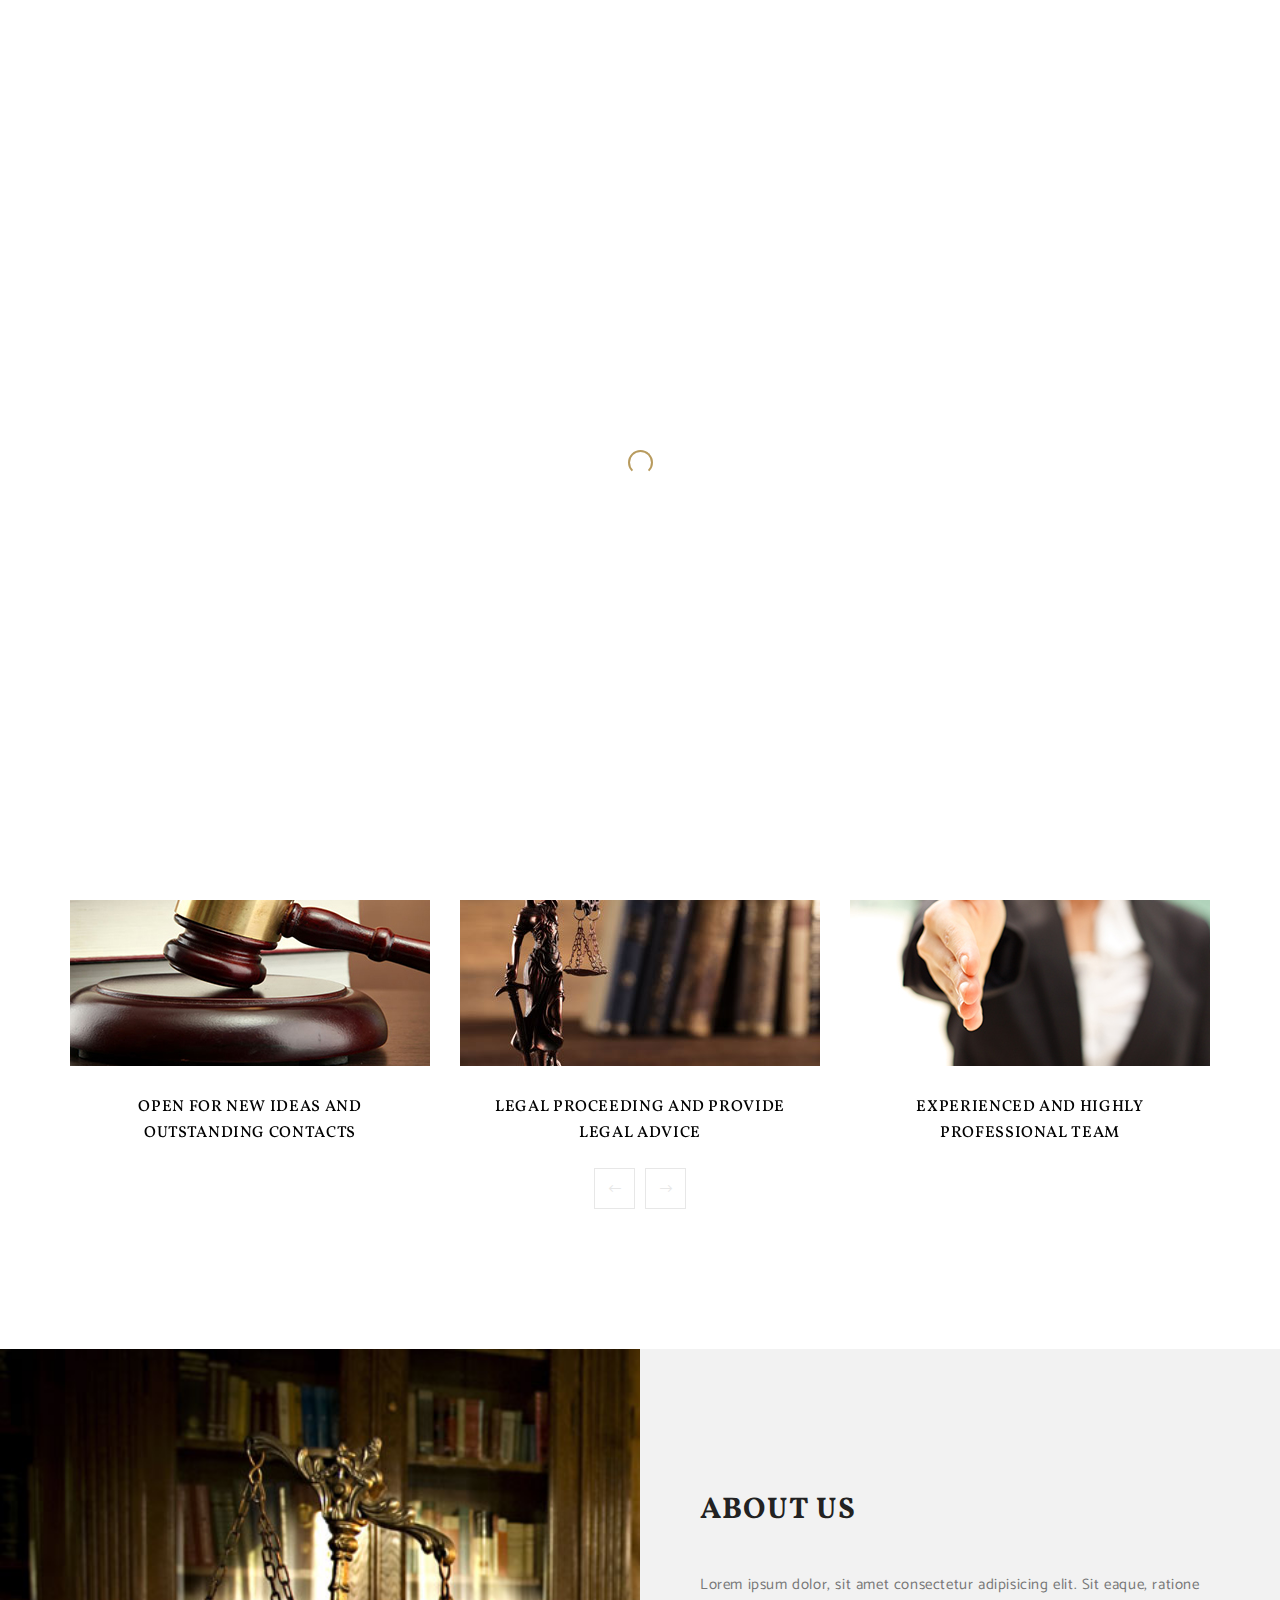
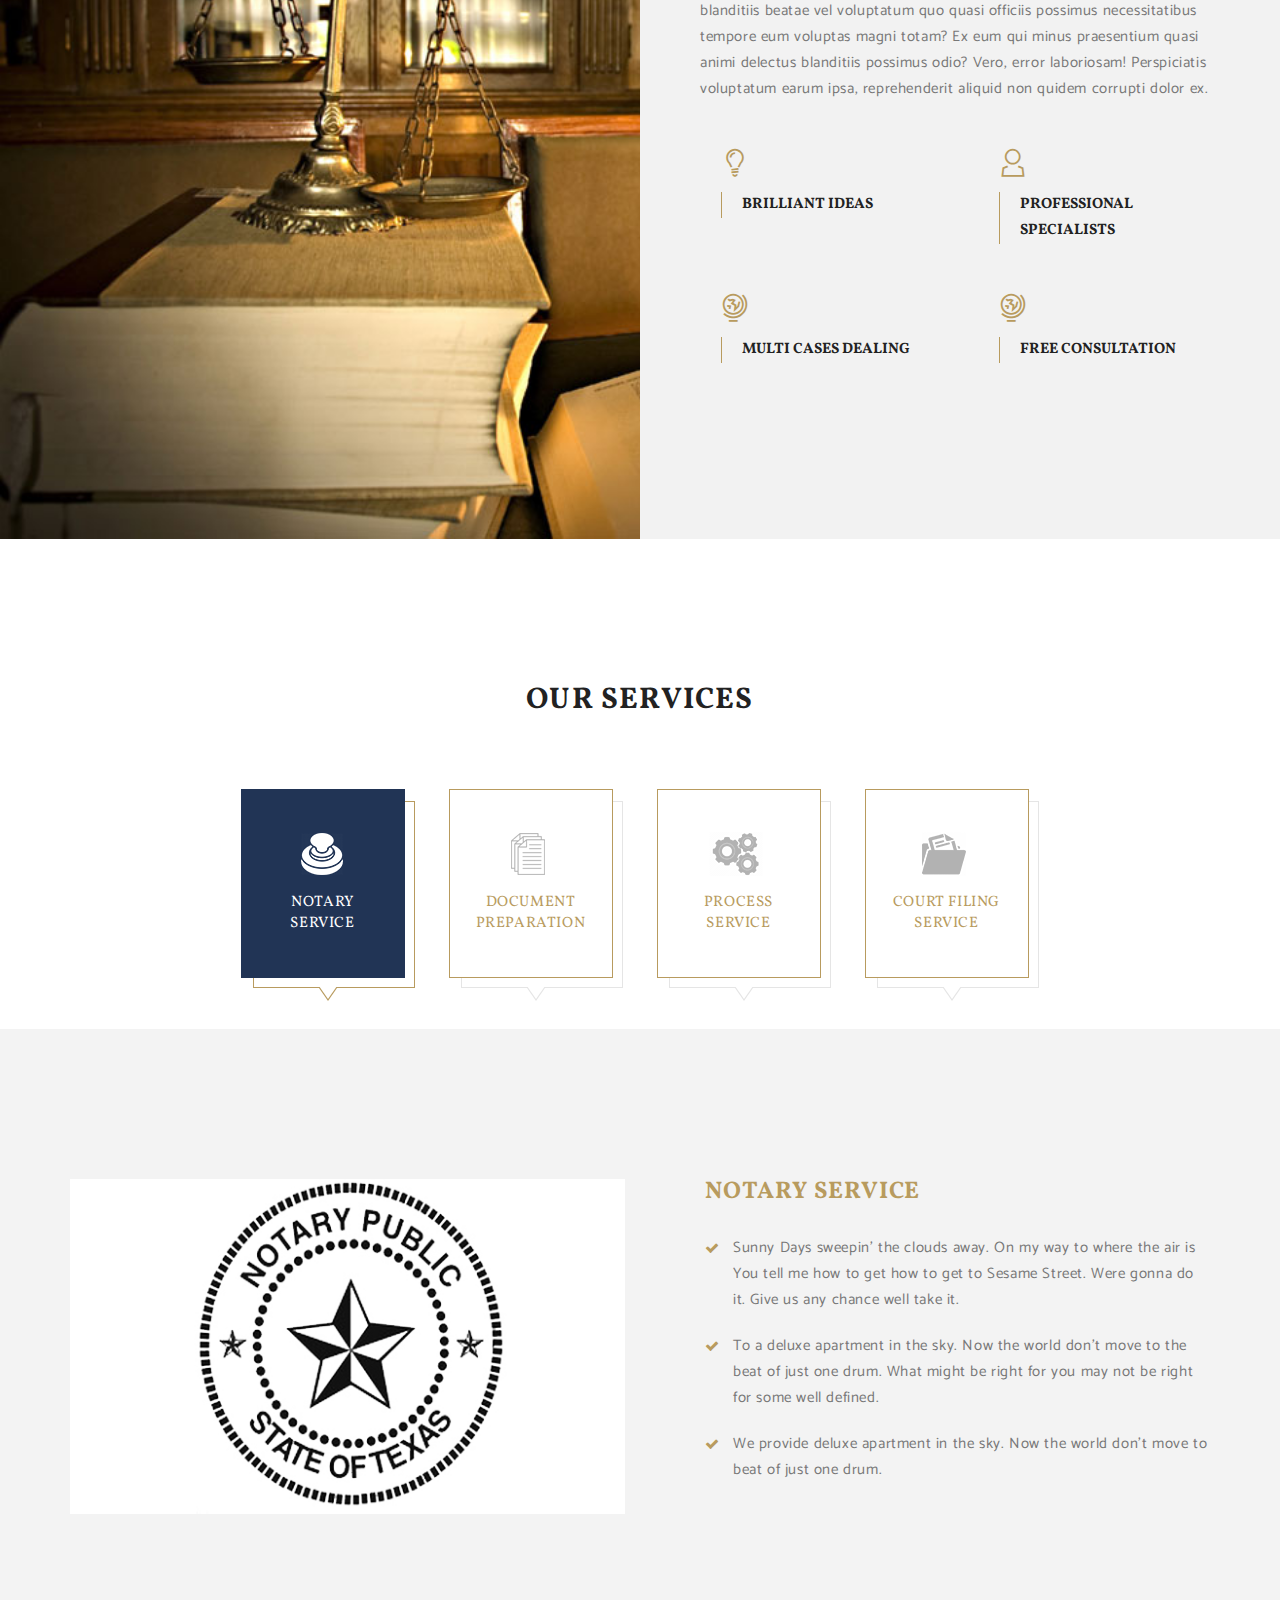
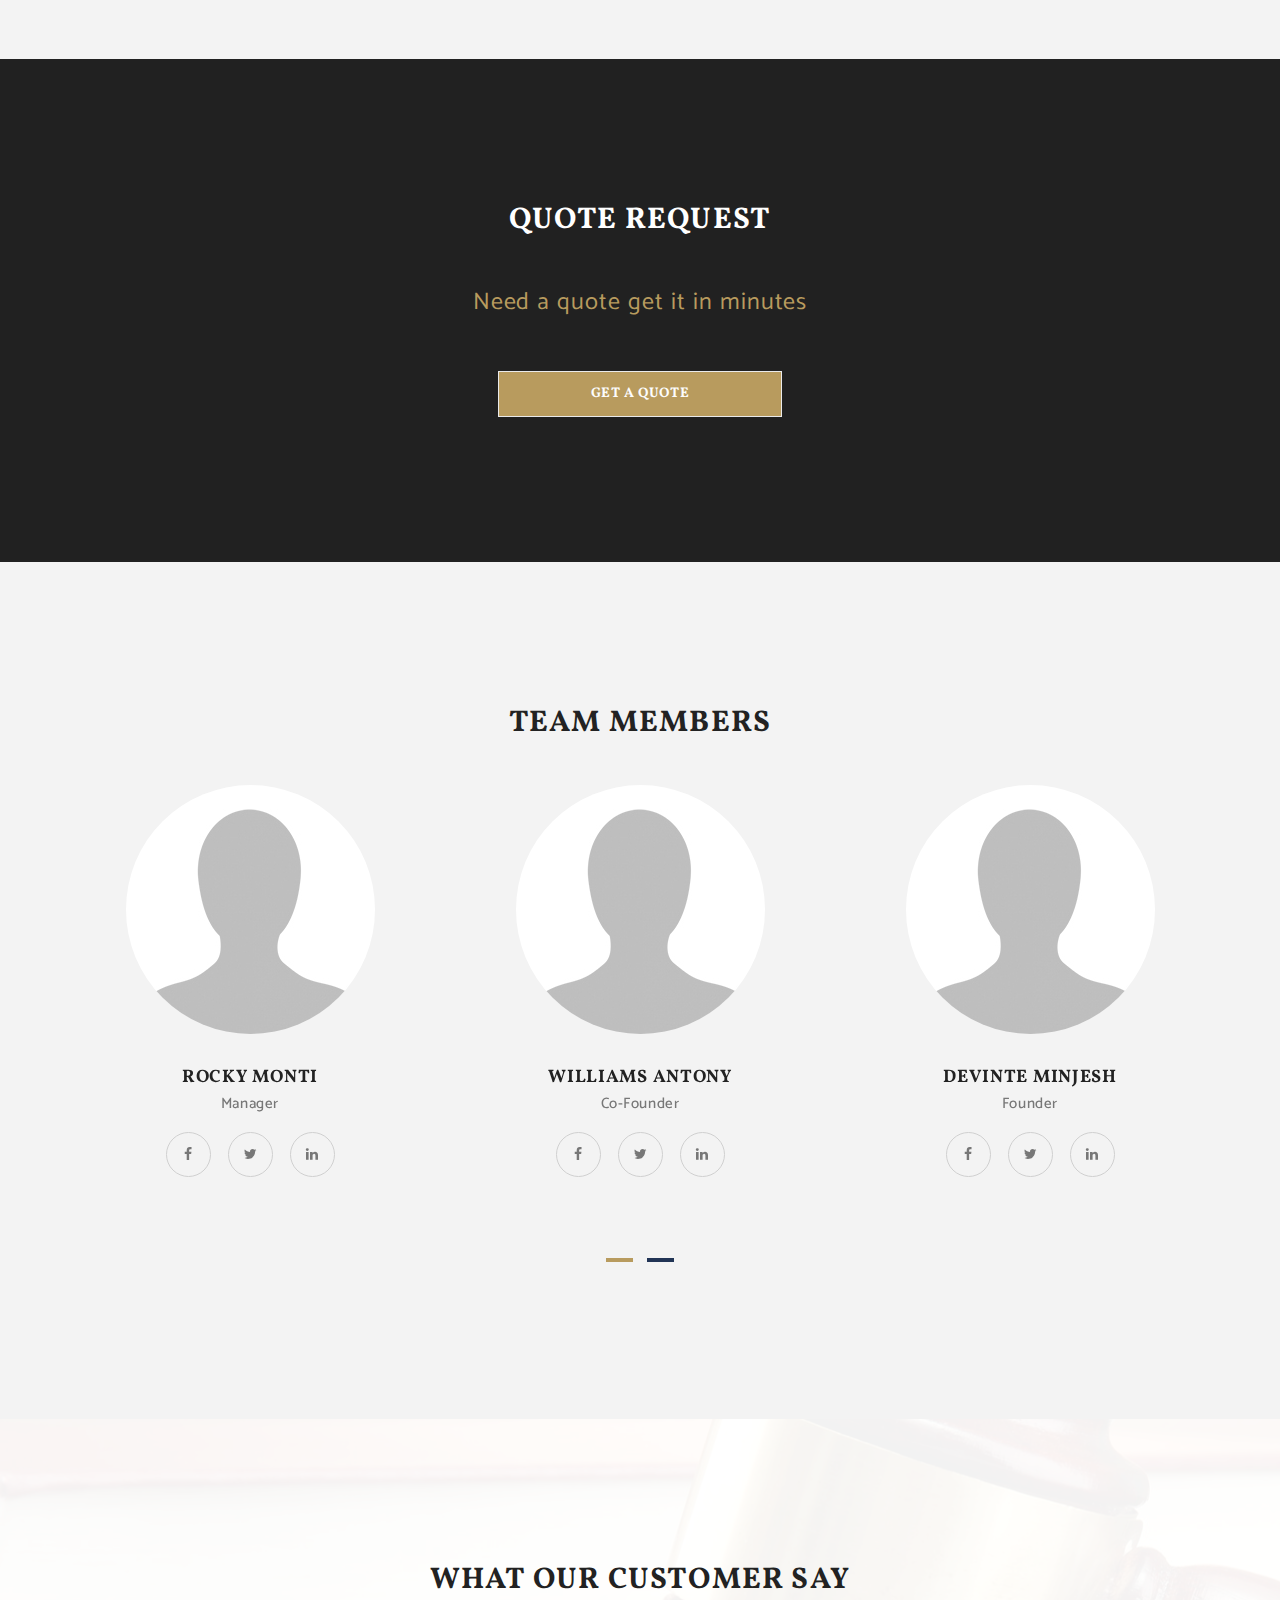
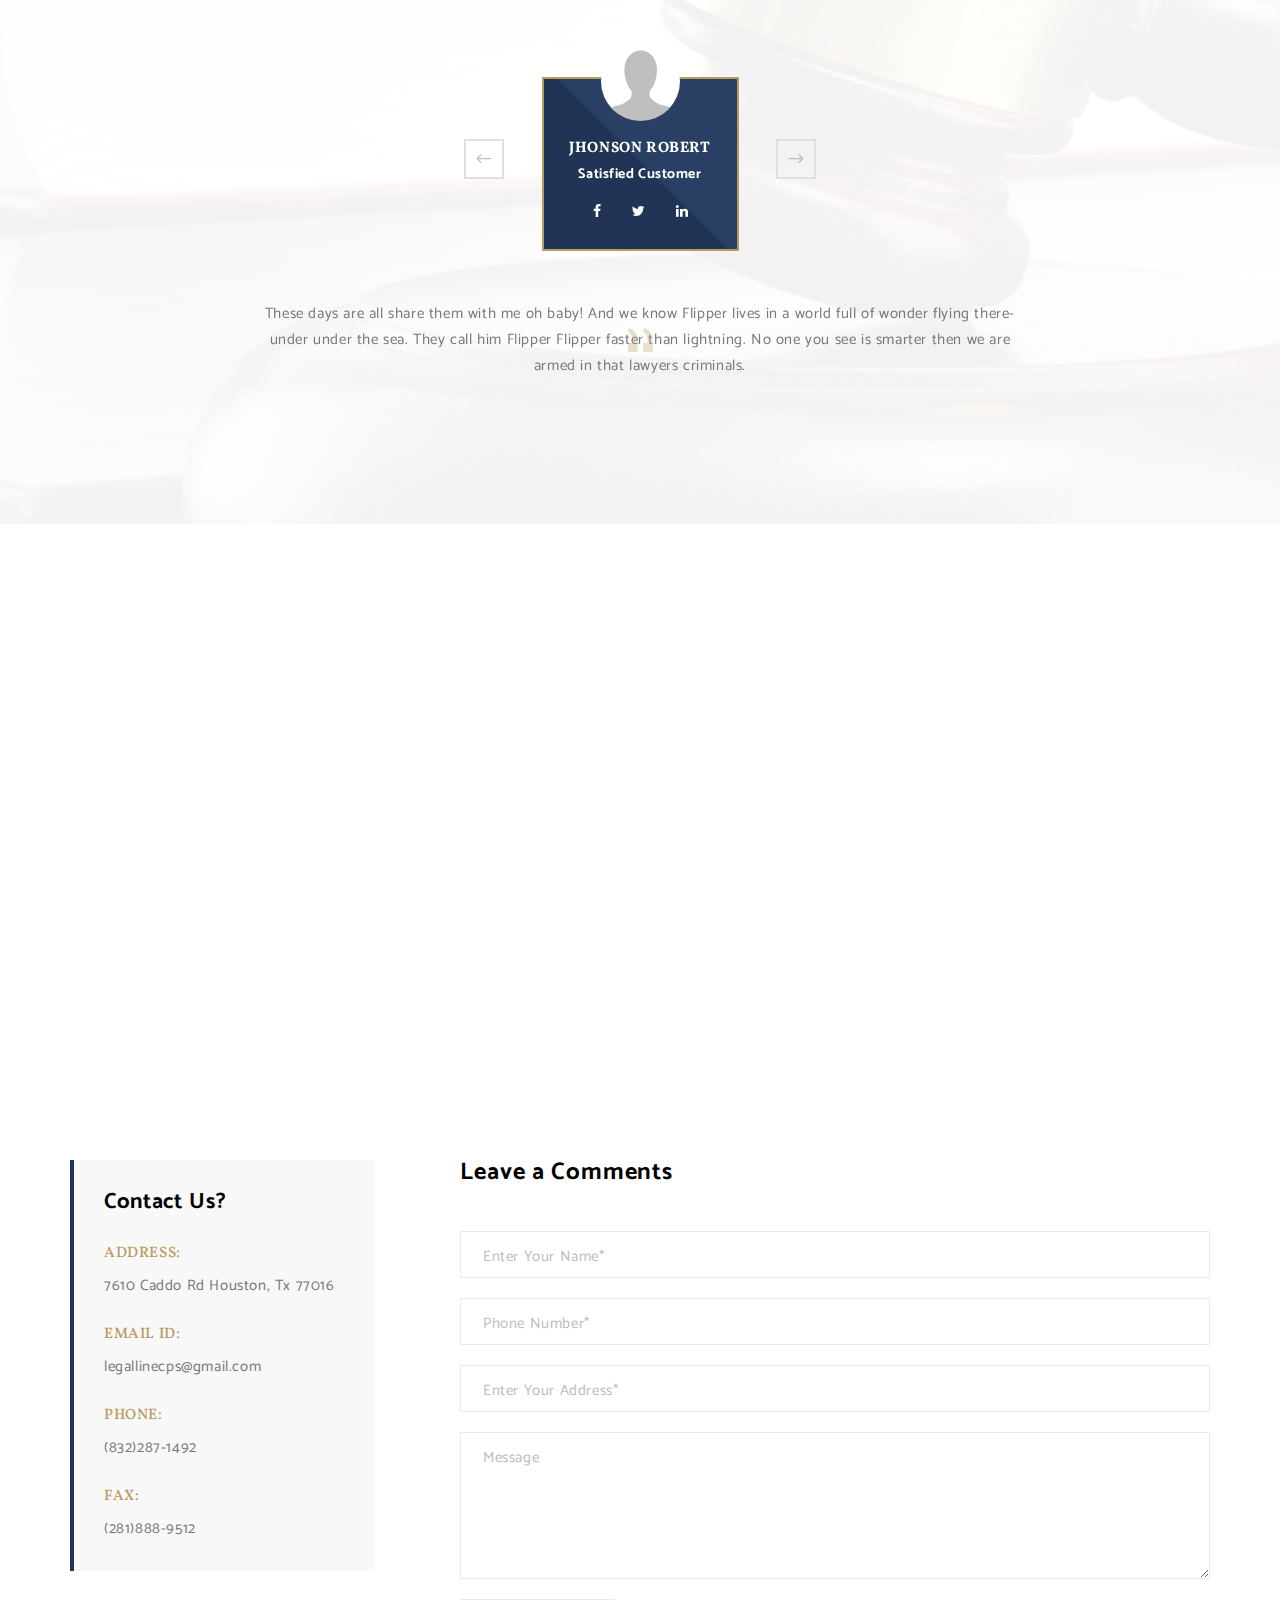
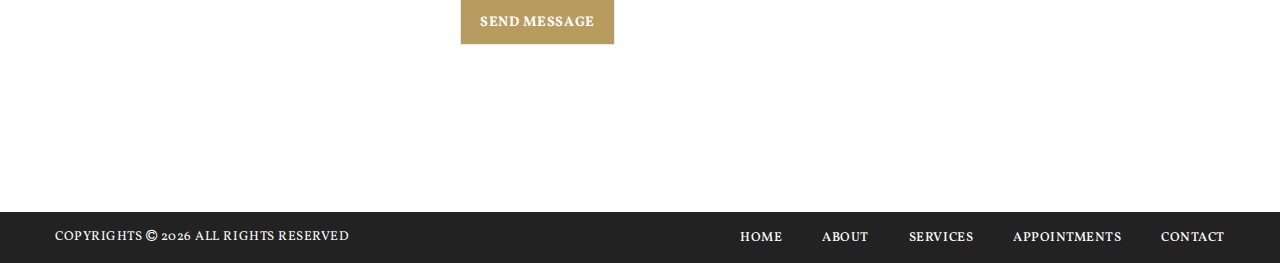
==== index.html @ 3df72d57 "first commit" ====
<!DOCTYPE html>

<html lang="en">

<head>
	<meta charset="utf-8">

    <meta http-equiv="X-UA-Compatible" content="IE=edge">
    <meta name="viewport" content="width=device-width, initial-scale=1">

    <meta name="description" content="">
    <meta name="author" content="">

	<title>Legal Line Civil Process Serve</title>

	<!-- Standard Favicon -->
	<link rel="icon" type="image/x-icon" href="assets/images//favicon.ico" />
	
	<!-- For iPhone 4 Retina display: -->
	<link rel="apple-touch-icon-precomposed" href="assets/images//apple-touch-icon-114x114-precomposed.png">
	
	<!-- For iPad: -->
	<link rel="apple-touch-icon-precomposed" href="assets/images//apple-touch-icon-72x72-precomposed.png">
	
	<!-- For iPhone: -->
	<link rel="apple-touch-icon-precomposed" href="assets/images//apple-touch-icon-57x57-precomposed.png">	
	
	<!-- Library - Google Font Familys -->
	<link href="https://fonts.googleapis.com/css?family=Catamaran:100,200,300,400,500,600,700,800,900|Vollkorn:400,400i,700,700i" rel="stylesheet">
	
	<link rel="stylesheet" type="text/css" href="assets/revolution/css/settings.css">
	<link rel="stylesheet" type="text/css" href="assets/revolution/fonts/font-awesome/css/font-awesome.css">
	<link rel="stylesheet" type="text/css" href="assets/revolution/fonts/font-awesome/css/font-awesome.min.css">
	
	<!-- RS5.3 Layers and Navigation Styles -->
	<link rel="stylesheet" type="text/css" href="assets/revolution/css/layers.css">
	<link rel="stylesheet" type="text/css" href="assets/revolution/css/navigation.css">
		
	<!-- Library -->
    <link href="assets/css/lib.css" rel="stylesheet">
    <link href="assets/css/flags.css" rel="stylesheet">
	
	<!-- Custom - Common CSS -->
	<link href="assets/css/plugins.css" rel="stylesheet">
	<link href="assets/css/elements.css" rel="stylesheet">	
	<link href="assets/css/rtl.css" rel="stylesheet">
	<link rel="stylesheet" type="text/css" href="style.css">
		
	
</head>

<body id="home" data-offset="200" data-spy="scroll" data-target=".ownavigation">
	
	<!-- Loader -->
	<div id="site-loader" class="load-complete">
		<div class="loader">
			<div class="loader-inner ball-clip-rotate">
				<div></div>
			</div>
		</div>
	</div><!-- Loader /- -->
	
	<!-- Header Section -->
	<header class="header_s header_s1">
		<!-- SidePanel -->
		<div id="slidepanel">
			
			<!-- Top Header -->
			<div class="container-fluid no-right-padding no-left-padding top-header">
				<!-- Container -->
				<div class="container">						
					<div class="top-left">
						<p><i class="fa fa-map-marker"></i>7610 Caddo Rd Houston, Tx 77016</p>
						<p><i class="fa fa-phone"></i> Office: <a href="tel:8322871492">(832)287-1492</a></p>
						<p><i class="fa fa-fax"></i> Fax: <a href="fax:2818889512">(281)888-9512</a></p>
					</div>
				</div><!-- Container /- -->
			</div><!-- Top Header /- -->
			
		</div><!-- SidePanel /- -->
		
		<!-- Ownavigation -->
		<nav class="navbar ownavigation">
			<!-- Container -->
			<div class="container">
				<div class="navbar-header">
					<button type="button" class="navbar-toggle collapsed" data-toggle="collapse" data-target="#navbar" aria-expanded="false" aria-controls="navbar">
						<span class="sr-only">Toggle navigation</span>
						<span class="icon-bar"></span>
						<span class="icon-bar"></span>
						<span class="icon-bar"></span>
					</button>
					<a class="navbar-brand" href="index.html"><img src="assets/images/logo.png" alt="logo"></a>
				</div>
				<div id="navbar" class="navbar-collapse collapse navbar-right">
					<ul class="nav navbar-nav navbar-right">
						<li><a href="#home" title="Homepage 01">Home</a></li>
						<li><a href="#aboutus" title="About">About</a></li>
						<li><a href="#services" title="Services">Services</a></li>
						<li><a href="#quote" title="Quote">Quote</a></li>
						<li><a href="#contactus" title="Contact Us">Contact</a></li>
					</ul>
				</div>
				<div id="loginpanel" class="desktop-hide">
					<div class="right" id="toggle">
						<a id="slideit" href="#slidepanel"><i class="fo-icons fa fa-inbox"></i></a>
						<a id="closeit" href="#slidepanel"><i class="fo-icons fa fa-close"></i></a>
					</div>
				</div>
			</div><!-- Container /- -->
		</nav><!-- Ownavigation /- -->
		
	</header><!-- Header Section /- -->	

	<div class="main-container">
	
		<main class="site-main">		
			
			<!-- Slider Section -->
			<div id="home-revslider" class="slider-section container-fluid no-padding">
				<!-- START REVOLUTION SLIDER 5.3 -->
				<div class="rev_slider_wrapper">
					<div id="home-slider2" class="rev_slider" data-version="5.3">
						<ul>					
							<li>
								<img src="assets/images/slide-1.jpg" alt="slider" data-bgposition="center center" data-bgfit="cover" data-bgrepeat="no-repeat" data-bgparallax="10" class="rev-slidebg" data-no-retina>
								<div class="tp-caption tp-shape tp-shapewrapper" id="slide-1-layer-0"
									data-x="['center','center','center','center']" 
									data-y="['middle','middle','middle','middle']" 
									data-basealign="slide" 
									data-height="full" 
									data-hoffset="['0','0','0','0']" 
									data-responsive="off" 
									data-responsive_offset="off" 
									data-start="0" 
									data-transform_idle="o:1;" 
									data-transform_in="opacity:0;s:2000;e:Power2.easeInOut;" 
									data-transform_out="opacity:0;s:500;s:500;" 
									data-voffset="['0','0','0','0']" 
									data-whitespace="nowrap" 
									data-width="full"
									style="z-index: 5;background-color:rgba(0, 0, 0, 0.6);">
								</div>
								<div class="tp-caption NotGeneric-Title tp-resizeme rs-parallaxlevel-0" id="slide-1-layer-1" 
									data-x="['left','left','left','left']" data-hoffset="['388','100','20','15']" 
									data-y="['middle','middle','middle','middle']" data-voffset="['-147','-147','-147','-147']" 
									data-fontsize="['36','30','30','26']"
									data-lineheight="['26','36','52','36']"
									data-width="['700','700','710','400']"
									data-whitespace="normal"
									data-transform_idle="o:1;"
									data-transform_in="x:[-105%];s:1000;e:Power4.slideInRight;" 
									data-transform_out="y:[100%];s:1000;s:1000;e:Power2.slideInRight;" 
									data-mask_in="x:0px;y:0px;s:inherit;e:inherit;" 
									data-mask_out="x:inherit;y:inherit;s:inherit;e:inherit;"  
									data-start="1000" 
									data-splitin="none" 
									data-splitout="none" 
									data-responsive_offset="on"
									data-elementdelay="0.05"
									data-paddingbottom="[0,0,0,0]"
									data-textAlign="['left','left','left','left']"
									style="z-index: 5; letter-spacing: 2.75px; color:#fff;text-transform: uppercase; word-wrap: break-word; font-weight:bold; font-family: 'Vollkorn', serif;">Legal Line Civil Process Serve
								</div>
								<div class="tp-caption NotGeneric-Title tp-resizeme rs-parallaxlevel-0" id="slide-1-layer-2" 
									data-x="['left','left','left','left']" data-hoffset="['388','100','20','15']" 
									data-y="['middle','middle','middle','middle']" data-voffset="['-80','-80','-80','-60']" 
									data-fontsize="['16','16','16','14']"
									data-lineheight="['26','26','26','24']"
									data-width="['670','670','600','400']"
									data-whitespace="normal"
									data-transform_idle="o:1;"
									data-transform_in="x:[105%];s:1000;e:Power4.slideInLeft;" 
									data-transform_out="y:[100%];s:1000;s:1000;e:Power2.slideInLeft;"
									data-mask_in="x:0px;y:0px;s:inherit;e:inherit;" 
									data-mask_out="x:inherit;y:inherit;s:inherit;e:inherit;"
									data-start="1000" 
									data-responsive_offset="on"
									data-elementdelay="0.05" 
									data-textAlign="['left','left','left','left']"
									data-paddingtop="[0,0,0,0]"
									data-paddingright="[0,0,0,0]"
									data-paddingbottom="[0,0,0,0]"
									data-paddingleft="[0,0,0,0]"
									style="z-index: 5; white-space: normal; word-wrap:break-word; font-weight: 400; font-family: 'Catamaran', sans-serif; letter-spacing: 0.6px; color:#cfcfcf;">Now the world don't move to the beat of just one drum. What might be right for you may not be right for some. I have always wanted to have a neighbor just like you.
								</div>
								<div class="tp-caption tp-resizeme" id="slide-1-layer-3" 
									data-x="['left','left','left','left']" data-hoffset="['388','100','20','15']" 
									data-y="['middle','middle','middle','middle']" data-voffset="['31','31','31','31']" 
									data-width="none"
									data-height="none"
									data-whitespace="nowrap"
									data-transform_idle="o:1;"
									data-transform_in="x:right;s:1500;e:Power3.easeOut;" 
									data-transform_out="opacity:0;s:1500;e:Power4.easeIn;s:1500;e:Power4.easeIn;" 
									data-start="900" 
									data-responsive_offset="on"				
									style="z-index: 7;">
									<img src="assets/images/slide-thumb-4.jpg" alt="" width="98" height="98" data-ww="['98px','98px','78px','78px']" data-hh="['98px','98px','78px','78px']" style="margin-right:20px;" data-no-retina>
									<img src="assets/images/slide-thumb-5.jpg" alt="" width="98" height="98" data-ww="['98px','98px','78px','78px']" data-hh="['98px','98px','78px','78px']" style="margin-right:20px;" data-no-retina>
									<img src="assets/images/slide-thumb-6.jpg" alt="" width="98" height="98" data-ww="['98px','98px','78px','78px']" data-hh="['98px','98px','78px','78px']" data-no-retina>
								</div>
								<div class="tp-caption NotGeneric-Button rev-btn  rs-parallaxlevel-0" id="slide-1-layer-4" 
									data-x="['left','left','left','left']" data-hoffset="['388','100','20','15']" 
									data-y="['middle','middle','middle','middle']" data-voffset="['145','145','145','145']" 
									data-fontsize="['14','14','14','12']"
									data-lineheight="['26','26','26','26']"
									data-width="none"
									data-height="none"
									data-whitespace="nowrap"
									data-transform_idle="o:1;"
									data-transform_in="x:[105%];s:1000;e:Power4.slideInLeft;" 
									data-transform_out="y:[100%];s:1000;s:1000;e:Power2.slideInLeft;"
									data-frames='[{"delay":"+690","speed":2000,"frame":"0","from":"y:50px;opacity:0;fb:20px;","to":"o:1;fb:0;","ease":"Power4.easeOut"},{"delay":"wait","speed":300,"frame":"999","to":"opacity:0;fb:0;","ease":"Power3.easeInOut"},{"frame":"hover","speed":"0","ease":"Linear.easeNone","to":"o:1;rX:0;rY:0;rZ:0;z:0;fb:0;","style":"c:#b89b5e;bg:rgba(255, 255, 255, 1.00);bc:rgba(255, 255, 255, 1.00);"}]'
									data-start="3000" 
									data-splitin="none" 
									data-splitout="none" 
									data-responsive_offset="on" 
									data-responsive="off"
									data-paddingtop="[6,9,9,6]"
									data-paddingright="[40,40,40,20]"
									data-paddingbottom="[6,9,9,6]"
									data-paddingleft="[40,40,40,20]"
									style="z-index: 10; border-radius: 5px; border: 3px solid #b89b5e; background-color: #b89b5e; letter-spacing:0.6px; color: #fff; font-weight: bold; font-family: 'Vollkorn', serif; text-transform:uppercase; white-space: nowrap;outline:none; box-shadow:none; box-sizing:border-box; -moz-box-sizing:border-box; -webkit-box-sizing:border-box;">
									<a href="aboutus.html" title="About" class="slideBtn">ABOUT US</a>
								</div>
							</li>
							
							<li>
								<img src="assets/images/slide-2.jpg" alt="slider" data-bgposition="center center" data-bgfit="cover" data-bgrepeat="no-repeat" data-bgparallax="10" class="rev-slidebg" data-no-retina>
								<div class="tp-caption tp-shape tp-shapewrapper" id="slide-2-layer-0"
									data-x="['center','center','center','center']" 
									data-y="['middle','middle','middle','middle']" 
									data-basealign="slide" 
									data-height="full" 
									data-hoffset="['0','0','0','0']" 
									data-responsive="off" 
									data-responsive_offset="off" 
									data-start="0" 
									data-transform_idle="o:1;" 
									data-transform_in="opacity:0;s:2000;e:Power2.easeInOut;" 
									data-transform_out="opacity:0;s:500;s:500;" 
									data-voffset="['0','0','0','0']" 
									data-whitespace="nowrap" 
									data-width="full"
									style="z-index: 5;background-color:rgba(0, 0, 0, 0.6);">
								</div>
								<div class="tp-caption NotGeneric-Title tp-resizeme rs-parallaxlevel-0" id="slide-2-layer-1" 
									data-x="['left','left','left','left']" data-hoffset="['388','100','20','15']" 
									data-y="['middle','middle','middle','middle']" data-voffset="['-147','-147','-147','-147']" 
									data-fontsize="['36','30','30','26']"
									data-lineheight="['26','36','52','36']"
									data-width="['700','700','710','400']"
									data-whitespace="normal"
									data-transform_idle="o:1;"
									data-transform_in="x:[-105%];s:1000;e:Power4.slideInRight;" 
									data-transform_out="y:[100%];s:1000;s:1000;e:Power2.slideInRight;" 
									data-mask_in="x:0px;y:0px;s:inherit;e:inherit;" 
									data-mask_out="x:inherit;y:inherit;s:inherit;e:inherit;"  
									data-start="1000" 
									data-splitin="none" 
									data-splitout="none" 
									data-responsive_offset="on"
									data-elementdelay="0.05"
									data-paddingbottom="[0,0,0,0]"
									data-textAlign="['left','left','left','left']"
									style="z-index: 5; letter-spacing: 2.75px; color:#fff;text-transform: uppercase; word-wrap: break-word; font-weight:bold; font-family: 'Vollkorn', serif;">Legal Line Civil Process Serve
								</div>
								<div class="tp-caption NotGeneric-Title tp-resizeme rs-parallaxlevel-0" id="slide-2-layer-2" 
									data-x="['left','left','left','left']" data-hoffset="['388','100','20','15']" 
									data-y="['middle','middle','middle','middle']" data-voffset="['-80','-80','-80','-60']" 
									data-fontsize="['16','16','16','14']"
									data-lineheight="['26','26','26','24']"
									data-width="['670','670','600','400']"
									data-whitespace="normal"
									data-transform_idle="o:1;"
									data-transform_in="x:[105%];s:1000;e:Power4.slideInLeft;" 
									data-transform_out="y:[100%];s:1000;s:1000;e:Power2.slideInLeft;"
									data-mask_in="x:0px;y:0px;s:inherit;e:inherit;" 
									data-mask_out="x:inherit;y:inherit;s:inherit;e:inherit;"
									data-start="1000" 
									data-responsive_offset="on"
									data-elementdelay="0.05" 
									data-textAlign="['left','left','left','left']"
									data-paddingtop="[0,0,0,0]"
									data-paddingright="[0,0,0,0]"
									data-paddingbottom="[0,0,0,0]"
									data-paddingleft="[0,0,0,0]"
									style="z-index: 5; white-space: normal; word-wrap:break-word; font-weight: 400; font-family: 'Catamaran', sans-serif; letter-spacing: 0.6px; color:#cfcfcf;">Now the world don't move to the beat of just one drum. What might be right for you may not be right for some. I have always wanted to have a neighbor just like you.
								</div>
								<div class="tp-caption tp-resizeme" id="slide-2-layer-3" 
									data-x="['left','left','left','left']" data-hoffset="['388','100','20','15']" 
									data-y="['middle','middle','middle','middle']" data-voffset="['31','31','31','31']" 
									data-width="none"
									data-height="none"
									data-whitespace="nowrap"
									data-transform_idle="o:1;"
									data-transform_in="x:right;s:1500;e:Power3.easeOut;" 
									data-transform_out="opacity:0;s:1500;e:Power4.easeIn;s:1500;e:Power4.easeIn;" 
									data-start="900" 
									data-responsive_offset="on"				
									style="z-index: 7;">
									<img src="assets/images/slide-thumb-4.jpg" alt="" width="98" height="98" data-ww="['98px','98px','78px','78px']" data-hh="['98px','98px','78px','78px']" style="margin-right:20px;" data-no-retina>
									<img src="assets/images/slide-thumb-5.jpg" alt="" width="98" height="98" data-ww="['98px','98px','78px','78px']" data-hh="['98px','98px','78px','78px']" style="margin-right:20px;" data-no-retina>
									<img src="assets/images/slide-thumb-6.jpg" alt="" width="98" height="98" data-ww="['98px','98px','78px','78px']" data-hh="['98px','98px','78px','78px']" data-no-retina>
								</div>
								<div class="tp-caption NotGeneric-Button rev-btn  rs-parallaxlevel-0" id="slide-2-layer-4" 
									data-x="['left','left','left','left']" data-hoffset="['388','100','20','15']" 
									data-y="['middle','middle','middle','middle']" data-voffset="['145','145','145','145']" 
									data-fontsize="['14','14','14','12']"
									data-lineheight="['26','26','26','26']"
									data-width="none"
									data-height="none"
									data-whitespace="nowrap"
									data-transform_idle="o:1;"
									data-transform_in="x:[105%];s:1000;e:Power4.slideInLeft;" 
									data-transform_out="y:[100%];s:1000;s:1000;e:Power2.slideInLeft;"
									data-frames='[{"delay":"+690","speed":2000,"frame":"0","from":"y:50px;opacity:0;fb:20px;","to":"o:1;fb:0;","ease":"Power4.easeOut"},{"delay":"wait","speed":300,"frame":"999","to":"opacity:0;fb:0;","ease":"Power3.easeInOut"},{"frame":"hover","speed":"0","ease":"Linear.easeNone","to":"o:1;rX:0;rY:0;rZ:0;z:0;fb:0;","style":"c:#b89b5e;bg:rgba(255, 255, 255, 1.00);bc:rgba(255, 255, 255, 1.00);"}]'
									data-start="3000" 
									data-splitin="none" 
									data-splitout="none" 
									data-responsive_offset="on" 
									data-responsive="off"
									data-paddingtop="[6,9,9,6]"
									data-paddingright="[40,40,40,20]"
									data-paddingbottom="[6,9,9,6]"
									data-paddingleft="[40,40,40,20]"
									style="z-index: 10; border-radius: 5px; border: 3px solid #b89b5e; background-color: #b89b5e; letter-spacing:0.6px; color: #fff; font-weight: bold; font-family: 'Vollkorn', serif; text-transform:uppercase; white-space: nowrap;outline:none; box-shadow:none; box-sizing:border-box; -moz-box-sizing:border-box; -webkit-box-sizing:border-box;">
									<a href="aboutus.html" title="About" class="slideBtn">ABOUT US</a>
								</div>
							</li>
							
							<li>
								<img src="assets/images/slide-3.jpg" alt="slider" data-bgposition="center center" data-bgfit="cover" data-bgrepeat="no-repeat" data-bgparallax="10" class="rev-slidebg" data-no-retina>
								<div class="tp-caption tp-shape tp-shapewrapper" id="slide-3-layer-0"
									data-x="['center','center','center','center']" 
									data-y="['middle','middle','middle','middle']" 
									data-basealign="slide" 
									data-height="full" 
									data-hoffset="['0','0','0','0']" 
									data-responsive="off" 
									data-responsive_offset="off" 
									data-start="0" 
									data-transform_idle="o:1;" 
									data-transform_in="opacity:0;s:2000;e:Power2.easeInOut;" 
									data-transform_out="opacity:0;s:500;s:500;" 
									data-voffset="['0','0','0','0']" 
									data-whitespace="nowrap" 
									data-width="full"
									style="z-index: 5;background-color:rgba(0, 0, 0, 0.6);">
								</div>
								<div class="tp-caption NotGeneric-Title tp-resizeme rs-parallaxlevel-0" id="slide-3-layer-1" 
									data-x="['left','left','left','left']" data-hoffset="['388','100','20','15']" 
									data-y="['middle','middle','middle','middle']" data-voffset="['-147','-147','-147','-147']" 
									data-fontsize="['36','30','30','26']"
									data-lineheight="['26','36','52','36']"
									data-width="['700','700','710','400']"
									data-whitespace="normal"
									data-transform_idle="o:1;"
									data-transform_in="x:[-105%];s:1000;e:Power4.slideInRight;" 
									data-transform_out="y:[100%];s:1000;s:1000;e:Power2.slideInRight;" 
									data-mask_in="x:0px;y:0px;s:inherit;e:inherit;" 
									data-mask_out="x:inherit;y:inherit;s:inherit;e:inherit;"  
									data-start="1000" 
									data-splitin="none" 
									data-splitout="none" 
									data-responsive_offset="on"
									data-elementdelay="0.05"
									data-paddingbottom="[0,0,0,0]"
									data-textAlign="['left','left','left','left']"
									style="z-index: 5; letter-spacing: 2.75px; color:#fff;text-transform: uppercase; word-wrap: break-word; font-weight:bold; font-family: 'Vollkorn', serif;">Legal Line Civil Process Serve
								</div>
								<div class="tp-caption NotGeneric-Title tp-resizeme rs-parallaxlevel-0" id="slide-3-layer-2" 
									data-x="['left','left','left','left']" data-hoffset="['388','100','20','15']" 
									data-y="['middle','middle','middle','middle']" data-voffset="['-80','-80','-80','-60']" 
									data-fontsize="['16','16','16','14']"
									data-lineheight="['26','26','26','24']"
									data-width="['670','670','600','400']"
									data-whitespace="normal"
									data-transform_idle="o:1;"
									data-transform_in="x:[105%];s:1000;e:Power4.slideInLeft;" 
									data-transform_out="y:[100%];s:1000;s:1000;e:Power2.slideInLeft;"
									data-mask_in="x:0px;y:0px;s:inherit;e:inherit;" 
									data-mask_out="x:inherit;y:inherit;s:inherit;e:inherit;"
									data-start="1000" 
									data-responsive_offset="on"
									data-elementdelay="0.05" 
									data-textAlign="['left','left','left','left']"
									data-paddingtop="[0,0,0,0]"
									data-paddingright="[0,0,0,0]"
									data-paddingbottom="[0,0,0,0]"
									data-paddingleft="[0,0,0,0]"
									style="z-index: 5; white-space: normal; word-wrap:break-word; font-weight: 400; font-family: 'Catamaran', sans-serif; letter-spacing: 0.6px; color:#cfcfcf;">Now the world don't move to the beat of just one drum. What might be right for you may not be right for some. I have always wanted to have a neighbor just like you.
								</div>
								<div class="tp-caption tp-resizeme" id="slide-3-layer-3" 
									data-x="['left','left','left','left']" data-hoffset="['388','100','20','15']" 
									data-y="['middle','middle','middle','middle']" data-voffset="['31','31','31','31']" 
									data-width="none"
									data-height="none"
									data-whitespace="nowrap"
									data-transform_idle="o:1;"
									data-transform_in="x:right;s:1500;e:Power3.easeOut;" 
									data-transform_out="opacity:0;s:1500;e:Power4.easeIn;s:1500;e:Power4.easeIn;" 
									data-start="900" 
									data-responsive_offset="on"				
									style="z-index: 7;">
									<img src="assets/images/slide-thumb-4.jpg" alt="" width="98" height="98" data-ww="['98px','98px','78px','78px']" data-hh="['98px','98px','78px','78px']" style="margin-right:20px;" data-no-retina>
									<img src="assets/images/slide-thumb-5.jpg" alt="" width="98" height="98" data-ww="['98px','98px','78px','78px']" data-hh="['98px','98px','78px','78px']" style="margin-right:20px;" data-no-retina>
									<img src="assets/images/slide-thumb-6.jpg" alt="" width="98" height="98" data-ww="['98px','98px','78px','78px']" data-hh="['98px','98px','78px','78px']" data-no-retina>
								</div>
								<div class="tp-caption NotGeneric-Button rev-btn  rs-parallaxlevel-0" id="slide-3-layer-4" 
									data-x="['left','left','left','left']" data-hoffset="['388','100','20','15']" 
									data-y="['middle','middle','middle','middle']" data-voffset="['145','145','145','145']" 
									data-fontsize="['14','14','14','12']"
									data-lineheight="['26','26','26','26']"
									data-width="none"
									data-height="none"
									data-whitespace="nowrap"
									data-transform_idle="o:1;"
									data-transform_in="x:[105%];s:1000;e:Power4.slideInLeft;" 
									data-transform_out="y:[100%];s:1000;s:1000;e:Power2.slideInLeft;"
									data-frames='[{"delay":"+690","speed":2000,"frame":"0","from":"y:50px;opacity:0;fb:20px;","to":"o:1;fb:0;","ease":"Power4.easeOut"},{"delay":"wait","speed":300,"frame":"999","to":"opacity:0;fb:0;","ease":"Power3.easeInOut"},{"frame":"hover","speed":"0","ease":"Linear.easeNone","to":"o:1;rX:0;rY:0;rZ:0;z:0;fb:0;","style":"c:#b89b5e;bg:rgba(255, 255, 255, 1.00);bc:rgba(255, 255, 255, 1.00);"}]'
									data-start="3000" 
									data-splitin="none" 
									data-splitout="none" 
									data-responsive_offset="on" 
									data-responsive="off"
									data-paddingtop="[6,9,9,6]"
									data-paddingright="[40,40,40,20]"
									data-paddingbottom="[6,9,9,6]"
									data-paddingleft="[40,40,40,20]"
									style="z-index: 10; border-radius: 5px; border: 3px solid #b89b5e; background-color: #b89b5e; letter-spacing:0.6px; color: #fff; font-weight: bold; font-family: 'Vollkorn', serif; text-transform:uppercase; white-space: nowrap;outline:none; box-shadow:none; box-sizing:border-box; -moz-box-sizing:border-box; -webkit-box-sizing:border-box;">
									<a href="aboutus.html" title="About" class="slideBtn">ABOUT US</a>
								</div>
							</li>
						</ul>
					</div>
				</div>
			</div><!-- Slider Section 2 -->
			
			<!-- Features Section -->
			<div class="container-fluid no-left-padding no-right-padding features-section">
				<!-- Container -->
				<div class="container">
					<div class="feature-carousel">
						<div class="col-md-12">
							<div class="feature-box">
								<div class="feature-img-box">
									<img src="assets/images/ideas.jpg" alt="Features" />
									<div class="feature-content">
										<i><img src="assets/images/feature-icon.png" alt="Icon" /></i>
										<p>Brilliant Ideas and Outstanding Contacts</p>
									</div>
								</div>
								<h4>open for new ideas and outstanding contacts</h4>
							</div>
						</div>
						<div class="col-md-12">
							<div class="feature-box">
								<div class="feature-img-box">
									<img src="assets/images/feature-2.jpg" alt="Features" />
									<div class="feature-content">
										<i><img src="assets/images/feature-icon.png" alt="Icon" /></i>
										<p>Free Consultation and Advice</p>
									</div>
								</div>
								<h4>legal proceeding and provide legal advice</h4>
							</div>
						</div>
						<div class="col-md-12">
							<div class="feature-box">
								<div class="feature-img-box">
									<img src="assets/images/help.jpg" alt="Features" />
									<div class="feature-content">
										<i><img src="assets/images/feature-icon.png" alt="Icon" /></i>
										<p>Professional Specialists and Multi Cases Dealing</p>
									</div>
								</div>
								<h4>experienced and highly professional team</h4>
							</div>
						</div>
					</div>
				</div><!-- Container /- -->
			</div><!-- Features Section /- -->
			
			<!-- About Section -->
			<div id="aboutus" class="container-fluid no-left-padding no-right-padding about-section">
				<div class="about-img-block col-md-6 col-xs-12 no-left-padding no-right-padding" data-image="assets/images/about-image.jpg">
				</div>
				<!-- Container -->
				<div class="container">
					<div class="col-md-offset-6 col-md-6 col-xs-12 work-section">
						<div class="section-header">
							<h3>about us</h3>
						</div><!-- Section Header /- -->
						<p>Lorem ipsum dolor, sit amet consectetur adipisicing elit. Sit eaque, ratione blanditiis beatae vel voluptatum quo quasi officiis possimus necessitatibus tempore eum voluptas magni totam? Ex eum qui minus praesentium quasi animi delectus blanditiis possimus odio? Vero, error laboriosam! Perspiciatis voluptatum earum ipsa, reprehenderit aliquid non quidem corrupti dolor ex.</p>
						<div class="about-detail row">
							<div class="col-sm-6">
								<div class="about-box">
									<i class="icon icon-Bulb"></i>
									<h4>brilliant ideas</h4>
								</div>
							</div>
							<div class="col-sm-6">
								<div class="about-box">
									<i class="icon icon-User"></i>
									<h4>professional specialists</h4>
								</div>
							</div>
							<div class="col-sm-6">
								<div class="about-box">
									<i class="icon icon-WorldGlobe"></i>
									<h4>multi cases dealing</h4>
								</div>
							</div>
							<div class="col-sm-6">
								<div class="about-box">
									<i class="icon icon-WorldGlobe"></i>
									<h4>free consultation</h4>
								</div>
							</div>
						</div>
					</div>
				</div><!-- Container /- -->
			</div><!-- About Section /- -->
			
			<!-- Services Section -->
			<div id="services" class="container-fluid no-left-padding no-right-padding services-section">
				<!-- Container -->
				<div class="container">
					<!-- Section Header -->
					<div class="section-header text-center">
						<h3>OUR SERVICES</h3>
					</div><!-- Section Header /- -->
					<!-- Nav tabs -->
					<ul class="nav nav-tabs srv-tab" role="tablist">
						<li role="presentation" class="active">
							<a href="#family" title="Family Law" aria-controls="family" role="tab" data-toggle="tab">
								<span><i><img src="assets/images/notary-icon.png" alt="Icon" /></i>NOTARY <br>SERVICE</span>
							</a>
						</li>
						<li role="presentation">
							<a href="#criminal" title="Criminal Law" aria-controls="criminal" role="tab" data-toggle="tab">
								<span><i><img src="assets/images/document-icon.png" alt="Icon" /></i>DOCUMENT PREPARATION</span>
							</a>
						</li>
						<li role="presentation">
							<a href="#accident" title="Accident Law" aria-controls="accident" role="tab" data-toggle="tab">
								<span><i><img src="assets/images/process-icon-1.png" alt="Icon" /></i>PROCESS SERVICE</span>
							</a>
						</li>
						<li role="presentation">
							<a href="#criminal-law" title="Criminal Law" aria-controls="criminal-law" role="tab" data-toggle="tab">
								<span><i><img src="assets/images/filing-icon-1.png" alt="Icon" /></i>COURT FILING SERVICE</span>
							</a>
						</li>
					</ul>
				</div><!-- Container /- -->
				<!-- Services Tab Content -->
				<div class="container-fluid no-left-padding no-right-padding services-tab-content">
					<!-- Container -->
					<div class="container">
						<div class="tab-content">
							<div role="tabpanel" class="tab-pane active" id="family">
								<div class="col-md-6 col-sm-6 col-xs-12">
									<img src="assets/images/notary.jpg" alt="Services" />
								</div>
								<div class="col-md-6 col-sm-6 col-xs-12 services-content">
									<h3>NOTARY SERVICE</h3>
									<p>Sunny Days sweepin' the clouds away. On my way to where the air is You tell me how to get how to get to Sesame Street. Were gonna do it. Give us any chance well take it.</p>
									<p>To a deluxe apartment in the sky. Now the world don't move to the beat of just one drum. What might be right for you may not be right for some well defined.</p>
									<p>We provide deluxe apartment in the sky. Now the world don't move to beat of just one drum.</p>
								</div>
							</div>
							<div role="tabpanel" class="tab-pane" id="criminal">
								<div class="col-md-6 col-sm-6 col-xs-12">
									<img src="assets/images/document-img.jpg" alt="Services" />
								</div>
								<div class="col-md-6 col-sm-6 col-xs-12 services-content">
									<h3>DOCUMENT PREPARATION & RETRIEVAL</h3>
									<p>Sunny Days sweepin' the clouds away. On my way to where the air is You tell me how to get how to get to Sesame Street. Were gonna do it. Give us any chance well take it.</p>
									<p>To a deluxe apartment in the sky. Now the world don't move to the beat of just one drum. What might be right for you may not be right for some well defined.</p>
									<p>We provide deluxe apartment in the sky. Now the world don't move to beat of just one drum.</p>
								</div>
							</div>
							<div role="tabpanel" class="tab-pane" id="accident">
								<div class="col-md-6 col-sm-6 col-xs-12">
									<img src="assets/images/process-img.jpg" alt="Services" />
								</div>
								<div class="col-md-6 col-sm-6 col-xs-12 services-content">
									<h3>PROCESS SERVICE</h3>
									<p>Sunny Days sweepin' the clouds away. On my way to where the air is You tell me how to get how to get to Sesame Street. Were gonna do it. Give us any chance well take it.</p>
									<p>To a deluxe apartment in the sky. Now the world don't move to the beat of just one drum. What might be right for you may not be right for some well defined.</p>
									<p>We provide deluxe apartment in the sky. Now the world don't move to beat of just one drum.</p>
								</div>
							</div>
							<div role="tabpanel" class="tab-pane" id="criminal-law">
								<div class="col-md-6 col-sm-6 col-xs-12">
									<img src="assets/images/court-img.jpg" alt="Services" />
								</div>
								<div class="col-md-6 col-sm-6 col-xs-12 services-content">
									<h3>COURT FILING SERVICE</h3>
									<p>Sunny Days sweepin' the clouds away. On my way to where the air is You tell me how to get how to get to Sesame Street. Were gonna do it. Give us any chance well take it.</p>
									<p>To a deluxe apartment in the sky. Now the world don't move to the beat of just one drum. What might be right for you may not be right for some well defined.</p>
									<p>We provide deluxe apartment in the sky. Now the world don't move to beat of just one drum.</p>
								</div>
							</div>
						</div>
					</div><!-- Container /- -->
				</div><!-- Services Tab Content /- -->			
			</div><!-- Services Section /- -->

			<!-- Counter Section -->
			<div id="quote" class="container-fluid no-left-padding no-right-padding counter-section">
				<!-- Container -->
				<div class="container">
					<!-- Section Header -->
					<div class="section-header text-center">
						<h3>Quote Request</h3>
					</div><!-- Section Header /- -->
					<div class="skill-progress">
						<div class="error-content col-md-6 col-xs-12 text-center" style="width:100%;margin-bottom:0;">	
							<p>Need a quote get it in minutes</p>
							<a href="quote.html" title="Go to Homepage">Get A Quote</a>
						</div>
					</div>
				</div><!-- Container /- -->
			</div><!-- Counter Section /- -->
			
			<!-- Team Section -->
			<div class="container-fluid no-left-padding no-right-padding team-section">
				<!-- Container -->
				<div class="container">
					<!-- Section Header -->
					<div class="section-header text-center">
						<h3>team members</h3>
					</div><!-- Section Header /- -->
					<!-- Row -->
					<div class="team-carousel">
						<div class="col-md-12">
							<div class="team-box">
								<i><img src="assets/images/team-1.jpg" alt="Team" /></i>
								<h4>ROCKY MONTI</h4>
								<span>Manager</span>
								<ul>
									<li><a href="#" title="Facebook"><i class="fa fa-facebook"></i></a></li>
									<li><a href="#" title="Twitter"><i class="fa fa-twitter"></i></a></li>
									<li><a href="#" title="Linkedin"><i class="fa fa-linkedin"></i></a></li>
								</ul>
							</div>
						</div>
						<div class="col-md-12">
							<div class="team-box">
								<i><img src="assets/images/team-2.jpg" alt="Team" /></i>
								<h4>WILLIAMS ANTONY</h4>
								<span>Co-Founder</span>
								<ul>
									<li><a href="#" title="Facebook"><i class="fa fa-facebook"></i></a></li>
									<li><a href="#" title="Twitter"><i class="fa fa-twitter"></i></a></li>
									<li><a href="#" title="Linkedin"><i class="fa fa-linkedin"></i></a></li>
								</ul>
							</div>
						</div>
						<div class="col-md-12">
							<div class="team-box">
								<i><img src="assets/images/team-3.jpg" alt="Team" /></i>
								<h4>DEVINTE MINJESH</h4>
								<span>Founder</span>
								<ul>
									<li><a href="#" title="Facebook"><i class="fa fa-facebook"></i></a></li>
									<li><a href="#" title="Twitter"><i class="fa fa-twitter"></i></a></li>
									<li><a href="#" title="Linkedin"><i class="fa fa-linkedin"></i></a></li>
								</ul>
							</div>
						</div>
						<div class="col-md-12">
							<div class="team-box">
								<i><img src="assets/images/team-2.jpg" alt="Team" /></i>
								<h4>WILLIAMS ANTONY</h4>
								<span>Co-Founder</span>
								<ul>
									<li><a href="#" title="Facebook"><i class="fa fa-facebook"></i></a></li>
									<li><a href="#" title="Twitter"><i class="fa fa-twitter"></i></a></li>
									<li><a href="#" title="Linkedin"><i class="fa fa-linkedin"></i></a></li>
								</ul>
							</div>
						</div>
					</div><!-- Row /- -->
				</div><!-- Container /- -->
			</div><!-- Team Section /- -->
			
			<!-- Testimonial Section -->
			<div class="container-fluid no-left-padding no-right-padding testimonial-section">
				<!-- Container -->
				<div class="container">
					<!-- Section Header -->
					<div class="section-header text-center">
						<h3>what our customer say</h3>
					</div><!-- Section Header /- -->
					<div class="col-md-offset-2 col-md-8 no-left-padding no-right-padding">
						<div id="testimonial-carousel" class="carousel slide" data-ride="carousel">
							<!-- Wrapper for slides -->
							<div class="carousel-inner" role="listbox">
								<div class="item active">
									<div class="testimonial-content">
										<div class="testimonial-box">
											<i><img src="assets/images/testi-2.jpg" alt="Testi" /></i>
											<h4>jhonson robert</h4>
											<span>Satisfied Customer</span>
											<ul>
												<li><a href="#" title="Facebook"><i class="fa fa-facebook"></i></a></li>
												<li><a href="#" title="Twitter"><i class="fa fa-twitter"></i></a></li>
												<li><a href="#" title="Linkedin"><i class="fa fa-linkedin"></i></a></li>
											</ul>
										</div>
										<p>These days are all share them with me oh baby! And we know Flipper lives in a world full of wonder flying there-under under the sea. They call him Flipper Flipper faster than lightning. No one you see is smarter then we are armed in that lawyers criminals.</p>
									</div>
								</div>
								<div class="item">
									<div class="testimonial-content">
										<div class="testimonial-box">
											<i><img src="assets/images/testi-2.jpg" alt="Testi" /></i>
											<h4>jhonson robert</h4>
											<span>Satisfied Customer</span>
											<ul>
												<li><a href="#" title="Facebook"><i class="fa fa-facebook"></i></a></li>
												<li><a href="#" title="Twitter"><i class="fa fa-twitter"></i></a></li>
												<li><a href="#" title="Linkedin"><i class="fa fa-linkedin"></i></a></li>
											</ul>
										</div>
										<p>These days are all share them with me oh baby! And we know Flipper lives in a world full of wonder flying there-under under the sea. They call him Flipper Flipper faster than lightning. No one you see is smarter then we are armed in that lawyers criminals.</p>
									</div>
								</div>
							</div>
							<!-- Controls -->
							<a class="left carousel-control" href="#testimonial-carousel" role="button" data-slide="prev">
								<i class="arrow_left"></i>
							</a>
							<a class="right carousel-control" href="#testimonial-carousel" role="button" data-slide="next">
								<i class="arrow_right"></i>
							</a>
						</div>
					</div>
				</div><!-- Container /- -->
			</div><!-- Testimonial Section /- -->

			<!-- Container -->
			<div id="contactus" class="container contact-us">
				<!-- Map Section -->
				<div class="container-fluid map-block">
					<div class="map-canvas">
						<iframe src="https://www.google.com/maps/embed?pb=!1m18!1m12!1m3!1d3460.2475773064857!2d-95.29314468488926!3d29.85713308195077!2m3!1f0!2f0!3f0!3m2!1i1024!2i768!4f13.1!3m3!1m2!1s0x8640ba0d6406a219%3A0x479fe03fc84a2e1f!2s7610%20Caddo%20Rd%2C%20Houston%2C%20TX%2077016!5e0!3m2!1sen!2sus!4v1579128322996!5m2!1sen!2sus" width="100%" height="450" frameborder="0" style="border:0;" allowfullscreen=""></iframe>
					</div>
				</div><!--  Map Section /- -->
				<div class="clearfix"></div>
				<div class="col-md-4 col-xs-6 contact-content">
					<div class="contact-details">
						<h3>Contact Us?</h3>
						<div class="contact-detail-box">
							<h4>ADDRESS:</h4>
							<p>7610 Caddo Rd Houston, Tx 77016</p>
						</div>
						<div class="contact-detail-box">
							<h4>EMAIL ID:</h4>
							<p><a href="mailto:info@maxlaw.com" title="">legallinecps@gmail.com</a></p>
						</div>
						<div class="contact-detail-box">
							<h4>PHONE:</h4>
							<p><a href="mailto:8322871492">(832)287-1492</a></p>
						</div>
						<div class="contact-detail-box">
							<h4>FAX:</h4>
							<p><a href="fax:2818889512">(281)888-9512</a></p>
						</div>
					</div>								
				</div>
				<div class="col-md-8 col-xs-6 contact-form">
					<h3>Leave a Comments</h3>
					<form name="contact" method="POST" data-netlify="true" data-netlify-recaptcha="true">
						<div class="form-group">
							<input type="text" class="form-control" placeholder="Enter Your Name*" name="contact-name" id="input_name" required="" />
						</div>
						<div class="form-group">
							<input type="text" class="form-control" placeholder="Phone Number*" name="contact-phone" id="input_phone" required=""  />
						</div>
						<div class="form-group">
							<input type="text" class="form-control" placeholder="Enter Your Address*" name="contact-address" id="input_address" required="" />
						</div>
						<div class="form-group">
							<textarea class="form-control" placeholder="Message" name="textarea-message" id="textarea_message"></textarea>
						</div>
						<div class="my-2">
              <div data-netlify-recaptcha="true"></div>
            </div>
						<button title="SEND MESSAGE" type="submit" id="btn_submit" name="post">SEND MESSAGE</button>
						<div id="alert-msg" class="alert-msg"></div>
					</form method="POST" data-netlify="true" data-netlify-recaptcha="true">
				</div>
			</div><!-- Container -->
			
		</main>

	</div>
	
	<!-- Footer Main -->
	<footer id="footer-main" class="container-fluid no-left-padding no-right-padding footer-main">
		
		<!-- Bottom Footer -->
		<div class="container-fluid bottom-footer no-left-padding no-right-padding">
			<!-- Container -->
			<div class="container">
				<!-- Row -->
				<div class="row">
					<div class="col-md-4">
						<p>COPYRIGHTS <i class="fa fa-copyright"></i> <span id="year"></span> ALL RIGHTS RESERVED</p>
					</div>
					<div class="col-md-8 col-sm-12 col-xs-12">
						<!-- Ownavigation -->
						<nav class="navbar ownavigation">
							<div class="navbar-header">
								<button type="button" class="navbar-toggle collapsed" data-toggle="collapse" data-target="#navbar-ftr" aria-expanded="false" aria-controls="navbar">
									<span class="sr-only">Toggle navigation</span>
									<span class="icon-bar"></span>
									<span class="icon-bar"></span>
									<span class="icon-bar"></span>
								</button>									
							</div>
							<div id="navbar-ftr" class="navbar-collapse collapse">
								<ul class="nav navbar-nav">
									<li><a href="#home" title="Homepage 01">Home</a></li>
								<li><a href="#aboutus" title="About">About</a></li>
								<li><a href="#services" title="Services">Services</a></li>
								<li><a href="#appointment" title="Appointments">Appointments</a></li>
								<li><a href="#contactus" title="Contact Us">Contact</a></li>
								</ul>
							</div>
						</nav><!-- Ownavigation /- -->
					</div>
				</div><!-- Row -->
			</div><!-- Container -->
		</div><!-- Bottom Footer /- -->
	</footer><!-- Footer Main /- -->
	
	
	<!-- JQuery v1.12.4 -->
	<script src="assets/js/jquery-1.12.4.min.js"></script>

	<!-- Library - Js -->
	<script src="assets/js/lib.js"></script>
	<script src="assets/js/jquery.flagstrap.min.js"></script>
	<script src="assets/js/jquery.knob.js"></script>
	
	<!-- RS5.3`````` Core JS Files -->
	<script type="text/javascript" src="assets/revolution/js/jquery.themepunch.tools.min.js?rev=5.0"></script>
	<script type="text/javascript" src="assets/revolution/js/jquery.themepunch.revolution.min.js?rev=5.0"></script>
	<script type="text/javascript" src="assets/revolution/js/extensions/revolution.extension.video.min.js"></script>
	<script type="text/javascript" src="assets/revolution/js/extensions/revolution.extension.slideanims.min.js"></script>
	<script type="text/javascript" src="assets/revolution/js/extensions/revolution.extension.layeranimation.min.js"></script>
	<script type="text/javascript" src="assets/revolution/js/extensions/revolution.extension.navigation.min.js"></script>
	
	<!-- Library - Theme JS -->
	<script src="assets/js/functions.js"></script>
	
</body id="home">
</html>
---- assets/revolution/css/settings.css ----
/*-----------------------------------------------------------------------------

-	Revolution Slider 5.0 Default Style Settings -

Screen Stylesheet

version:   	5.3.1
date:      	07/12/15
author:		themepunch
email:     	info@themepunch.com
website:   	http://www.themepunch.com
-----------------------------------------------------------------------------*/

#debungcontrolls,.debugtimeline{width:100%;box-sizing:border-box}.rev_column,.rev_column .tp-parallax-wrap,.tp-svg-layer svg{vertical-align:top}#debungcontrolls{z-index:100000;position:fixed;bottom:0;height:auto;background:rgba(0,0,0,.6);padding:10px}.debugtimeline{height:10px;position:relative;margin-bottom:3px;display:none;white-space:nowrap}.debugtimeline:hover{height:15px}.the_timeline_tester{background:#e74c3c;position:absolute;top:0;left:0;height:100%;width:0}.debugtimeline.tl_slide .the_timeline_tester{background:#f39c12}.debugtimeline.tl_frame .the_timeline_tester{background:#3498db}.debugtimline_txt{color:#fff;font-weight:400;font-size:7px;position:absolute;left:10px;top:0;white-space:nowrap;line-height:10px}.rtl{direction:rtl}@font-face{font-family:revicons;src:url(../fonts/revicons/revicons.eot?5510888);src:url(../fonts/revicons/revicons.eot?5510888#iefix) format('embedded-opentype'),url(../fonts/revicons/revicons.woff?5510888) format('woff'),url(../fonts/revicons/revicons.ttf?5510888) format('truetype'),url(../fonts/revicons/revicons.svg?5510888#revicons) format('svg');font-weight:400;font-style:normal}[class*=" revicon-"]:before,[class^=revicon-]:before{font-family:revicons;font-style:normal;font-weight:400;speak:none;display:inline-block;text-decoration:inherit;width:1em;margin-right:.2em;text-align:center;font-variant:normal;text-transform:none;line-height:1em;margin-left:.2em}.revicon-search-1:before{content:'\e802'}.revicon-pencil-1:before{content:'\e831'}.revicon-picture-1:before{content:'\e803'}.revicon-cancel:before{content:'\e80a'}.revicon-info-circled:before{content:'\e80f'}.revicon-trash:before{content:'\e801'}.revicon-left-dir:before{content:'\e817'}.revicon-right-dir:before{content:'\e818'}.revicon-down-open:before{content:'\e83b'}.revicon-left-open:before{content:'\e819'}.revicon-right-open:before{content:'\e81a'}.revicon-angle-left:before{content:'\e820'}.revicon-angle-right:before{content:'\e81d'}.revicon-left-big:before{content:'\e81f'}.revicon-right-big:before{content:'\e81e'}.revicon-magic:before{content:'\e807'}.revicon-picture:before{content:'\e800'}.revicon-export:before{content:'\e80b'}.revicon-cog:before{content:'\e832'}.revicon-login:before{content:'\e833'}.revicon-logout:before{content:'\e834'}.revicon-video:before{content:'\e805'}.revicon-arrow-combo:before{content:'\e827'}.revicon-left-open-1:before{content:'\e82a'}.revicon-right-open-1:before{content:'\e82b'}.revicon-left-open-mini:before{content:'\e822'}.revicon-right-open-mini:before{content:'\e823'}.revicon-left-open-big:before{content:'\e824'}.revicon-right-open-big:before{content:'\e825'}.revicon-left:before{content:'\e836'}.revicon-right:before{content:'\e826'}.revicon-ccw:before{content:'\e808'}.revicon-arrows-ccw:before{content:'\e806'}.revicon-palette:before{content:'\e829'}.revicon-list-add:before{content:'\e80c'}.revicon-doc:before{content:'\e809'}.revicon-left-open-outline:before{content:'\e82e'}.revicon-left-open-2:before{content:'\e82c'}.revicon-right-open-outline:before{content:'\e82f'}.revicon-right-open-2:before{content:'\e82d'}.revicon-equalizer:before{content:'\e83a'}.revicon-layers-alt:before{content:'\e804'}.revicon-popup:before{content:'\e828'}.rev_slider_wrapper{position:relative;z-index:0;width:100%}.rev_slider{position:relative;overflow:visible}.entry-content .rev_slider a,.rev_slider a{box-shadow:none}.tp-overflow-hidden{overflow:hidden!important}.group_ov_hidden{overflow:hidden}.rev_slider img,.tp-simpleresponsive img{max-width:none!important;transition:none;margin:0;padding:0;border:none}.rev_slider .no-slides-text{font-weight:700;text-align:center;padding-top:80px}.rev_slider>ul,.rev_slider>ul>li,.rev_slider>ul>li:before,.rev_slider_wrapper>ul,.tp-revslider-mainul>li,.tp-revslider-mainul>li:before,.tp-simpleresponsive>ul,.tp-simpleresponsive>ul>li,.tp-simpleresponsive>ul>li:before{list-style:none!important;position:absolute;margin:0!important;padding:0!important;overflow-x:visible;overflow-y:visible;background-image:none;background-position:0 0;text-indent:0;top:0;left:0}.rev_slider>ul>li,.rev_slider>ul>li:before,.tp-revslider-mainul>li,.tp-revslider-mainul>li:before,.tp-simpleresponsive>ul>li,.tp-simpleresponsive>ul>li:before{visibility:hidden}.tp-revslider-mainul,.tp-revslider-slidesli{padding:0!important;margin:0!important;list-style:none!important}.fullscreen-container,.fullwidthbanner-container{padding:0;position:relative}.rev_slider li.tp-revslider-slidesli{position:absolute!important}.tp-caption .rs-untoggled-content{display:block}.tp-caption .rs-toggled-content{display:none}.rs-toggle-content-active.tp-caption .rs-toggled-content{display:block}.rs-toggle-content-active.tp-caption .rs-untoggled-content{display:none}.rev_slider .caption,.rev_slider .tp-caption{position:relative;visibility:hidden;white-space:nowrap;display:block;-webkit-font-smoothing:antialiased!important;z-index:1}.rev_slider .caption,.rev_slider .tp-caption,.tp-simpleresponsive img{-moz-user-select:none;-khtml-user-select:none;-webkit-user-select:none;-o-user-select:none}.rev_slider .tp-mask-wrap .tp-caption,.rev_slider .tp-mask-wrap :last-child,.wpb_text_column .rev_slider .tp-mask-wrap .tp-caption,.wpb_text_column .rev_slider .tp-mask-wrap :last-child{margin-bottom:0}.tp-svg-layer svg{width:100%;height:100%;position:relative}.tp-carousel-wrapper{cursor:url(openhand.cur),move}.tp-carousel-wrapper.dragged{cursor:url(closedhand.cur),move}.tp_inner_padding{box-sizing:border-box;max-height:none!important}.tp-caption.tp-layer-selectable{-moz-user-select:all;-khtml-user-select:all;-webkit-user-select:all;-o-user-select:all}.tp-caption.tp-hidden-caption,.tp-forcenotvisible,.tp-hide-revslider,.tp-parallax-wrap.tp-hidden-caption{visibility:hidden!important;display:none!important}.rev_slider audio,.rev_slider embed,.rev_slider iframe,.rev_slider object,.rev_slider video{max-width:none!important}.tp-element-background{position:absolute;top:0;left:0;width:100%;height:100%;z-index:0}.rev_row_zone{position:absolute;width:100%;left:0;box-sizing:border-box;min-height:50px;font-size:0}.rev_column_inner,.rev_slider .tp-caption.rev_row{position:relative;width:100%!important;box-sizing:border-box}.rev_row_zone_top{top:0}.rev_row_zone_middle{top:50%;transform:translateY(-50%)}.rev_row_zone_bottom{bottom:0}.rev_slider .tp-caption.rev_row{display:table;table-layout:fixed;vertical-align:top;height:auto!important;font-size:0}.rev_column{display:table-cell;position:relative;height:auto;box-sizing:border-box;font-size:0}.rev_column_inner{display:block;height:auto!important;white-space:normal!important}.rev_column_bg{width:100%;height:100%;position:absolute;top:0;left:0;z-index:0;box-sizing:border-box;background-clip:content-box;border:0 solid transparent}.tp-caption .backcorner,.tp-caption .backcornertop,.tp-caption .frontcorner,.tp-caption .frontcornertop{height:0;top:0;width:0;position:absolute}.rev_column_inner .tp-loop-wrap,.rev_column_inner .tp-mask-wrap,.rev_column_inner .tp-parallax-wrap{text-align:inherit}.rev_column_inner .tp-mask-wrap{display:inline-block}.rev_column_inner .tp-parallax-wrap,.rev_column_inner .tp-parallax-wrap .tp-loop-wrap,.rev_column_inner .tp-parallax-wrap .tp-mask-wrap{position:relative!important;left:auto!important;top:auto!important;line-height:0}.tp-video-play-button,.tp-video-play-button i{line-height:50px!important;vertical-align:top;text-align:center}.rev_column_inner .rev_layer_in_column,.rev_column_inner .tp-parallax-wrap,.rev_column_inner .tp-parallax-wrap .tp-loop-wrap,.rev_column_inner .tp-parallax-wrap .tp-mask-wrap{vertical-align:top}.rev_break_columns{display:block!important}.rev_break_columns .tp-parallax-wrap.rev_column{display:block!important;width:100%!important}.fullwidthbanner-container{overflow:hidden}.fullwidthbanner-container .fullwidthabanner{width:100%;position:relative}.tp-static-layers{position:absolute;z-index:101;top:0;left:0}.tp-caption .frontcorner{border-left:40px solid transparent;border-right:0 solid transparent;border-top:40px solid #00A8FF;left:-40px}.tp-caption .backcorner{border-left:0 solid transparent;border-right:40px solid transparent;border-bottom:40px solid #00A8FF;right:0}.tp-caption .frontcornertop{border-left:40px solid transparent;border-right:0 solid transparent;border-bottom:40px solid #00A8FF;left:-40px}.tp-caption .backcornertop{border-left:0 solid transparent;border-right:40px solid transparent;border-top:40px solid #00A8FF;right:0}.tp-layer-inner-rotation{position:relative!important}img.tp-slider-alternative-image{width:100%;height:auto}.caption.fullscreenvideo,.rs-background-video-layer,.tp-caption.coverscreenvideo,.tp-caption.fullscreenvideo{width:100%;height:100%;top:0;left:0;position:absolute}.noFilterClass{filter:none!important}.rs-background-video-layer{visibility:hidden;z-index:0}.caption.fullscreenvideo audio,.caption.fullscreenvideo iframe,.caption.fullscreenvideo video,.tp-caption.fullscreenvideo iframe,.tp-caption.fullscreenvideo iframe audio,.tp-caption.fullscreenvideo iframe video{width:100%!important;height:100%!important;display:none}.fullcoveredvideo audio,.fullscreenvideo audio .fullcoveredvideo video,.fullscreenvideo video{background:#000}.fullcoveredvideo .tp-poster{background-position:center center;background-size:cover;width:100%;height:100%;top:0;left:0}.videoisplaying .html5vid .tp-poster{display:none}.tp-video-play-button{background:#000;background:rgba(0,0,0,.3);border-radius:5px;position:absolute;top:50%;left:50%;color:#FFF;margin-top:-25px;margin-left:-25px;cursor:pointer;width:50px;height:50px;box-sizing:border-box;display:inline-block;z-index:4;opacity:0;transition:opacity .3s ease-out!important}.tp-audio-html5 .tp-video-play-button,.tp-hiddenaudio{display:none!important}.tp-caption .html5vid{width:100%!important;height:100%!important}.tp-video-play-button i{width:50px;height:50px;display:inline-block;font-size:40px!important}.rs-fullvideo-cover,.tp-dottedoverlay,.tp-shadowcover{height:100%;top:0;left:0;position:absolute}.tp-caption:hover .tp-video-play-button{opacity:1;display:block}.tp-caption .tp-revstop{display:none;border-left:5px solid #fff!important;border-right:5px solid #fff!important;margin-top:15px!important;line-height:20px!important;vertical-align:top;font-size:25px!important}.tp-seek-bar,.tp-video-button,.tp-volume-bar{outline:0;line-height:12px;margin:0;cursor:pointer}.videoisplaying .revicon-right-dir{display:none}.videoisplaying .tp-revstop{display:inline-block}.videoisplaying .tp-video-play-button{display:none}.fullcoveredvideo .tp-video-play-button{display:none!important}.fullscreenvideo .fullscreenvideo audio,.fullscreenvideo .fullscreenvideo video{object-fit:contain!important}.fullscreenvideo .fullcoveredvideo audio,.fullscreenvideo .fullcoveredvideo video{object-fit:cover!important}.tp-video-controls{position:absolute;bottom:0;left:0;right:0;padding:5px;opacity:0;transition:opacity .3s;background-image:linear-gradient(to bottom,#000 13%,#323232 100%);display:table;max-width:100%;overflow:hidden;box-sizing:border-box}.rev-btn.rev-hiddenicon i,.rev-btn.rev-withicon i{transition:all .2s ease-out!important;font-size:15px}.tp-caption:hover .tp-video-controls{opacity:.9}.tp-video-button{background:rgba(0,0,0,.5);border:0;border-radius:3px;font-size:12px;color:#fff;padding:0}.tp-video-button:hover{cursor:pointer}.tp-video-button-wrap,.tp-video-seek-bar-wrap,.tp-video-vol-bar-wrap{padding:0 5px;display:table-cell;vertical-align:middle}.tp-video-seek-bar-wrap{width:80%}.tp-video-vol-bar-wrap{width:20%}.tp-seek-bar,.tp-volume-bar{width:100%;padding:0}.rs-fullvideo-cover{width:100%;background:0 0;z-index:5}.disabled_lc .tp-video-play-button,.rs-background-video-layer audio::-webkit-media-controls,.rs-background-video-layer video::-webkit-media-controls,.rs-background-video-layer video::-webkit-media-controls-start-playback-button{display:none!important}.tp-audio-html5 .tp-video-controls{opacity:1!important;visibility:visible!important}.tp-dottedoverlay{background-repeat:repeat;width:100%;z-index:3}.tp-dottedoverlay.twoxtwo{background:url(../assets/gridtile.png)}.tp-dottedoverlay.twoxtwowhite{background:url(../assets/gridtile_white.png)}.tp-dottedoverlay.threexthree{background:url(../assets/gridtile_3x3.png)}.tp-dottedoverlay.threexthreewhite{background:url(../assets/gridtile_3x3_white.png)}.tp-shadowcover{width:100%;background:#fff;z-index:-1}.tp-shadow1{box-shadow:0 10px 6px -6px rgba(0,0,0,.8)}.tp-shadow2:after,.tp-shadow2:before,.tp-shadow3:before,.tp-shadow4:after{z-index:-2;position:absolute;content:"";bottom:10px;left:10px;width:50%;top:85%;max-width:300px;background:0 0;box-shadow:0 15px 10px rgba(0,0,0,.8);transform:rotate(-3deg)}.tp-shadow2:after,.tp-shadow4:after{transform:rotate(3deg);right:10px;left:auto}.tp-shadow5{position:relative;box-shadow:0 1px 4px rgba(0,0,0,.3),0 0 40px rgba(0,0,0,.1) inset}.tp-shadow5:after,.tp-shadow5:before{content:"";position:absolute;z-index:-2;box-shadow:0 0 25px 0 rgba(0,0,0,.6);top:30%;bottom:0;left:20px;right:20px;border-radius:100px/20px}.tp-button{padding:6px 13px 5px;border-radius:3px;height:30px;cursor:pointer;color:#fff!important;text-shadow:0 1px 1px rgba(0,0,0,.6)!important;font-size:15px;line-height:45px!important;font-family:arial,sans-serif;font-weight:700;letter-spacing:-1px;text-decoration:none}.tp-button.big{color:#fff;text-shadow:0 1px 1px rgba(0,0,0,.6);font-weight:700;padding:9px 20px;font-size:19px;line-height:57px!important}.purchase:hover,.tp-button.big:hover,.tp-button:hover{background-position:bottom,15px 11px}.purchase.green,.purchase:hover.green,.tp-button.green,.tp-button:hover.green{background-color:#21a117;box-shadow:0 3px 0 0 #104d0b}.purchase.blue,.purchase:hover.blue,.tp-button.blue,.tp-button:hover.blue{background-color:#1d78cb;box-shadow:0 3px 0 0 #0f3e68}.purchase.red,.purchase:hover.red,.tp-button.red,.tp-button:hover.red{background-color:#cb1d1d;box-shadow:0 3px 0 0 #7c1212}.purchase.orange,.purchase:hover.orange,.tp-button.orange,.tp-button:hover.orange{background-color:#f70;box-shadow:0 3px 0 0 #a34c00}.purchase.darkgrey,.purchase:hover.darkgrey,.tp-button.darkgrey,.tp-button.grey,.tp-button:hover.darkgrey,.tp-button:hover.grey{background-color:#555;box-shadow:0 3px 0 0 #222}.purchase.lightgrey,.purchase:hover.lightgrey,.tp-button.lightgrey,.tp-button:hover.lightgrey{background-color:#888;box-shadow:0 3px 0 0 #555}.rev-btn,.rev-btn:visited{outline:0!important;box-shadow:none!important;text-decoration:none!important;line-height:44px;font-size:17px;font-weight:500;padding:12px 35px;box-sizing:border-box;font-family:Roboto,sans-serif;cursor:pointer}.rev-btn.rev-uppercase,.rev-btn.rev-uppercase:visited{text-transform:uppercase;letter-spacing:1px;font-size:15px;font-weight:900}.rev-btn.rev-withicon i{font-weight:400;position:relative;top:0;margin-left:10px!important}.rev-btn.rev-hiddenicon i{font-weight:400;position:relative;top:0;opacity:0;margin-left:0!important;width:0!important}.rev-btn.rev-hiddenicon:hover i{opacity:1!important;margin-left:10px!important;width:auto!important}.rev-btn.rev-medium,.rev-btn.rev-medium:visited{line-height:36px;font-size:14px;padding:10px 30px}.rev-btn.rev-medium.rev-hiddenicon i,.rev-btn.rev-medium.rev-withicon i{font-size:14px;top:0}.rev-btn.rev-small,.rev-btn.rev-small:visited{line-height:28px;font-size:12px;padding:7px 20px}.rev-btn.rev-small.rev-hiddenicon i,.rev-btn.rev-small.rev-withicon i{font-size:12px;top:0}.rev-maxround{border-radius:30px}.rev-minround{border-radius:3px}.rev-burger{position:relative;width:60px;height:60px;box-sizing:border-box;padding:22px 0 0 14px;border-radius:50%;border:1px solid rgba(51,51,51,.25);-webkit-tap-highlight-color:transparent;cursor:pointer}.rev-burger span{display:block;width:30px;height:3px;background:#333;transition:.7s;pointer-events:none;transform-style:flat!important}.rev-burger.revb-white span,.rev-burger.revb-whitenoborder span{background:#fff}.rev-burger span:nth-child(2){margin:3px 0}#dialog_addbutton .rev-burger:hover :first-child,.open .rev-burger :first-child,.open.rev-burger :first-child{transform:translateY(6px) rotate(-45deg)}#dialog_addbutton .rev-burger:hover :nth-child(2),.open .rev-burger :nth-child(2),.open.rev-burger :nth-child(2){transform:rotate(-45deg);opacity:0}#dialog_addbutton .rev-burger:hover :last-child,.open .rev-burger :last-child,.open.rev-burger :last-child{transform:translateY(-6px) rotate(-135deg)}.rev-burger.revb-white{border:2px solid rgba(255,255,255,.2)}.rev-burger.revb-darknoborder,.rev-burger.revb-whitenoborder{border:0}.rev-burger.revb-darknoborder span{background:#333}.rev-burger.revb-whitefull{background:#fff;border:none}.rev-burger.revb-whitefull span{background:#333}.rev-burger.revb-darkfull{background:#333;border:none}.rev-burger.revb-darkfull span,.rev-scroll-btn.revs-fullwhite{background:#fff}@keyframes rev-ani-mouse{0%{opacity:1;top:29%}15%{opacity:1;top:50%}50%{opacity:0;top:50%}100%{opacity:0;top:29%}}.rev-scroll-btn{display:inline-block;position:relative;left:0;right:0;text-align:center;cursor:pointer;width:35px;height:55px;box-sizing:border-box;border:3px solid #fff;border-radius:23px}.rev-scroll-btn>*{display:inline-block;line-height:18px;font-size:13px;font-weight:400;color:#fff;font-family:proxima-nova,"Helvetica Neue",Helvetica,Arial,sans-serif;letter-spacing:2px}.rev-scroll-btn>.active,.rev-scroll-btn>:focus,.rev-scroll-btn>:hover{color:#fff}.rev-scroll-btn>.active,.rev-scroll-btn>:active,.rev-scroll-btn>:focus,.rev-scroll-btn>:hover{opacity:.8}.rev-scroll-btn.revs-fullwhite span{background:#333}.rev-scroll-btn.revs-fulldark{background:#333;border:none}.rev-scroll-btn.revs-fulldark span,.tp-bullet{background:#fff}.rev-scroll-btn span{position:absolute;display:block;top:29%;left:50%;width:8px;height:8px;margin:-4px 0 0 -4px;background:#fff;border-radius:50%;animation:rev-ani-mouse 2.5s linear infinite}.rev-scroll-btn.revs-dark{border-color:#333}.rev-scroll-btn.revs-dark span{background:#333}.rev-control-btn{position:relative;display:inline-block;z-index:5;color:#FFF;font-size:20px;line-height:60px;font-weight:400;font-style:normal;font-family:Raleway;text-decoration:none;text-align:center;background-color:#000;border-radius:50px;text-shadow:none;background-color:rgba(0,0,0,.5);width:60px;height:60px;box-sizing:border-box;cursor:pointer}.rev-cbutton-dark-sr,.rev-cbutton-light-sr{border-radius:3px}.rev-cbutton-light,.rev-cbutton-light-sr{color:#333;background-color:rgba(255,255,255,.75)}.rev-sbutton{line-height:37px;width:37px;height:37px}.rev-sbutton-blue{background-color:#3B5998}.rev-sbutton-lightblue{background-color:#00A0D1}.rev-sbutton-red{background-color:#DD4B39}.tp-bannertimer{visibility:hidden;width:100%;height:5px;background:#000;background:rgba(0,0,0,.15);position:absolute;z-index:200;top:0}.tp-bannertimer.tp-bottom{top:auto;bottom:0!important;height:5px}.tp-caption img{background:0 0;-ms-filter:"progid:DXImageTransform.Microsoft.gradient(startColorstr=#00FFFFFF,endColorstr=#00FFFFFF)";filter:progid:DXImageTransform.Microsoft.gradient(startColorstr=#00FFFFFF, endColorstr=#00FFFFFF);zoom:1}.caption.slidelink a div,.tp-caption.slidelink a div{width:3000px;height:1500px;background:url(../assets/coloredbg.png)}.tp-caption.slidelink a span{background:url(../assets/coloredbg.png)}.tp-loader.spinner0,.tp-loader.spinner5{background-image:url(../assets/loader.gif);background-repeat:no-repeat}.tp-shape{width:100%;height:100%}.tp-caption .rs-starring{display:inline-block}.tp-caption .rs-starring .star-rating{float:none;display:inline-block;vertical-align:top;color:#FFC321!important}.tp-caption .rs-starring .star-rating,.tp-caption .rs-starring-page .star-rating{position:relative;height:1em;width:5.4em;font-family:star;font-size:1em!important}.tp-loader.spinner0,.tp-loader.spinner1{width:40px;height:40px;margin-top:-20px;margin-left:-20px;animation:tp-rotateplane 1.2s infinite ease-in-out;background-color:#fff;border-radius:3px;box-shadow:0 0 20px 0 rgba(0,0,0,.15)}.tp-caption .rs-starring .star-rating:before,.tp-caption .rs-starring-page .star-rating:before{content:"\73\73\73\73\73";color:#E0DADF;float:left;top:0;left:0;position:absolute}.tp-caption .rs-starring .star-rating span{overflow:hidden;float:left;top:0;left:0;position:absolute;padding-top:1.5em;font-size:1em!important}.tp-caption .rs-starring .star-rating span:before{content:"\53\53\53\53\53";top:0;position:absolute;left:0}.tp-loader{top:50%;left:50%;z-index:10000;position:absolute}.tp-loader.spinner0{background-position:center center}.tp-loader.spinner5{background-position:10px 10px;background-color:#fff;margin:-22px;width:44px;height:44px;border-radius:3px}@keyframes tp-rotateplane{0%{transform:perspective(120px) rotateX(0) rotateY(0)}50%{transform:perspective(120px) rotateX(-180.1deg) rotateY(0)}100%{transform:perspective(120px) rotateX(-180deg) rotateY(-179.9deg)}}.tp-loader.spinner2{width:40px;height:40px;margin-top:-20px;margin-left:-20px;background-color:red;box-shadow:0 0 20px 0 rgba(0,0,0,.15);border-radius:100%;animation:tp-scaleout 1s infinite ease-in-out}@keyframes tp-scaleout{0%{transform:scale(0)}100%{transform:scale(1);opacity:0}}.tp-loader.spinner3{margin:-9px 0 0 -35px;width:70px;text-align:center}.tp-loader.spinner3 .bounce1,.tp-loader.spinner3 .bounce2,.tp-loader.spinner3 .bounce3{width:18px;height:18px;background-color:#fff;box-shadow:0 0 20px 0 rgba(0,0,0,.15);border-radius:100%;display:inline-block;animation:tp-bouncedelay 1.4s infinite ease-in-out;animation-fill-mode:both}.tp-loader.spinner3 .bounce1{animation-delay:-.32s}.tp-loader.spinner3 .bounce2{animation-delay:-.16s}@keyframes tp-bouncedelay{0%,100%,80%{transform:scale(0)}40%{transform:scale(1)}}.tp-loader.spinner4{margin:-20px 0 0 -20px;width:40px;height:40px;text-align:center;animation:tp-rotate 2s infinite linear}.tp-loader.spinner4 .dot1,.tp-loader.spinner4 .dot2{width:60%;height:60%;display:inline-block;position:absolute;top:0;background-color:#fff;border-radius:100%;animation:tp-bounce 2s infinite ease-in-out;box-shadow:0 0 20px 0 rgba(0,0,0,.15)}.tp-loader.spinner4 .dot2{top:auto;bottom:0;animation-delay:-1s}@keyframes tp-rotate{100%{transform:rotate(360deg)}}@keyframes tp-bounce{0%,100%{transform:scale(0)}50%{transform:scale(1)}}.tp-bullets.navbar,.tp-tabs.navbar,.tp-thumbs.navbar{border:none;min-height:0;margin:0;border-radius:0}.tp-bullets,.tp-tabs,.tp-thumbs{position:absolute;display:block;z-index:1000;top:0;left:0}.tp-tab,.tp-thumb{cursor:pointer;position:absolute;opacity:.5;box-sizing:border-box}.tp-arr-imgholder,.tp-tab-image,.tp-thumb-image,.tp-videoposter{background-position:center center;background-size:cover;width:100%;height:100%;display:block;position:absolute;top:0;left:0}.tp-tab.selected,.tp-tab:hover,.tp-thumb.selected,.tp-thumb:hover{opacity:1}.tp-tab-mask,.tp-thumb-mask{box-sizing:border-box!important}.tp-tabs,.tp-thumbs{box-sizing:content-box!important}.tp-bullet{width:15px;height:15px;position:absolute;background:rgba(255,255,255,.3);cursor:pointer}.tp-bullet.selected,.tp-bullet:hover{background:#fff}.tparrows{cursor:pointer;background:#000;background:rgba(0,0,0,.5);width:40px;height:40px;position:absolute;display:block;z-index:1000}.tparrows:hover{background:#000}.tparrows:before{font-family:revicons;font-size:15px;color:#fff;display:block;line-height:40px;text-align:center}.hginfo,.hglayerinfo{font-size:12px;font-weight:600}.tparrows.tp-leftarrow:before{content:'\e824'}.tparrows.tp-rightarrow:before{content:'\e825'}body.rtl .tp-kbimg{left:0!important}.dddwrappershadow{box-shadow:0 45px 100px rgba(0,0,0,.4)}.hglayerinfo{position:fixed;bottom:0;left:0;color:#FFF;line-height:20px;background:rgba(0,0,0,.75);padding:5px 10px;z-index:2000;white-space:normal}.helpgrid,.hginfo{position:absolute}.hginfo{top:-2px;left:-2px;color:#e74c3c;background:#000;padding:2px 5px}.indebugmode .tp-caption:hover{border:1px dashed #c0392b!important}.helpgrid{border:2px dashed #c0392b;top:0;left:0;z-index:0}#revsliderlogloglog{padding:15px;color:#fff;position:fixed;top:0;left:0;width:200px;height:150px;background:rgba(0,0,0,.7);z-index:100000;font-size:10px;overflow:scroll}.aden{filter:hue-rotate(-20deg) contrast(.9) saturate(.85) brightness(1.2)}.aden::after{background:linear-gradient(to right,rgba(66,10,14,.2),transparent);mix-blend-mode:darken}.perpetua::after,.reyes::after{mix-blend-mode:soft-light;opacity:.5}.inkwell{filter:sepia(.3) contrast(1.1) brightness(1.1) grayscale(1)}.perpetua::after{background:linear-gradient(to bottom,#005b9a,#e6c13d)}.reyes{filter:sepia(.22) brightness(1.1) contrast(.85) saturate(.75)}.reyes::after{background:#efcdad}.gingham{filter:brightness(1.05) hue-rotate(-10deg)}.gingham::after{background:linear-gradient(to right,rgba(66,10,14,.2),transparent);mix-blend-mode:darken}.toaster{filter:contrast(1.5) brightness(.9)}.toaster::after{background:radial-gradient(circle,#804e0f,#3b003b);mix-blend-mode:screen}.walden{filter:brightness(1.1) hue-rotate(-10deg) sepia(.3) saturate(1.6)}.walden::after{background:#04c;mix-blend-mode:screen;opacity:.3}.hudson{filter:brightness(1.2) contrast(.9) saturate(1.1)}.hudson::after{background:radial-gradient(circle,#a6b1ff 50%,#342134);mix-blend-mode:multiply;opacity:.5}.earlybird{filter:contrast(.9) sepia(.2)}.earlybird::after{background:radial-gradient(circle,#d0ba8e 20%,#360309 85%,#1d0210 100%);mix-blend-mode:overlay}.mayfair{filter:contrast(1.1) saturate(1.1)}.mayfair::after{background:radial-gradient(circle at 40% 40%,rgba(255,255,255,.8),rgba(255,200,200,.6),#111 60%);mix-blend-mode:overlay;opacity:.4}.lofi{filter:saturate(1.1) contrast(1.5)}.lofi::after{background:radial-gradient(circle,transparent 70%,#222 150%);mix-blend-mode:multiply}._1977{filter:contrast(1.1) brightness(1.1) saturate(1.3)}._1977:after{background:rgba(243,106,188,.3);mix-blend-mode:screen}.brooklyn{filter:contrast(.9) brightness(1.1)}.brooklyn::after{background:radial-gradient(circle,rgba(168,223,193,.4) 70%,#c4b7c8);mix-blend-mode:overlay}.xpro2{filter:sepia(.3)}.xpro2::after{background:radial-gradient(circle,#e6e7e0 40%,rgba(43,42,161,.6) 110%);mix-blend-mode:color-burn}.nashville{filter:sepia(.2) contrast(1.2) brightness(1.05) saturate(1.2)}.nashville::after{background:rgba(0,70,150,.4);mix-blend-mode:lighten}.nashville::before{background:rgba(247,176,153,.56);mix-blend-mode:darken}.lark{filter:contrast(.9)}.lark::after{background:rgba(242,242,242,.8);mix-blend-mode:darken}.lark::before{background:#22253f;mix-blend-mode:color-dodge}.moon{filter:grayscale(1) contrast(1.1) brightness(1.1)}.moon::before{background:#a0a0a0;mix-blend-mode:soft-light}.moon::after{background:#383838;mix-blend-mode:lighten}.clarendon{filter:contrast(1.2) saturate(1.35)}.clarendon:before{background:rgba(127,187,227,.2);mix-blend-mode:overlay}.willow{filter:grayscale(.5) contrast(.95) brightness(.9)}.willow::before{background-color:radial-gradient(40%,circle,#d4a9af 55%,#000 150%);mix-blend-mode:overlay}.willow::after{background-color:#d8cdcb;mix-blend-mode:color}.rise{filter:brightness(1.05) sepia(.2) contrast(.9) saturate(.9)}.rise::after{background:radial-gradient(circle,rgba(232,197,152,.8),transparent 90%);mix-blend-mode:overlay;opacity:.6}.rise::before{background:radial-gradient(circle,rgba(236,205,169,.15) 55%,rgba(50,30,7,.4));mix-blend-mode:multiply}._1977:after,._1977:before,.aden:after,.aden:before,.brooklyn:after,.brooklyn:before,.clarendon:after,.clarendon:before,.earlybird:after,.earlybird:before,.gingham:after,.gingham:before,.hudson:after,.hudson:before,.inkwell:after,.inkwell:before,.lark:after,.lark:before,.lofi:after,.lofi:before,.mayfair:after,.mayfair:before,.moon:after,.moon:before,.nashville:after,.nashville:before,.perpetua:after,.perpetua:before,.reyes:after,.reyes:before,.rise:after,.rise:before,.slumber:after,.slumber:before,.toaster:after,.toaster:before,.walden:after,.walden:before,.willow:after,.willow:before,.xpro2:after,.xpro2:before{content:'';display:block;height:100%;width:100%;top:0;left:0;position:absolute;pointer-events:none}._1977,.aden,.brooklyn,.clarendon,.earlybird,.gingham,.hudson,.inkwell,.lark,.lofi,.mayfair,.moon,.nashville,.perpetua,.reyes,.rise,.slumber,.toaster,.walden,.willow,.xpro2{position:relative}._1977 img,.aden img,.brooklyn img,.clarendon img,.earlybird img,.gingham img,.hudson img,.inkwell img,.lark img,.lofi img,.mayfair img,.moon img,.nashville img,.perpetua img,.reyes img,.rise img,.slumber img,.toaster img,.walden img,.willow img,.xpro2 img{width:100%;z-index:1}._1977:before,.aden:before,.brooklyn:before,.clarendon:before,.earlybird:before,.gingham:before,.hudson:before,.inkwell:before,.lark:before,.lofi:before,.mayfair:before,.moon:before,.nashville:before,.perpetua:before,.reyes:before,.rise:before,.slumber:before,.toaster:before,.walden:before,.willow:before,.xpro2:before{z-index:2}._1977:after,.aden:after,.brooklyn:after,.clarendon:after,.earlybird:after,.gingham:after,.hudson:after,.inkwell:after,.lark:after,.lofi:after,.mayfair:after,.moon:after,.nashville:after,.perpetua:after,.reyes:after,.rise:after,.slumber:after,.toaster:after,.walden:after,.willow:after,.xpro2:after{z-index:3}.slumber{filter:saturate(.66) brightness(1.05)}.slumber::after{background:rgba(125,105,24,.5);mix-blend-mode:soft-light}.slumber::before{background:rgba(69,41,12,.4);mix-blend-mode:lighten}
---- assets/revolution/css/layers.css ----
/*-----------------------------------------------------------------------------

-	Revolution Slider 5.0 Layer Style Settings -

Screen Stylesheet

version:   	5.0.0
date:      	18/03/15
author:		themepunch
email:     	info@themepunch.com
website:   	http://www.themepunch.com
-----------------------------------------------------------------------------*/

* {
    -webkit-box-sizing: border-box;
    -moz-box-sizing: border-box;
    box-sizing: border-box;
}

.tp-caption.Twitter-Content a,.tp-caption.Twitter-Content a:visited
{
	color:#0084B4!important;
}

.tp-caption.Twitter-Content a:hover
{
	color:#0084B4!important;
	text-decoration:underline!important;
}

.tp-caption.medium_grey,.medium_grey
{
	background-color:#888;
	border-style:none;
	border-width:0;
	color:#fff;
	font-family:Arial;
	font-size:20px;
	font-weight:700;
	line-height:20px;
	margin:0;
	padding:2px 4px;
	position:absolute;
	text-shadow:0 2px 5px rgba(0,0,0,0.5);
	white-space:nowrap;
}

.tp-caption.small_text,.small_text
{
	border-style:none;
	border-width:0;
	color:#fff;
	font-family:Arial;
	font-size:14px;
	font-weight:700;
	line-height:20px;
	margin:0;
	position:absolute;
	text-shadow:0 2px 5px rgba(0,0,0,0.5);
	white-space:nowrap;
}

.tp-caption.medium_text,.medium_text
{
	border-style:none;
	border-width:0;
	color:#fff;
	font-family:Arial;
	font-size:20px;
	font-weight:700;
	line-height:20px;
	margin:0;
	position:absolute;
	text-shadow:0 2px 5px rgba(0,0,0,0.5);
	white-space:nowrap;
}

.tp-caption.large_text,.large_text
{
	border-style:none;
	border-width:0;
	color:#fff;
	font-family:Arial;
	font-size:40px;
	font-weight:700;
	line-height:40px;
	margin:0;
	position:absolute;
	text-shadow:0 2px 5px rgba(0,0,0,0.5);
	white-space:nowrap;
}

.tp-caption.very_large_text,.very_large_text
{
	border-style:none;
	border-width:0;
	color:#fff;
	font-family:Arial;
	font-size:60px;
	font-weight:700;
	letter-spacing:-2px;
	line-height:60px;
	margin:0;
	position:absolute;
	text-shadow:0 2px 5px rgba(0,0,0,0.5);
	white-space:nowrap;
}

.tp-caption.very_big_white,.very_big_white
{
	background-color:#000;
	border-style:none;
	border-width:0;
	color:#fff;
	font-family:Arial;
	font-size:60px;
	font-weight:800;
	line-height:60px;
	margin:0;
	padding:1px 4px 0;
	position:absolute;
	text-shadow:none;
	white-space:nowrap;
}

.tp-caption.very_big_black,.very_big_black
{
	background-color:#fff;
	border-style:none;
	border-width:0;
	color:#000;
	font-family:Arial;
	font-size:60px;
	font-weight:700;
	line-height:60px;
	margin:0;
	padding:1px 4px 0;
	position:absolute;
	text-shadow:none;
	white-space:nowrap;
}

.tp-caption.modern_medium_fat,.modern_medium_fat
{
	border-style:none;
	border-width:0;
	color:#000;
	font-family:"Open Sans", sans-serif;
	font-size:24px;
	font-weight:800;
	line-height:20px;
	margin:0;
	position:absolute;
	text-shadow:none;
	white-space:nowrap;
}

.tp-caption.modern_medium_fat_white,.modern_medium_fat_white
{
	border-style:none;
	border-width:0;
	color:#fff;
	font-family:"Open Sans", sans-serif;
	font-size:24px;
	font-weight:800;
	line-height:20px;
	margin:0;
	position:absolute;
	text-shadow:none;
	white-space:nowrap;
}

.tp-caption.modern_medium_light,.modern_medium_light
{
	border-style:none;
	border-width:0;
	color:#000;
	font-family:"Open Sans", sans-serif;
	font-size:24px;
	font-weight:300;
	line-height:20px;
	margin:0;
	position:absolute;
	text-shadow:none;
	white-space:nowrap;
}

.tp-caption.modern_big_bluebg,.modern_big_bluebg
{
	background-color:#4e5b6c;
	border-style:none;
	border-width:0;
	color:#fff;
	font-family:"Open Sans", sans-serif;
	font-size:30px;
	font-weight:800;
	letter-spacing:0;
	line-height:36px;
	margin:0;
	padding:3px 10px;
	position:absolute;
	text-shadow:none;
}

.tp-caption.modern_big_redbg,.modern_big_redbg
{
	background-color:#de543e;
	border-style:none;
	border-width:0;
	color:#fff;
	font-family:"Open Sans", sans-serif;
	font-size:30px;
	font-weight:300;
	letter-spacing:0;
	line-height:36px;
	margin:0;
	padding:1px 10px 3px;
	position:absolute;
	text-shadow:none;
}

.tp-caption.modern_small_text_dark,.modern_small_text_dark
{
	border-style:none;
	border-width:0;
	color:#555;
	font-family:Arial;
	font-size:14px;
	line-height:22px;
	margin:0;
	position:absolute;
	text-shadow:none;
	white-space:nowrap;
}

.tp-caption.boxshadow,.boxshadow
{		
	box-shadow:0 0 20px rgba(0,0,0,0.5);
}

.tp-caption.black,.black
{
	color:#000;
	text-shadow:none;
}

.tp-caption.noshadow,.noshadow
{
	text-shadow:none;
}

.tp-caption.thinheadline_dark,.thinheadline_dark
{
	background-color:transparent;
	color:rgba(0,0,0,0.85);
	font-family:"Open Sans";
	font-size:30px;
	font-weight:300;
	line-height:30px;
	position:absolute;
	text-shadow:none;
}

.tp-caption.thintext_dark,.thintext_dark
{
	background-color:transparent;
	color:rgba(0,0,0,0.85);
	font-family:"Open Sans";
	font-size:16px;
	font-weight:300;
	line-height:26px;
	position:absolute;
	text-shadow:none;
}

.tp-caption.largeblackbg,.largeblackbg
{
	
	
	background-color:#000;
	border-radius:0;
	color:#fff;
	font-family:"Open Sans";
	font-size:50px;
	font-weight:300;
	line-height:70px;
	padding:0 20px;
	position:absolute;
	text-shadow:none;
}

.tp-caption.largepinkbg,.largepinkbg
{
	
	
	background-color:#db4360;
	border-radius:0;
	color:#fff;
	font-family:"Open Sans";
	font-size:50px;
	font-weight:300;
	line-height:70px;
	padding:0 20px;
	position:absolute;
	text-shadow:none;
}

.tp-caption.largewhitebg,.largewhitebg
{
	
	
	background-color:#fff;
	border-radius:0;
	color:#000;
	font-family:"Open Sans";
	font-size:50px;
	font-weight:300;
	line-height:70px;
	padding:0 20px;
	position:absolute;
	text-shadow:none;
}

.tp-caption.largegreenbg,.largegreenbg
{
	
	
	background-color:#67ae73;
	border-radius:0;
	color:#fff;
	font-family:"Open Sans";
	font-size:50px;
	font-weight:300;
	line-height:70px;
	padding:0 20px;
	position:absolute;
	text-shadow:none;
}

.tp-caption.excerpt,.excerpt
{
	background-color:rgba(0,0,0,1);
	border-color:#fff;
	border-style:none;
	border-width:0;
	color:#fff;
	font-family:Arial;
	font-size:36px;
	font-weight:700;
	height:auto;
	letter-spacing:-1.5px;
	line-height:36px;
	margin:0;
	padding:1px 4px 0;
	text-decoration:none;
	text-shadow:none;
	white-space:normal!important;
	width:150px;
}

.tp-caption.large_bold_grey,.large_bold_grey
{
	background-color:transparent;
	border-color:#ffd658;
	border-style:none;
	border-width:0;
	color:#666;
	font-family:"Open Sans";
	font-size:60px;
	font-weight:800;
	line-height:60px;
	margin:0;
	padding:1px 4px 0;
	text-decoration:none;
	text-shadow:none;
}

.tp-caption.medium_thin_grey,.medium_thin_grey
{
	background-color:transparent;
	border-color:#ffd658;
	border-style:none;
	border-width:0;
	color:#666;
	font-family:"Open Sans";
	font-size:34px;
	font-weight:300;
	line-height:30px;
	margin:0;
	padding:1px 4px 0;
	text-decoration:none;
	text-shadow:none;
}

.tp-caption.small_thin_grey,.small_thin_grey
{
	background-color:transparent;
	border-color:#ffd658;
	border-style:none;
	border-width:0;
	color:#757575;
	font-family:"Open Sans";
	font-size:18px;
	font-weight:300;
	line-height:26px;
	margin:0;
	padding:1px 4px 0;
	text-decoration:none;
	text-shadow:none;
}

.tp-caption.lightgrey_divider,.lightgrey_divider
{
	background-color:rgba(235,235,235,1);
	background-position:initial;
	background-repeat:initial;
	border-color:#222;
	border-style:none;
	border-width:0;
	height:3px;
	text-decoration:none;
	width:370px;
}

.tp-caption.large_bold_darkblue,.large_bold_darkblue
{
	background-color:transparent;
	border-color:#ffd658;
	border-style:none;
	border-width:0;
	color:#34495e;
	font-family:"Open Sans";
	font-size:58px;
	font-weight:800;
	line-height:60px;
	text-decoration:none;
}

.tp-caption.medium_bg_darkblue,.medium_bg_darkblue
{
	background-color:#34495e;
	border-color:#ffd658;
	border-style:none;
	border-width:0;
	color:#fff;
	font-family:"Open Sans";
	font-size:20px;
	font-weight:800;
	line-height:20px;
	padding:10px;
	text-decoration:none;
}

.tp-caption.medium_bold_red,.medium_bold_red
{
	background-color:transparent;
	border-color:#ffd658;
	border-style:none;
	border-width:0;
	color:#e33a0c;
	font-family:"Open Sans";
	font-size:24px;
	font-weight:800;
	line-height:30px;
	padding:0;
	text-decoration:none;
}

.tp-caption.medium_light_red,.medium_light_red
{
	background-color:transparent;
	border-color:#ffd658;
	border-style:none;
	border-width:0;
	color:#e33a0c;
	font-family:"Open Sans";
	font-size:21px;
	font-weight:300;
	line-height:26px;
	padding:0;
	text-decoration:none;
}

.tp-caption.medium_bg_red,.medium_bg_red
{
	background-color:#e33a0c;
	border-color:#ffd658;
	border-style:none;
	border-width:0;
	color:#fff;
	font-family:"Open Sans";
	font-size:20px;
	font-weight:800;
	line-height:20px;
	padding:10px;
	text-decoration:none;
}

.tp-caption.medium_bold_orange,.medium_bold_orange
{
	background-color:transparent;
	border-color:#ffd658;
	border-style:none;
	border-width:0;
	color:#f39c12;
	font-family:"Open Sans";
	font-size:24px;
	font-weight:800;
	line-height:30px;
	text-decoration:none;
}

.tp-caption.medium_bg_orange,.medium_bg_orange
{
	background-color:#f39c12;
	border-color:#ffd658;
	border-style:none;
	border-width:0;
	color:#fff;
	font-family:"Open Sans";
	font-size:20px;
	font-weight:800;
	line-height:20px;
	padding:10px;
	text-decoration:none;
}

.tp-caption.grassfloor,.grassfloor
{
	background-color:rgba(160,179,151,1);
	border-color:#222;
	border-style:none;
	border-width:0;
	height:150px;
	text-decoration:none;
	width:4000px;
}

.tp-caption.large_bold_white,.large_bold_white
{
	background-color:transparent;
	border-color:#ffd658;
	border-style:none;
	border-width:0;
	color:#fff;
	font-family:"Open Sans";
	font-size:58px;
	font-weight:800;
	line-height:60px;
	text-decoration:none;
}

.tp-caption.medium_light_white,.medium_light_white
{
	background-color:transparent;
	border-color:#ffd658;
	border-style:none;
	border-width:0;
	color:#fff;
	font-family:"Open Sans";
	font-size:30px;
	font-weight:300;
	line-height:36px;
	padding:0;
	text-decoration:none;
}

.tp-caption.mediumlarge_light_white,.mediumlarge_light_white
{
	background-color:transparent;
	border-color:#ffd658;
	border-style:none;
	border-width:0;
	color:#fff;
	font-family:"Open Sans";
	font-size:34px;
	font-weight:300;
	line-height:40px;
	padding:0;
	text-decoration:none;
}

.tp-caption.mediumlarge_light_white_center,.mediumlarge_light_white_center
{
	background-color:transparent;
	border-color:#ffd658;
	border-style:none;
	border-width:0;
	color:#fff;
	font-family:"Open Sans";
	font-size:34px;
	font-weight:300;
	line-height:40px;
	padding:0;
	text-align:center;
	text-decoration:none;
}

.tp-caption.medium_bg_asbestos,.medium_bg_asbestos
{
	background-color:#7f8c8d;
	border-color:#ffd658;
	border-style:none;
	border-width:0;
	color:#fff;
	font-family:"Open Sans";
	font-size:20px;
	font-weight:800;
	line-height:20px;
	padding:10px;
	text-decoration:none;
}

.tp-caption.medium_light_black,.medium_light_black
{
	background-color:transparent;
	border-color:#ffd658;
	border-style:none;
	border-width:0;
	color:#000;
	font-family:"Open Sans";
	font-size:30px;
	font-weight:300;
	line-height:36px;
	padding:0;
	text-decoration:none;
}

.tp-caption.large_bold_black,.large_bold_black
{
	background-color:transparent;
	border-color:#ffd658;
	border-style:none;
	border-width:0;
	color:#000;
	font-family:"Open Sans";
	font-size:58px;
	font-weight:800;
	line-height:60px;
	text-decoration:none;
}

.tp-caption.mediumlarge_light_darkblue,.mediumlarge_light_darkblue
{
	background-color:transparent;
	border-color:#ffd658;
	border-style:none;
	border-width:0;
	color:#34495e;
	font-family:"Open Sans";
	font-size:34px;
	font-weight:300;
	line-height:40px;
	padding:0;
	text-decoration:none;
}

.tp-caption.small_light_white,.small_light_white
{
	background-color:transparent;
	border-color:#ffd658;
	border-style:none;
	border-width:0;
	color:#fff;
	font-family:"Open Sans";
	font-size:17px;
	font-weight:300;
	line-height:28px;
	padding:0;
	text-decoration:none;
}

.tp-caption.roundedimage,.roundedimage
{
	border-color:#222;
	border-style:none;
	border-width:0;
}

.tp-caption.large_bg_black,.large_bg_black
{
	background-color:#000;
	border-color:#ffd658;
	border-style:none;
	border-width:0;
	color:#fff;
	font-family:"Open Sans";
	font-size:40px;
	font-weight:800;
	line-height:40px;
	padding:10px 20px 15px;
	text-decoration:none;
}

.tp-caption.mediumwhitebg,.mediumwhitebg
{
	background-color:#fff;
	border-color:#000;
	border-style:none;
	border-width:0;
	color:#000;
	font-family:"Open Sans";
	font-size:30px;
	font-weight:300;
	line-height:30px;
	padding:5px 15px 10px;
	text-decoration:none;
	text-shadow:none;
}

.tp-caption.maincaption,.maincaption
{
	background-color:transparent;
	border-color:#000;
	border-style:none;
	border-width:0;
	color:#212a40;
	font-family:roboto;
	font-size:33px;
	font-weight:500;
	line-height:43px;
	text-decoration:none;
	text-shadow:none;
}

.tp-caption.miami_title_60px,.miami_title_60px
{
	background-color:transparent;
	border-color:#000;
	border-style:none;
	border-width:0;
	color:#fff;
	font-family:"Source Sans Pro";
	font-size:60px;
	font-weight:700;
	letter-spacing:1px;
	line-height:60px;
	text-decoration:none;
	text-shadow:none;
}

.tp-caption.miami_subtitle,.miami_subtitle
{
	background-color:transparent;
	border-color:#000;
	border-style:none;
	border-width:0;
	color:rgba(255,255,255,0.65);
	font-family:"Source Sans Pro";
	font-size:17px;
	font-weight:400;
	letter-spacing:2px;
	line-height:24px;
	text-decoration:none;
	text-shadow:none;
}

.tp-caption.divideline30px,.divideline30px
{
	background:#fff;
	background-color:#fff;
	border-color:#222;
	border-style:none;
	border-width:0;
	height:2px;
	min-width:30px;
	text-decoration:none;
}

.tp-caption.Miami_nostyle,.Miami_nostyle
{
	border-color:#222;
	border-style:none;
	border-width:0;
}

.tp-caption.miami_content_light,.miami_content_light
{
	background-color:transparent;
	border-color:#000;
	border-style:none;
	border-width:0;
	color:#fff;
	font-family:"Source Sans Pro";
	font-size:22px;
	font-weight:400;
	letter-spacing:0;
	line-height:28px;
	text-decoration:none;
	text-shadow:none;
}

.tp-caption.miami_title_60px_dark,.miami_title_60px_dark
{
	background-color:transparent;
	border-color:#000;
	border-style:none;
	border-width:0;
	color:#333;
	font-family:"Source Sans Pro";
	font-size:60px;
	font-weight:700;
	letter-spacing:1px;
	line-height:60px;
	text-decoration:none;
	text-shadow:none;
}

.tp-caption.miami_content_dark,.miami_content_dark
{
	background-color:transparent;
	border-color:#000;
	border-style:none;
	border-width:0;
	color:#666;
	font-family:"Source Sans Pro";
	font-size:22px;
	font-weight:400;
	letter-spacing:0;
	line-height:28px;
	text-decoration:none;
	text-shadow:none;
}

.tp-caption.divideline30px_dark,.divideline30px_dark
{
	background-color:#333;
	border-color:#222;
	border-style:none;
	border-width:0;
	height:2px;
	min-width:30px;
	text-decoration:none;
}

.tp-caption.ellipse70px,.ellipse70px
{
	background-color:rgba(0,0,0,0.14902);
	border-color:#222;
	border-radius:50px 50px 50px 50px;
	border-style:none;
	border-width:0;
	cursor:pointer;
	line-height:1px;
	min-height:70px;
	min-width:70px;
	text-decoration:none;
}

.tp-caption.arrowicon,.arrowicon
{
	border-color:#222;
	border-style:none;
	border-width:0;
	line-height:1px;
}

.tp-caption.MarkerDisplay,.MarkerDisplay
{
	background-color:transparent;
	border-color:#000;
	border-radius:0 0 0 0;
	border-style:none;
	border-width:0;
	font-family:"Permanent Marker";
	font-style:normal;
	padding:0;
	text-decoration:none;
	text-shadow:none;
}

.tp-caption.Restaurant-Display,.Restaurant-Display
{
	background-color:transparent;
	border-color:transparent;
	border-radius:0 0 0 0;
	border-style:none;
	border-width:0;
	color:#fff;
	font-family:Roboto;
	font-size:120px;
	font-style:normal;
	font-weight:700;
	line-height:120px;
	padding:0;
	text-decoration:none;
}

.tp-caption.Restaurant-Cursive,.Restaurant-Cursive
{
	background-color:transparent;
	border-color:transparent;
	border-radius:0 0 0 0;
	border-style:none;
	border-width:0;
	color:#fff;
	font-family:"Nothing you could do";
	font-size:30px;
	font-style:normal;
	font-weight:400;
	letter-spacing:2px;
	line-height:30px;
	padding:0;
	text-decoration:none;
}

.tp-caption.Restaurant-ScrollDownText,.Restaurant-ScrollDownText
{
	background-color:transparent;
	border-color:transparent;
	border-radius:0 0 0 0;
	border-style:none;
	border-width:0;
	color:#fff;
	font-family:Roboto;
	font-size:17px;
	font-style:normal;
	font-weight:400;
	letter-spacing:2px;
	line-height:17px;
	padding:0;
	text-decoration:none;
}

.tp-caption.Restaurant-Description,.Restaurant-Description
{
	background-color:transparent;
	border-color:transparent;
	border-radius:0 0 0 0;
	border-style:none;
	border-width:0;
	color:#fff;
	font-family:Roboto;
	font-size:20px;
	font-style:normal;
	font-weight:300;
	letter-spacing:3px;
	line-height:30px;
	padding:0;
	text-decoration:none;
}

.tp-caption.Restaurant-Price,.Restaurant-Price
{
	background-color:transparent;
	border-color:transparent;
	border-radius:0 0 0 0;
	border-style:none;
	border-width:0;
	color:#fff;
	font-family:Roboto;
	font-size:30px;
	font-style:normal;
	font-weight:300;
	letter-spacing:3px;
	line-height:30px;
	padding:0;
	text-decoration:none;
}

.tp-caption.Restaurant-Menuitem,.Restaurant-Menuitem
{
	background-color:rgba(0,0,0,1.00);
	border-color:transparent;
	border-radius:0 0 0 0;
	border-style:none;
	border-width:0;
	color:rgba(255,255,255,1.00);
	font-family:Roboto;
	font-size:17px;
	font-style:normal;
	font-weight:400;
	letter-spacing:2px;
	line-height:17px;
	padding:10px 30px;
	text-align:left;
	text-decoration:none;
}

.tp-caption.Furniture-LogoText,.Furniture-LogoText
{
	background-color:transparent;
	border-color:transparent;
	border-radius:0 0 0 0;
	border-style:none;
	border-width:0;
	color:rgba(230,207,163,1.00);
	font-family:Raleway;
	font-size:160px;
	font-style:normal;
	font-weight:300;
	line-height:150px;
	padding:0;
	text-decoration:none;
	text-shadow:none;
}

.tp-caption.Furniture-Plus,.Furniture-Plus
{
	background-color:rgba(255,255,255,1.00);
	border-color:transparent;
	border-radius:30px 30px 30px 30px;
	border-style:none;
	border-width:0;
	box-shadow:rgba(0,0,0,0.1) 0 1px 3px;
	color:rgba(230,207,163,1.00);
	font-family:Raleway;
	font-size:20px;
	font-style:normal;
	font-weight:400;
	line-height:20px;
	padding:6px 7px 4px;
	text-decoration:none;
	text-shadow:none;
}

.tp-caption.Furniture-Title,.Furniture-Title
{
	background-color:transparent;
	border-color:transparent;
	border-radius:0 0 0 0;
	border-style:none;
	border-width:0;
	color:rgba(0,0,0,1.00);
	font-family:Raleway;
	font-size:20px;
	font-style:normal;
	font-weight:700;
	letter-spacing:3px;
	line-height:20px;
	padding:0;
	text-decoration:none;
	text-shadow:none;
}

.tp-caption.Furniture-Subtitle,.Furniture-Subtitle
{
	background-color:transparent;
	border-color:transparent;
	border-radius:0 0 0 0;
	border-style:none;
	border-width:0;
	color:rgba(0,0,0,1.00);
	font-family:Raleway;
	font-size:17px;
	font-style:normal;
	font-weight:300;
	line-height:20px;
	padding:0;
	text-decoration:none;
	text-shadow:none;
}

.tp-caption.Gym-Display,.Gym-Display
{
	background-color:transparent;
	border-color:transparent;
	border-radius:0 0 0 0;
	border-style:none;
	border-width:0;
	color:rgba(255,255,255,1.00);
	font-family:Raleway;
	font-size:80px;
	font-style:normal;
	font-weight:900;
	line-height:70px;
	padding:0;
	text-decoration:none;
}

.tp-caption.Gym-Subline,.Gym-Subline
{
	background-color:transparent;
	border-color:transparent;
	border-radius:0 0 0 0;
	border-style:none;
	border-width:0;
	color:rgba(255,255,255,1.00);
	font-family:Raleway;
	font-size:30px;
	font-style:normal;
	font-weight:100;
	letter-spacing:5px;
	line-height:30px;
	padding:0;
	text-decoration:none;
}

.tp-caption.Gym-SmallText,.Gym-SmallText
{
	background-color:transparent;
	border-color:transparent;
	border-radius:0 0 0 0;
	border-style:none;
	border-width:0;
	color:rgba(255,255,255,1.00);
	font-family:Raleway;
	font-size:17px;
	font-style:normal;
	font-weight:300;
	line-height:22;
	padding:0;
	text-decoration:none;
	text-shadow:none;
}

.tp-caption.Fashion-SmallText,.Fashion-SmallText
{
	background-color:transparent;
	border-color:transparent;
	border-radius:0 0 0 0;
	border-style:none;
	border-width:0;
	color:rgba(255,255,255,1.00);
	font-family:Raleway;
	font-size:12px;
	font-style:normal;
	font-weight:600;
	letter-spacing:2px;
	line-height:20px;
	padding:0;
	text-decoration:none;
}

.tp-caption.Fashion-BigDisplay,.Fashion-BigDisplay
{
	background-color:transparent;
	border-color:transparent;
	border-radius:0 0 0 0;
	border-style:none;
	border-width:0;
	color:rgba(0,0,0,1.00);
	font-family:Raleway;
	font-size:60px;
	font-style:normal;
	font-weight:900;
	letter-spacing:2px;
	line-height:60px;
	padding:0;
	text-decoration:none;
}

.tp-caption.Fashion-TextBlock,.Fashion-TextBlock
{
	background-color:transparent;
	border-color:transparent;
	border-radius:0 0 0 0;
	border-style:none;
	border-width:0;
	color:rgba(0,0,0,1.00);
	font-family:Raleway;
	font-size:20px;
	font-style:normal;
	font-weight:400;
	letter-spacing:2px;
	line-height:40px;
	padding:0;
	text-decoration:none;
}

.tp-caption.Sports-Display,.Sports-Display
{
	background-color:transparent;
	border-color:transparent;
	border-radius:0 0 0 0;
	border-style:none;
	border-width:0;
	color:rgba(255,255,255,1.00);
	font-family:Raleway;
	font-size:130px;
	font-style:normal;
	font-weight:100;
	letter-spacing:13px;
	line-height:130px;
	padding:0;
	text-decoration:none;
}

.tp-caption.Sports-DisplayFat,.Sports-DisplayFat
{
	background-color:transparent;
	border-color:transparent;
	border-radius:0 0 0 0;
	border-style:none;
	border-width:0;
	color:rgba(255,255,255,1.00);
	font-family:Raleway;
	font-size:130px;
	font-style:normal;
	font-weight:900;
	line-height:130px;
	padding:0;
	text-decoration:none;
}

.tp-caption.Sports-Subline,.Sports-Subline
{
	background-color:transparent;
	border-color:transparent;
	border-radius:0 0 0 0;
	border-style:none;
	border-width:0;
	color:rgba(0,0,0,1.00);
	font-family:Raleway;
	font-size:32px;
	font-style:normal;
	font-weight:400;
	letter-spacing:4px;
	line-height:32px;
	padding:0;
	text-decoration:none;
}

.tp-caption.Instagram-Caption,.Instagram-Caption
{
	background-color:transparent;
	border-color:transparent;
	border-radius:0 0 0 0;
	border-style:none;
	border-width:0;
	color:rgba(255,255,255,1.00);
	font-family:Roboto;
	font-size:20px;
	font-style:normal;
	font-weight:900;
	line-height:20px;
	padding:0;
	text-decoration:none;
}

.tp-caption.News-Title,.News-Title
{
	background-color:transparent;
	border-color:transparent;
	border-radius:0 0 0 0;
	border-style:none;
	border-width:0;
	color:rgba(255,255,255,1.00);
	font-family:"Roboto Slab";
	font-size:70px;
	font-style:normal;
	font-weight:400;
	line-height:60px;
	padding:0;
	text-decoration:none;
}

.tp-caption.News-Subtitle,.News-Subtitle
{
	background-color:rgba(255,255,255,0);
	border-color:transparent;
	border-radius:0 0 0 0;
	border-style:none;
	border-width:0;
	color:rgba(255,255,255,1.00);
	font-family:"Roboto Slab";
	font-size:15px;
	font-style:normal;
	font-weight:300;
	line-height:24px;
	padding:0;
	text-decoration:none;
}

.tp-caption.News-Subtitle:hover,.News-Subtitle:hover
{
	background-color:rgba(255,255,255,0);
	border-color:transparent;
	border-radius:0 0 0 0;
	border-style:solid;
	border-width:0;
	color:rgba(255,255,255,0.65);
	text-decoration:none;
}

.tp-caption.Photography-Display,.Photography-Display
{
	background-color:transparent;
	border-color:transparent;
	border-radius:0 0 0 0;
	border-style:none;
	border-width:0;
	color:rgba(255,255,255,1.00);
	font-family:Raleway;
	font-size:80px;
	font-style:normal;
	font-weight:100;
	letter-spacing:5px;
	line-height:70px;
	padding:0;
	text-decoration:none;
}

.tp-caption.Photography-Subline,.Photography-Subline
{
	background-color:transparent;
	border-color:transparent;
	border-radius:0 0 0 0;
	border-style:none;
	border-width:0;
	color:rgba(119,119,119,1.00);
	font-family:Raleway;
	font-size:20px;
	font-style:normal;
	font-weight:300;
	letter-spacing:3px;
	line-height:30px;
	padding:0;
	text-decoration:none;
}

.tp-caption.Photography-ImageHover,.Photography-ImageHover
{
	background-color:transparent;
	border-color:rgba(255,255,255,0);
	border-radius:0 0 0 0;
	border-style:none;
	border-width:0;
	color:rgba(255,255,255,1.00);
	font-size:20px;
	font-style:normal;
	font-weight:400;
	line-height:22;
	padding:0;
	text-decoration:none;
}

.tp-caption.Photography-ImageHover:hover,.Photography-ImageHover:hover
{
	background-color:transparent;
	border-color:transparent;
	border-radius:0 0 0 0;
	border-style:none;
	border-width:0;
	color:rgba(255,255,255,1.00);
	text-decoration:none;
}

.tp-caption.Photography-Menuitem,.Photography-Menuitem
{
	background-color:rgba(0,0,0,0.65);
	border-color:transparent;
	border-radius:0 0 0 0;
	border-style:none;
	border-width:0;
	color:rgba(255,255,255,1.00);
	font-family:Raleway;
	font-size:20px;
	font-style:normal;
	font-weight:300;
	letter-spacing:2px;
	line-height:20px;
	padding:3px 5px 3px 8px;
	text-decoration:none;
}

.tp-caption.Photography-Menuitem:hover,.Photography-Menuitem:hover
{
	background-color:rgba(0,255,222,0.65);
	border-color:transparent;
	border-radius:0 0 0 0;
	border-style:none;
	border-width:0;
	color:rgba(255,255,255,1.00);
	text-decoration:none;
}

.tp-caption.Photography-Textblock,.Photography-Textblock
{
	background-color:transparent;
	border-color:transparent;
	border-radius:0 0 0 0;
	border-style:none;
	border-width:0;
	color:rgba(255,255,255,1.00);
	font-family:Raleway;
	font-size:17px;
	font-style:normal;
	font-weight:300;
	letter-spacing:2px;
	line-height:30px;
	padding:0;
	text-decoration:none;
}

.tp-caption.Photography-Subline-2,.Photography-Subline-2
{
	background-color:transparent;
	border-color:transparent;
	border-radius:0 0 0 0;
	border-style:none;
	border-width:0;
	color:rgba(255,255,255,0.35);
	font-family:Raleway;
	font-size:20px;
	font-style:normal;
	font-weight:300;
	letter-spacing:3px;
	line-height:30px;
	padding:0;
	text-decoration:none;
}

.tp-caption.Photography-ImageHover2,.Photography-ImageHover2
{
	background-color:transparent;
	border-color:rgba(255,255,255,0);
	border-radius:0 0 0 0;
	border-style:none;
	border-width:0;
	color:rgba(255,255,255,1.00);
	font-family:Arial;
	font-size:20px;
	font-style:normal;
	font-weight:400;
	line-height:22;
	padding:0;
	text-decoration:none;
}

.tp-caption.Photography-ImageHover2:hover,.Photography-ImageHover2:hover
{
	background-color:transparent;
	border-color:transparent;
	border-radius:0 0 0 0;
	border-style:none;
	border-width:0;
	color:rgba(255,255,255,1.00);
	text-decoration:none;
}

.tp-caption.WebProduct-Title,.WebProduct-Title
{
	background-color:transparent;
	border-color:transparent;
	border-radius:0 0 0 0;
	border-style:none;
	border-width:0;
	color:rgba(51,51,51,1.00);
	font-family:Raleway;
	font-size:90px;
	font-style:normal;
	font-weight:100;
	line-height:90px;
	padding:0;
	text-decoration:none;
}

.tp-caption.WebProduct-SubTitle,.WebProduct-SubTitle
{
	background-color:transparent;
	border-color:transparent;
	border-radius:0 0 0 0;
	border-style:none;
	border-width:0;
	color:rgba(153,153,153,1.00);
	font-family:Raleway;
	font-size:15px;
	font-style:normal;
	font-weight:400;
	line-height:20px;
	padding:0;
	text-decoration:none;
}

.tp-caption.WebProduct-Content,.WebProduct-Content
{
	background-color:transparent;
	border-color:transparent;
	border-radius:0 0 0 0;
	border-style:none;
	border-width:0;
	color:rgba(153,153,153,1.00);
	font-family:Raleway;
	font-size:16px;
	font-style:normal;
	font-weight:600;
	line-height:24px;
	padding:0;
	text-decoration:none;
}

.tp-caption.WebProduct-Menuitem,.WebProduct-Menuitem
{
	background-color:rgba(51,51,51,1.00);
	border-color:transparent;
	border-radius:0 0 0 0;
	border-style:none;
	border-width:0;
	color:rgba(255,255,255,1.00);
	font-family:Raleway;
	font-size:15px;
	font-style:normal;
	font-weight:500;
	letter-spacing:2px;
	line-height:20px;
	padding:3px 5px 3px 8px;
	text-align:left;
	text-decoration:none;
}

.tp-caption.WebProduct-Menuitem:hover,.WebProduct-Menuitem:hover
{
	background-color:rgba(255,255,255,1.00);
	border-color:transparent;
	border-radius:0 0 0 0;
	border-style:none;
	border-width:0;
	color:rgba(153,153,153,1.00);
	text-decoration:none;
}

.tp-caption.WebProduct-Title-Light,.WebProduct-Title-Light
{
	background-color:transparent;
	border-color:transparent;
	border-radius:0 0 0 0;
	border-style:none;
	border-width:0;
	color:rgba(255,255,255,1.00);
	font-family:Raleway;
	font-size:90px;
	font-style:normal;
	font-weight:100;
	line-height:90px;
	padding:0;
	text-align:left;
	text-decoration:none;
}

.tp-caption.WebProduct-SubTitle-Light,.WebProduct-SubTitle-Light
{
	background-color:transparent;
	border-color:transparent;
	border-radius:0 0 0 0;
	border-style:none;
	border-width:0;
	color:rgba(255,255,255,0.35);
	font-family:Raleway;
	font-size:15px;
	font-style:normal;
	font-weight:400;
	line-height:20px;
	padding:0;
	text-align:left;
	text-decoration:none;
}

.tp-caption.WebProduct-Content-Light,.WebProduct-Content-Light
{
	background-color:transparent;
	border-color:transparent;
	border-radius:0 0 0 0;
	border-style:none;
	border-width:0;
	color:rgba(255,255,255,0.65);
	font-family:Raleway;
	font-size:16px;
	font-style:normal;
	font-weight:600;
	line-height:24px;
	padding:0;
	text-align:left;
	text-decoration:none;
}

.tp-caption.FatRounded,.FatRounded
{
	background-color:rgba(0,0,0,0.50);
	border-color:rgba(211,211,211,1.00);
	border-radius:50px 50px 50px 50px;
	border-style:none;
	border-width:0;
	color:rgba(255,255,255,1.00);
	font-family:Raleway;
	font-size:30px;
	font-style:normal;
	font-weight:900;
	line-height:30px;
	padding:20px 22px 20px 25px;
	text-align:left;
	text-decoration:none;
	text-shadow:none;
}

.tp-caption.FatRounded:hover,.FatRounded:hover
{
	background-color:rgba(0,0,0,1.00);
	border-color:rgba(211,211,211,1.00);
	border-radius:50px 50px 50px 50px;
	border-style:none;
	border-width:0;
	color:rgba(255,255,255,1.00);
	text-decoration:none;
}

.tp-caption.NotGeneric-Title,.NotGeneric-Title
{
	background-color:transparent;
	border-color:transparent;
	border-radius:0 0 0 0;
	border-style:none;
	border-width:0;
	color:rgba(255,255,255,1.00);
	font-family:Raleway;
	font-size:70px;
	font-style:normal;
	font-weight:800;
	line-height:70px;
	padding:10px 0;
	text-decoration:none;
}

.tp-caption.NotGeneric-SubTitle,.NotGeneric-SubTitle
{
	background-color:transparent;
	border-color:transparent;
	border-radius:0 0 0 0;
	border-style:none;
	border-width:0;
	color:rgba(255,255,255,1.00);
	font-family:Raleway;
	font-size:13px;
	font-style:normal;
	font-weight:500;
	letter-spacing:4px;
	line-height:20px;
	padding:0;
	text-align:left;
	text-decoration:none;
}

.tp-caption.NotGeneric-CallToAction,.NotGeneric-CallToAction
{
	background-color:rgba(0,0,0,0);
	border-color:rgba(255,255,255,0.50);
	border-radius:0 0 0 0;
	border-style:solid;
	border-width:1px;
	color:rgba(255,255,255,1.00);
	font-family:Raleway;
	font-size:14px;
	font-style:normal;
	font-weight:500;
	letter-spacing:3px;
	line-height:14px;
	padding:10px 30px;
	text-align:left;
	text-decoration:none;
}

.tp-caption.NotGeneric-CallToAction:hover,.NotGeneric-CallToAction:hover
{
	background-color:transparent;
	border-color:rgba(255,255,255,1.00);
	border-radius:0 0 0 0;
	border-style:solid;
	border-width:1px;
	color:rgba(255,255,255,1.00);
	text-decoration:none;
}

.tp-caption.NotGeneric-Icon,.NotGeneric-Icon
{
	background-color:rgba(0,0,0,0);
	border-color:rgba(255,255,255,0);
	border-radius:0 0 0 0;
	border-style:solid;
	border-width:0;
	color:rgba(255,255,255,1.00);
	font-family:Raleway;
	font-size:30px;
	font-style:normal;
	font-weight:400;
	letter-spacing:3px;
	line-height:30px;
	padding:0;
	text-align:left;
	text-decoration:none;
}

.tp-caption.NotGeneric-Menuitem,.NotGeneric-Menuitem
{
	background-color:rgba(0,0,0,0);
	border-color:rgba(255,255,255,0.15);
	border-radius:0 0 0 0;
	border-style:solid;
	border-width:1px;
	color:rgba(255,255,255,1.00);
	font-family:Raleway;
	font-size:14px;
	font-style:normal;
	font-weight:500;
	letter-spacing:3px;
	line-height:14px;
	padding:27px 30px;
	text-align:left;
	text-decoration:none;
}

.tp-caption.NotGeneric-Menuitem:hover,.NotGeneric-Menuitem:hover
{
	background-color:rgba(0,0,0,0);
	border-color:rgba(255,255,255,1.00);
	border-radius:0 0 0 0;
	border-style:solid;
	border-width:1px;
	color:rgba(255,255,255,1.00);
	text-decoration:none;
}

.tp-caption.MarkerStyle,.MarkerStyle
{
	background-color:transparent;
	border-color:transparent;
	border-radius:0 0 0 0;
	border-style:none;
	border-width:0;
	color:rgba(255,255,255,1.00);
	font-family:"Permanent Marker";
	font-size:17px;
	font-style:normal;
	font-weight:100;
	line-height:30px;
	padding:0;
	text-align:left;
	text-decoration:none;
}

.tp-caption.Gym-Menuitem,.Gym-Menuitem
{
	background-color:rgba(0,0,0,1.00);
	border-color:rgba(255,255,255,0);
	border-radius:3px 3px 3px 3px;
	border-style:solid;
	border-width:2px;
	color:rgba(255,255,255,1.00);
	font-family:Raleway;
	font-size:20px;
	font-style:normal;
	font-weight:300;
	letter-spacing:2px;
	line-height:20px;
	padding:3px 5px 3px 8px;
	text-align:left;
	text-decoration:none;
}

.tp-caption.Gym-Menuitem:hover,.Gym-Menuitem:hover
{
	background-color:rgba(0,0,0,1.00);
	border-color:rgba(255,255,255,0.25);
	border-radius:3px 3px 3px 3px;
	border-style:solid;
	border-width:2px;
	color:rgba(255,255,255,1.00);
	text-decoration:none;
}

.tp-caption.Newspaper-Button,.Newspaper-Button
{
	background-color:rgba(255,255,255,0);
	border-color:rgba(255,255,255,0.25);
	border-radius:0 0 0 0;
	border-style:solid;
	border-width:1px;
	color:rgba(255,255,255,1.00);
	font-family:Roboto;
	font-size:13px;
	font-style:normal;
	font-weight:700;
	letter-spacing:2px;
	line-height:17px;
	padding:12px 35px;
	text-align:left;
	text-decoration:none;
}

.tp-caption.Newspaper-Button:hover,.Newspaper-Button:hover
{
	background-color:rgba(255,255,255,1.00);
	border-color:rgba(255,255,255,1.00);
	border-radius:0 0 0 0;
	border-style:solid;
	border-width:1px;
	color:rgba(0,0,0,1.00);
	text-decoration:none;
}

.tp-caption.Newspaper-Subtitle,.Newspaper-Subtitle
{
	background-color:transparent;
	border-color:transparent;
	border-radius:0 0 0 0;
	border-style:none;
	border-width:0;
	color:rgba(168,216,238,1.00);
	font-family:Roboto;
	font-size:15px;
	font-style:normal;
	font-weight:900;
	line-height:20px;
	padding:0;
	text-align:left;
	text-decoration:none;
}

.tp-caption.Newspaper-Title,.Newspaper-Title
{
	background-color:transparent;
	border-color:transparent;
	border-radius:0 0 0 0;
	border-style:none;
	border-width:0;
	color:rgba(255,255,255,1.00);
	font-family:"Roboto Slab";
	font-size:50px;
	font-style:normal;
	font-weight:400;
	line-height:55px;
	padding:0 0 10px;
	text-align:left;
	text-decoration:none;
}

.tp-caption.Newspaper-Title-Centered,.Newspaper-Title-Centered
{
	background-color:transparent;
	border-color:transparent;
	border-radius:0 0 0 0;
	border-style:none;
	border-width:0;
	color:rgba(255,255,255,1.00);
	font-family:"Roboto Slab";
	font-size:50px;
	font-style:normal;
	font-weight:400;
	line-height:55px;
	padding:0 0 10px;
	text-align:center;
	text-decoration:none;
}

.tp-caption.Hero-Button,.Hero-Button
{
	background-color:rgba(0,0,0,0);
	border-color:rgba(255,255,255,0.50);
	border-radius:0 0 0 0;
	border-style:solid;
	border-width:1px;
	color:rgba(255,255,255,1.00);
	font-family:Raleway;
	font-size:14px;
	font-style:normal;
	font-weight:500;
	letter-spacing:3px;
	line-height:14px;
	padding:10px 30px;
	text-align:left;
	text-decoration:none;
}

.tp-caption.Hero-Button:hover,.Hero-Button:hover
{
	background-color:rgba(255,255,255,1.00);
	border-color:rgba(255,255,255,1.00);
	border-radius:0 0 0 0;
	border-style:solid;
	border-width:1px;
	color:rgba(0,0,0,1.00);
	text-decoration:none;
}

.tp-caption.Video-Title,.Video-Title
{
	background-color:rgba(0,0,0,1.00);
	border-color:transparent;
	border-radius:0 0 0 0;
	border-style:none;
	border-width:0;
	color:rgba(255,255,255,1.00);
	font-family:Raleway;
	font-size:30px;
	font-style:normal;
	font-weight:900;
	line-height:30px;
	padding:5px;
	text-align:left;
	text-decoration:none;
}

.tp-caption.Video-SubTitle,.Video-SubTitle
{
	background-color:rgba(0,0,0,0.35);
	border-color:transparent;
	border-radius:0 0 0 0;
	border-style:none;
	border-width:0;
	color:rgba(255,255,255,1.00);
	font-family:Raleway;
	font-size:12px;
	font-style:normal;
	font-weight:600;
	letter-spacing:2px;
	line-height:12px;
	padding:5px;
	text-align:left;
	text-decoration:none;
}

.tp-caption.NotGeneric-Button,.NotGeneric-Button
{
	background-color:rgba(0,0,0,0);
	border-color:rgba(255,255,255,0.50);
	border-radius:0 0 0 0;
	border-style:solid;
	border-width:1px;
	color:rgba(255,255,255,1.00);
	font-family:Raleway;
	font-size:14px;
	font-style:normal;
	font-weight:500;
	letter-spacing:3px;
	line-height:14px;
	padding:10px 30px;
	text-align:left;
	text-decoration:none;
}

.tp-caption.NotGeneric-Button:hover,.NotGeneric-Button:hover
{
	background-color:transparent;
	border-color:rgba(255,255,255,1.00);
	border-radius:0 0 0 0;
	border-style:solid;
	border-width:1px;
	color:rgba(255,255,255,1.00);
	text-decoration:none;
}

.tp-caption.NotGeneric-BigButton,.NotGeneric-BigButton
{
	background-color:rgba(0,0,0,0);
	border-color:rgba(255,255,255,0.15);
	border-radius:0 0 0 0;
	border-style:solid;
	border-width:1px;
	color:rgba(255,255,255,1.00);
	font-family:Raleway;
	font-size:14px;
	font-style:normal;
	font-weight:500;
	letter-spacing:3px;
	line-height:14px;
	padding:27px 30px;
	text-align:left;
	text-decoration:none;
}

.tp-caption.NotGeneric-BigButton:hover,.NotGeneric-BigButton:hover
{
	background-color:rgba(0,0,0,0);
	border-color:rgba(255,255,255,1.00);
	border-radius:0 0 0 0;
	border-style:solid;
	border-width:1px;
	color:rgba(255,255,255,1.00);
	text-decoration:none;
}

.tp-caption.WebProduct-Button,.WebProduct-Button
{
	background-color:rgba(51,51,51,1.00);
	border-color:rgba(0,0,0,1.00);
	border-radius:0 0 0 0;
	border-style:none;
	border-width:2px;
	color:rgba(255,255,255,1.00);
	font-family:Raleway;
	font-size:16px;
	font-style:normal;
	font-weight:600;
	letter-spacing:1px;
	line-height:48px;
	padding:0 40px;
	text-align:left;
	text-decoration:none;
}

.tp-caption.WebProduct-Button:hover,.WebProduct-Button:hover
{
	background-color:rgba(255,255,255,1.00);
	border-color:rgba(0,0,0,1.00);
	border-radius:0 0 0 0;
	border-style:none;
	border-width:2px;
	color:rgba(51,51,51,1.00);
	text-decoration:none;
}

.tp-caption.Restaurant-Button,.Restaurant-Button
{
	background-color:rgba(10,10,10,0);
	border-color:rgba(255,255,255,0.50);
	border-radius:0 0 0 0;
	border-style:solid;
	border-width:2px;
	color:rgba(255,255,255,1.00);
	font-family:Roboto;
	font-size:17px;
	font-style:normal;
	font-weight:500;
	letter-spacing:3px;
	line-height:17px;
	padding:12px 35px;
	text-align:left;
	text-decoration:none;
}

.tp-caption.Restaurant-Button:hover,.Restaurant-Button:hover
{
	background-color:rgba(0,0,0,0);
	border-color:rgba(255,224,129,1.00);
	border-radius:0 0 0 0;
	border-style:solid;
	border-width:2px;
	color:rgba(255,255,255,1.00);
	text-decoration:none;
}

.tp-caption.Gym-Button,.Gym-Button
{
	background-color:rgba(139,192,39,1.00);
	border-color:rgba(0,0,0,0);
	border-radius:30px 30px 30px 30px;
	border-style:solid;
	border-width:0;
	color:rgba(255,255,255,1.00);
	font-family:Raleway;
	font-size:15px;
	font-style:normal;
	font-weight:600;
	letter-spacing:1px;
	line-height:15px;
	padding:13px 35px;
	text-align:left;
	text-decoration:none;
}

.tp-caption.Gym-Button:hover,.Gym-Button:hover
{
	background-color:rgba(114,168,0,1.00);
	border-color:rgba(0,0,0,0);
	border-radius:30px 30px 30px 30px;
	border-style:solid;
	border-width:0;
	color:rgba(255,255,255,1.00);
	text-decoration:none;
}

.tp-caption.Gym-Button-Light,.Gym-Button-Light
{
	background-color:transparent;
	border-color:rgba(255,255,255,0.25);
	border-radius:30px 30px 30px 30px;
	border-style:solid;
	border-width:2px;
	color:rgba(255,255,255,1.00);
	font-family:Raleway;
	font-size:15px;
	font-style:normal;
	font-weight:600;
	line-height:15px;
	padding:12px 35px;
	text-align:left;
	text-decoration:none;
}

.tp-caption.Gym-Button-Light:hover,.Gym-Button-Light:hover
{
	background-color:rgba(114,168,0,0);
	border-color:rgba(139,192,39,1.00);
	border-radius:30px 30px 30px 30px;
	border-style:solid;
	border-width:2px;
	color:rgba(255,255,255,1.00);
	text-decoration:none;
}

.tp-caption.Sports-Button-Light,.Sports-Button-Light
{
	background-color:rgba(0,0,0,0);
	border-color:rgba(255,255,255,0.50);
	border-radius:0 0 0 0;
	border-style:solid;
	border-width:2px;
	color:rgba(255,255,255,1.00);
	font-family:Raleway;
	font-size:17px;
	font-style:normal;
	font-weight:600;
	letter-spacing:2px;
	line-height:17px;
	padding:12px 35px;
	text-align:left;
	text-decoration:none;
}

.tp-caption.Sports-Button-Light:hover,.Sports-Button-Light:hover
{
	background-color:rgba(0,0,0,0);
	border-color:rgba(255,255,255,1.00);
	border-radius:0 0 0 0;
	border-style:solid;
	border-width:2px;
	color:rgba(255,255,255,1.00);
	text-decoration:none;
}

.tp-caption.Sports-Button-Red,.Sports-Button-Red
{
	background-color:rgba(219,28,34,1.00);
	border-color:rgba(219,28,34,0);
	border-radius:0 0 0 0;
	border-style:solid;
	border-width:2px;
	color:rgba(255,255,255,1.00);
	font-family:Raleway;
	font-size:17px;
	font-style:normal;
	font-weight:600;
	letter-spacing:2px;
	line-height:17px;
	padding:12px 35px;
	text-align:left;
	text-decoration:none;
}

.tp-caption.Sports-Button-Red:hover,.Sports-Button-Red:hover
{
	background-color:rgba(0,0,0,1.00);
	border-color:rgba(0,0,0,1.00);
	border-radius:0 0 0 0;
	border-style:solid;
	border-width:2px;
	color:rgba(255,255,255,1.00);
	text-decoration:none;
}

.tp-caption.Photography-Button,.Photography-Button
{
	background-color:rgba(0,0,0,0);
	border-color:rgba(255,255,255,0.25);
	border-radius:30px 30px 30px 30px;
	border-style:solid;
	border-width:1px;
	color:rgba(255,255,255,1.00);
	font-family:Raleway;
	font-size:15px;
	font-style:normal;
	font-weight:600;
	letter-spacing:1px;
	line-height:15px;
	padding:13px 35px;
	text-align:left;
	text-decoration:none;
}

.tp-caption.Photography-Button:hover,.Photography-Button:hover
{
	background-color:rgba(0,0,0,0);
	border-color:rgba(255,255,255,1.00);
	border-radius:30px 30px 30px 30px;
	border-style:solid;
	border-width:1px;
	color:rgba(255,255,255,1.00);
	text-decoration:none;
}

.tp-caption.Newspaper-Button-2,.Newspaper-Button-2
{
	background-color:rgba(0,0,0,0);
	border-color:rgba(255,255,255,0.50);
	border-radius:3px 3px 3px 3px;
	border-style:solid;
	border-width:2px;
	color:rgba(255,255,255,1.00);
	font-family:Roboto;
	font-size:15px;
	font-style:normal;
	font-weight:900;
	line-height:15px;
	padding:10px 30px;
	text-align:left;
	text-decoration:none;
}

.tp-caption.Newspaper-Button-2:hover,.Newspaper-Button-2:hover
{
	background-color:rgba(0,0,0,0);
	border-color:rgba(255,255,255,1.00);
	border-radius:3px 3px 3px 3px;
	border-style:solid;
	border-width:2px;
	color:rgba(255,255,255,1.00);
	text-decoration:none;
}

.tp-caption.Feature-Tour,.Feature-Tour
{
	background-color:rgba(139,192,39,1.00);
	border-color:rgba(0,0,0,0);
	border-radius:30px 30px 30px 30px;
	border-style:solid;
	border-width:0;
	color:rgba(255,255,255,1.00);
	font-family:Roboto;
	font-size:17px;
	font-style:normal;
	font-weight:700;
	line-height:17px;
	padding:17px 35px;
	text-align:left;
	text-decoration:none;
}

.tp-caption.Feature-Tour:hover,.Feature-Tour:hover
{
	background-color:rgba(114,168,0,1.00);
	border-color:rgba(0,0,0,0);
	border-radius:30px 30px 30px 30px;
	border-style:solid;
	border-width:0;
	color:rgba(255,255,255,1.00);
	text-decoration:none;
}

.tp-caption.Feature-Examples,.Feature-Examples
{
	background-color:transparent;
	border-color:rgba(33,42,64,0.15);
	border-radius:30px 30px 30px 30px;
	border-style:solid;
	border-width:2px;
	color:rgba(33,42,64,0.50);
	font-family:Roboto;
	font-size:17px;
	font-style:normal;
	font-weight:700;
	line-height:17px;
	padding:15px 35px;
	text-align:left;
	text-decoration:none;
}

.tp-caption.Feature-Examples:hover,.Feature-Examples:hover
{
	background-color:transparent;
	border-color:rgba(139,192,39,1.00);
	border-radius:30px 30px 30px 30px;
	border-style:solid;
	border-width:2px;
	color:rgba(139,192,39,1.00);
	text-decoration:none;
}

.tp-caption.subcaption,.subcaption
{
	background-color:transparent;
	border-color:rgba(0,0,0,1.00);
	border-radius:0 0 0 0;
	border-style:none;
	border-width:0;
	color:rgba(111,124,130,1.00);
	font-family:roboto;
	font-size:19px;
	font-style:normal;
	font-weight:400;
	line-height:24px;
	padding:0;
	text-align:left;
	text-decoration:none;
	text-shadow:none;
}

.tp-caption.menutab,.menutab
{
	background-color:transparent;
	border-color:rgba(0,0,0,1.00);
	border-radius:0 0 0 0;
	border-style:none;
	border-width:0;
	color:rgba(41,46,49,1.00);
	font-family:roboto;
	font-size:25px;
	font-style:normal;
	font-weight:300;
	line-height:30px;
	padding:0;
	text-align:left;
	text-decoration:none;
	text-shadow:none;
}

.tp-caption.menutab:hover,.menutab:hover
{
	background-color:transparent;
	border-color:transparent;
	border-radius:0 0 0 0;
	border-style:none;
	border-width:0;
	color:rgba(213,0,0,1.00);
	text-decoration:none;
}

.tp-caption.maincontent,.maincontent
{
	background-color:transparent;
	border-color:rgba(0,0,0,1.00);
	border-radius:0 0 0 0;
	border-style:none;
	border-width:0;
	color:rgba(41,46,49,1.00);
	font-family:roboto;
	font-size:21px;
	font-style:normal;
	font-weight:300;
	line-height:26px;
	padding:0;
	text-align:left;
	text-decoration:none;
	text-shadow:none;
}

.tp-caption.minitext,.minitext
{
	background-color:transparent;
	border-color:rgba(0,0,0,1.00);
	border-radius:0 0 0 0;
	border-style:none;
	border-width:0;
	color:rgba(185,186,187,1.00);
	font-family:roboto;
	font-size:15px;
	font-style:normal;
	font-weight:400;
	line-height:20px;
	padding:0;
	text-align:left;
	text-decoration:none;
	text-shadow:none;
}

.tp-caption.Feature-Buy,.Feature-Buy
{
	background-color:rgba(0,154,238,1.00);
	border-color:rgba(0,0,0,0);
	border-radius:30px 30px 30px 30px;
	border-style:solid;
	border-width:0;
	color:rgba(255,255,255,1.00);
	font-family:Roboto;
	font-size:17px;
	font-style:normal;
	font-weight:700;
	line-height:17px;
	padding:17px 35px;
	text-align:left;
	text-decoration:none;
}

.tp-caption.Feature-Buy:hover,.Feature-Buy:hover
{
	background-color:rgba(0,133,214,1.00);
	border-color:rgba(0,0,0,0);
	border-radius:30px 30px 30px 30px;
	border-style:solid;
	border-width:0;
	color:rgba(255,255,255,1.00);
	text-decoration:none;
}

.tp-caption.Feature-Examples-Light,.Feature-Examples-Light
{
	background-color:transparent;
	border-color:rgba(255,255,255,0.15);
	border-radius:30px 30px 30px 30px;
	border-style:solid;
	border-width:2px;
	color:rgba(255,255,255,1.00);
	font-family:Roboto;
	font-size:17px;
	font-style:normal;
	font-weight:700;
	line-height:17px;
	padding:15px 35px;
	text-align:left;
	text-decoration:none;
}

.tp-caption.Feature-Examples-Light:hover,.Feature-Examples-Light:hover
{
	background-color:transparent;
	border-color:rgba(255,255,255,1.00);
	border-radius:30px 30px 30px 30px;
	border-style:solid;
	border-width:2px;
	color:rgba(255,255,255,1.00);
	text-decoration:none;
}

.tp-caption.Facebook-Likes,.Facebook-Likes
{
	background-color:rgba(59,89,153,1.00);
	border-color:transparent;
	border-radius:0 0 0 0;
	border-style:none;
	border-width:0;
	color:rgba(255,255,255,1.00);
	font-family:Roboto;
	font-size:15px;
	font-style:normal;
	font-weight:500;
	line-height:22px;
	padding:5px 15px;
	text-align:left;
	text-decoration:none;
}

.tp-caption.Twitter-Favorites,.Twitter-Favorites
{
	background-color:rgba(255,255,255,0);
	border-color:transparent;
	border-radius:0 0 0 0;
	border-style:none;
	border-width:0;
	color:rgba(136,153,166,1.00);
	font-family:Roboto;
	font-size:15px;
	font-style:normal;
	font-weight:500;
	line-height:22px;
	padding:0;
	text-align:left;
	text-decoration:none;
}

.tp-caption.Twitter-Link,.Twitter-Link
{
	background-color:rgba(255,255,255,1.00);
	border-color:transparent;
	border-radius:30px 30px 30px 30px;
	border-style:none;
	border-width:0;
	color:rgba(135,153,165,1.00);
	font-family:Roboto;
	font-size:15px;
	font-style:normal;
	font-weight:500;
	line-height:15px;
	padding:11px 11px 9px;
	text-align:left;
	text-decoration:none;
}

.tp-caption.Twitter-Link:hover,.Twitter-Link:hover
{
	background-color:rgba(0,132,180,1.00);
	border-color:transparent;
	border-radius:30px 30px 30px 30px;
	border-style:none;
	border-width:0;
	color:rgba(255,255,255,1.00);
	text-decoration:none;
}

.tp-caption.Twitter-Retweet,.Twitter-Retweet
{
	background-color:rgba(255,255,255,0);
	border-color:transparent;
	border-radius:0 0 0 0;
	border-style:none;
	border-width:0;
	color:rgba(136,153,166,1.00);
	font-family:Roboto;
	font-size:15px;
	font-style:normal;
	font-weight:500;
	line-height:22px;
	padding:0;
	text-align:left;
	text-decoration:none;
}

.tp-caption.Twitter-Content,.Twitter-Content
{
	background-color:rgba(255,255,255,1.00);
	border-color:transparent;
	border-radius:0 0 0 0;
	border-style:none;
	border-width:0;
	color:rgba(41,47,51,1.00);
	font-family:Roboto;
	font-size:20px;
	font-style:normal;
	font-weight:500;
	line-height:28px;
	padding:30px 30px 70px;
	text-align:left;
	text-decoration:none;
}

.revtp-searchform input[type="text"],
.revtp-searchform input[type="email"],
.revtp-form input[type="text"],
.revtp-form input[type="email"]{ 	
	font-family: "Arial", sans-serif;
    font-size: 15px;
    color: #000;
    background-color: #fff;
    line-height: 46px;
    padding: 0 20px;
    cursor: text;
    border: 0;
    width: 400px;
    margin-bottom: 0px;
    -webkit-transition: background-color 0.5s;
    -moz-transition: background-color 0.5s;
    -o-transition: background-color 0.5s;
    -ms-transition: background-color 0.5s;
    transition: background-color 0.5s;
    
    
    border-radius: 0px;
}


.tp-caption.BigBold-Title,
.BigBold-Title {
    color: rgba(255, 255, 255, 1.00);
    font-size: 110px;
    line-height: 100px;
    font-weight: 800;
    font-style: normal;
    font-family: Raleway;
    padding: 10px 0px 10px 0;
    text-decoration: none;
    background-color: transparent;
    border-color: transparent;
    border-style: none;
    border-width: 0px;
    border-radius: 0 0 0 0px;
    text-align: left
}
.tp-caption.BigBold-SubTitle,
.BigBold-SubTitle {
    color: rgba(255, 255, 255, 0.50);
    font-size: 15px;
    line-height: 24px;
    font-weight: 500;
    font-style: normal;
    font-family: Raleway;
    padding: 0 0 0 0px;
    text-decoration: none;
    background-color: transparent;
    border-color: transparent;
    border-style: none;
    border-width: 0px;
    border-radius: 0 0 0 0px;
    text-align: left;
    letter-spacing: 1px
}
.tp-caption.BigBold-Button,
.BigBold-Button {
    color: rgba(255, 255, 255, 1.00);
    font-size: 13px;
    line-height: 13px;
    font-weight: 500;
    font-style: normal;
    font-family: Raleway;
    padding: 15px 50px 15px 50px;
    text-decoration: none;
    background-color: rgba(0, 0, 0, 0);
    border-color: rgba(255, 255, 255, 0.50);
    border-style: solid;
    border-width: 1px;
    border-radius: 0px 0px 0px 0px;
    text-align: left;
    letter-spacing: 1px
}
.tp-caption.BigBold-Button:hover,
.BigBold-Button:hover {
    color: rgba(255, 255, 255, 1.00);
    text-decoration: none;
    background-color: transparent;
    border-color: rgba(255, 255, 255, 1.00);
    border-style: solid;
    border-width: 1px;
    border-radius: 0px 0px 0px 0px
}
.tp-caption.FoodCarousel-Content,
.FoodCarousel-Content {
    color: rgba(41, 46, 49, 1.00);
    font-size: 17px;
    line-height: 28px;
    font-weight: 500;
    font-style: normal;
    font-family: Raleway;
    padding: 30px 30px 30px 30px;
    text-decoration: none;
    background-color: rgba(255, 255, 255, 1.00);
    border-color: rgba(41, 46, 49, 1.00);
    border-style: solid;
    border-width: 1px;
    border-radius: 0 0 0 0px;
    text-align: left
}
.tp-caption.FoodCarousel-Button,
.FoodCarousel-Button {
    color: rgba(41, 46, 49, 1.00);
    font-size: 13px;
    line-height: 13px;
    font-weight: 700;
    font-style: normal;
    font-family: Raleway;
    padding: 15px 70px 15px 50px;
    text-decoration: none;
    background-color: rgba(255, 255, 255, 1.00);
    border-color: rgba(41, 46, 49, 1.00);
    border-style: solid;
    border-width: 1px;
    border-radius: 0px 0px 0px 0px;
    text-align: left;
    letter-spacing: 1px
}
.tp-caption.FoodCarousel-Button:hover,
.FoodCarousel-Button:hover {
    color: rgba(255, 255, 255, 1.00);
    text-decoration: none;
    background-color: rgba(41, 46, 49, 1.00);
    border-color: rgba(41, 46, 49, 1.00);
    border-style: solid;
    border-width: 1px;
    border-radius: 0px 0px 0px 0px
}
.tp-caption.FoodCarousel-CloseButton,
.FoodCarousel-CloseButton {
    color: rgba(41, 46, 49, 1.00);
    font-size: 20px;
    line-height: 20px;
    font-weight: 700;
    font-style: normal;
    font-family: Raleway;
    padding: 14px 14px 14px 16px;
    text-decoration: none;
    background-color: rgba(0, 0, 0, 0);
    border-color: rgba(41, 46, 49, 0);
    border-style: solid;
    border-width: 1px;
    border-radius: 30px 30px 30px 30px;
    text-align: left;
    letter-spacing: 1px
}
.tp-caption.FoodCarousel-CloseButton:hover,
.FoodCarousel-CloseButton:hover {
    color: rgba(255, 255, 255, 1.00);
    text-decoration: none;
    background-color: rgba(41, 46, 49, 1.00);
    border-color: rgba(41, 46, 49, 0);
    border-style: solid;
    border-width: 1px;
    border-radius: 30px 30px 30px 30px
}
.tp-caption.Video-SubTitle,
.Video-SubTitle {
    color: rgba(255, 255, 255, 1.00);
    font-size: 12px;
    line-height: 12px;
    font-weight: 600;
    font-style: normal;
    font-family: Raleway;
    padding: 5px 5px 5px 5px;
    text-decoration: none;
    background-color: rgba(0, 0, 0, 0.35);
    border-color: transparent;
    border-style: none;
    border-width: 0px;
    border-radius: 0 0 0 0px;
    letter-spacing: 2px;
    text-align: left
}
.tp-caption.Video-Title,
.Video-Title {
    color: rgba(255, 255, 255, 1.00);
    font-size: 30px;
    line-height: 30px;
    font-weight: 900;
    font-style: normal;
    font-family: Raleway;
    padding: 5px 5px 5px 5px;
    text-decoration: none;
    background-color: rgba(0, 0, 0, 1.00);
    border-color: transparent;
    border-style: none;
    border-width: 0px;
    border-radius: 0 0 0 0px;
    text-align: left
}
.tp-caption.Travel-BigCaption,
.Travel-BigCaption {
    color: rgba(255, 255, 255, 1.00);
    font-size: 50px;
    line-height: 50px;
    font-weight: 400;
    font-style: normal;
    font-family: Roboto;
    padding: 0 0 0 0px;
    text-decoration: none;
    background-color: transparent;
    border-color: transparent;
    border-style: none;
    border-width: 0px;
    border-radius: 0 0 0 0px;
    text-align: left
}
.tp-caption.Travel-SmallCaption,
.Travel-SmallCaption {
    color: rgba(255, 255, 255, 1.00);
    font-size: 25px;
    line-height: 30px;
    font-weight: 300;
    font-style: normal;
    font-family: Roboto;
    padding: 0 0 0 0px;
    text-decoration: none;
    background-color: transparent;
    border-color: transparent;
    border-style: none;
    border-width: 0px;
    border-radius: 0 0 0 0px;
    text-align: left
}
.tp-caption.Travel-CallToAction,
.Travel-CallToAction {
    color: rgba(255, 255, 255, 1.00);
    font-size: 25px;
    line-height: 25px;
    font-weight: 500;
    font-style: normal;
    font-family: Roboto;
    padding: 12px 20px 12px 20px;
    text-decoration: none;
    background-color: rgba(255, 255, 255, 0.05);
    border-color: rgba(255, 255, 255, 1.00);
    border-style: solid;
    border-width: 2px;
    border-radius: 5px 5px 5px 5px;
    text-align: left;
    letter-spacing: 1px
}
.tp-caption.Travel-CallToAction:hover,
.Travel-CallToAction:hover {
    color: rgba(255, 255, 255, 1.00);
    text-decoration: none;
    background-color: rgba(255, 255, 255, 0.15);
    border-color: rgba(255, 255, 255, 1.00);
    border-style: solid;
    border-width: 2px;
    border-radius: 5px 5px 5px 5px
}


.tp-caption.RotatingWords-TitleWhite,
.RotatingWords-TitleWhite {
    color: rgba(255, 255, 255, 1.00);
    font-size: 70px;
    line-height: 70px;
    font-weight: 800;
    font-style: normal;
    font-family: Raleway;
    padding: 0px 0px 0px 0;
    text-decoration: none;
    background-color: transparent;
    border-color: transparent;
    border-style: none;
    border-width: 0px;
    border-radius: 0 0 0 0px;
    text-align: left
}
.tp-caption.RotatingWords-Button,
.RotatingWords-Button {
    color: rgba(255, 255, 255, 1.00);
    font-size: 20px;
    line-height: 20px;
    font-weight: 700;
    font-style: normal;
    font-family: Raleway;
    padding: 20px 50px 20px 50px;
    text-decoration: none;
    background-color: rgba(0, 0, 0, 0);
    border-color: rgba(255, 255, 255, 0.15);
    border-style: solid;
    border-width: 2px;
    border-radius: 0px 0px 0px 0px;
    text-align: left;
    letter-spacing: 3px
}
.tp-caption.RotatingWords-Button:hover,
.RotatingWords-Button:hover {
    color: rgba(255, 255, 255, 1.00);
    text-decoration: none;
    background-color: transparent;
    border-color: rgba(255, 255, 255, 1.00);
    border-style: solid;
    border-width: 2px;
    border-radius: 0px 0px 0px 0px
}
.tp-caption.RotatingWords-SmallText,
.RotatingWords-SmallText {
    color: rgba(255, 255, 255, 1.00);
    font-size: 14px;
    line-height: 20px;
    font-weight: 400;
    font-style: normal;
    font-family: Raleway;
    padding: 0 0 0 0px;
    text-decoration: none;
    background-color: transparent;
    border-color: transparent;
    border-style: none;
    border-width: 0px;
    border-radius: 0 0 0 0px;
    text-align: left;
    text-shadow: none
}




.tp-caption.ContentZoom-SmallTitle,
.ContentZoom-SmallTitle {
    color: rgba(41, 46, 49, 1.00);
    font-size: 33px;
    line-height: 45px;
    font-weight: 600;
    font-style: normal;
    font-family: Raleway;
    padding: 0 0 0 0px;
    text-decoration: none;
    background-color: transparent;
    border-color: transparent;
    border-style: none;
    border-width: 0px;
    border-radius: 0 0 0 0px;
    text-align: left
}
.tp-caption.ContentZoom-SmallSubtitle,
.ContentZoom-SmallSubtitle {
    color: rgba(111, 124, 130, 1.00);
    font-size: 16px;
    line-height: 24px;
    font-weight: 600;
    font-style: normal;
    font-family: Raleway;
    padding: 0 0 0 0px;
    text-decoration: none;
    background-color: transparent;
    border-color: transparent;
    border-style: none;
    border-width: 0px;
    border-radius: 0 0 0 0px;
    text-align: left
}
.tp-caption.ContentZoom-SmallIcon,
.ContentZoom-SmallIcon {
    color: rgba(41, 46, 49, 1.00);
    font-size: 20px;
    line-height: 20px;
    font-weight: 400;
    font-style: normal;
    font-family: Raleway;
    padding: 10px 10px 10px 10px;
    text-decoration: none;
    background-color: transparent;
    border-color: transparent;
    border-style: none;
    border-width: 0px;
    border-radius: 0 0 0 0px;
    text-align: left
}
.tp-caption.ContentZoom-SmallIcon:hover,
.ContentZoom-SmallIcon:hover {
    color: rgba(111, 124, 130, 1.00);
    text-decoration: none;
    background-color: transparent;
    border-color: transparent;
    border-style: none;
    border-width: 0px;
    border-radius: 0 0 0 0px
}
.tp-caption.ContentZoom-DetailTitle,
.ContentZoom-DetailTitle {
    color: rgba(41, 46, 49, 1.00);
    font-size: 70px;
    line-height: 70px;
    font-weight: 500;
    font-style: normal;
    font-family: Raleway;
    padding: 0 0 0 0px;
    text-decoration: none;
    background-color: transparent;
    border-color: transparent;
    border-style: none;
    border-width: 0px;
    border-radius: 0 0 0 0px;
    text-align: left
}
.tp-caption.ContentZoom-DetailSubTitle,
.ContentZoom-DetailSubTitle {
    color: rgba(111, 124, 130, 1.00);
    font-size: 25px;
    line-height: 25px;
    font-weight: 500;
    font-style: normal;
    font-family: Raleway;
    padding: 0 0 0 0px;
    text-decoration: none;
    background-color: transparent;
    border-color: transparent;
    border-style: none;
    border-width: 0px;
    border-radius: 0 0 0 0px;
    text-align: left
}
.tp-caption.ContentZoom-DetailContent,
.ContentZoom-DetailContent {
    color: rgba(111, 124, 130, 1.00);
    font-size: 17px;
    line-height: 28px;
    font-weight: 500;
    font-style: normal;
    font-family: Raleway;
    padding: 0 0 0 0px;
    text-decoration: none;
    background-color: transparent;
    border-color: transparent;
    border-style: none;
    border-width: 0px;
    border-radius: 0 0 0 0px;
    text-align: left
}
.tp-caption.ContentZoom-Button,
.ContentZoom-Button {
    color: rgba(41, 46, 49, 1.00);
    font-size: 13px;
    line-height: 13px;
    font-weight: 700;
    font-style: normal;
    font-family: Raleway;
    padding: 15px 50px 15px 50px;
    text-decoration: none;
    background-color: rgba(0, 0, 0, 0);
    border-color: rgba(41, 46, 49, 0.50);
    border-style: solid;
    border-width: 1px;
    border-radius: 0px 0px 0px 0px;
    text-align: left;
    letter-spacing: 1px
}
.tp-caption.ContentZoom-Button:hover,
.ContentZoom-Button:hover {
    color: rgba(255, 255, 255, 1.00);
    text-decoration: none;
    background-color: rgba(41, 46, 49, 1.00);
    border-color: rgba(41, 46, 49, 1.00);
    border-style: solid;
    border-width: 1px;
    border-radius: 0px 0px 0px 0px
}
.tp-caption.ContentZoom-ButtonClose,
.ContentZoom-ButtonClose {
    color: rgba(41, 46, 49, 1.00);
    font-size: 13px;
    line-height: 13px;
    font-weight: 700;
    font-style: normal;
    font-family: Raleway;
    padding: 14px 14px 14px 16px;
    text-decoration: none;
    background-color: rgba(0, 0, 0, 0);
    border-color: rgba(41, 46, 49, 0.50);
    border-style: solid;
    border-width: 1px;
    border-radius: 30px 30px 30px 30px;
    text-align: left;
    letter-spacing: 1px
}
.tp-caption.ContentZoom-ButtonClose:hover,
.ContentZoom-ButtonClose:hover {
    color: rgba(255, 255, 255, 1.00);
    text-decoration: none;
    background-color: rgba(41, 46, 49, 1.00);
    border-color: rgba(41, 46, 49, 1.00);
    border-style: solid;
    border-width: 1px;
    border-radius: 30px 30px 30px 30px
}
.tp-caption.Newspaper-Title,
.Newspaper-Title {
    color: rgba(255, 255, 255, 1.00);
    font-size: 50px;
    line-height: 55px;
    font-weight: 400;
    font-style: normal;
    font-family: "Roboto Slab";
    padding: 0 0 10px 0;
    text-decoration: none;
    background-color: transparent;
    border-color: transparent;
    border-style: none;
    border-width: 0px;
    border-radius: 0 0 0 0px;
    text-align: left
}
.tp-caption.Newspaper-Subtitle,
.Newspaper-Subtitle {
    color: rgba(168, 216, 238, 1.00);
    font-size: 15px;
    line-height: 20px;
    font-weight: 900;
    font-style: normal;
    font-family: Roboto;
    padding: 0 0 0 0px;
    text-decoration: none;
    background-color: transparent;
    border-color: transparent;
    border-style: none;
    border-width: 0px;
    border-radius: 0 0 0 0px;
    text-align: left
}
.tp-caption.Newspaper-Button,
.Newspaper-Button {
    color: rgba(255, 255, 255, 1.00);
    font-size: 13px;
    line-height: 17px;
    font-weight: 700;
    font-style: normal;
    font-family: Roboto;
    padding: 12px 35px 12px 35px;
    text-decoration: none;
    background-color: rgba(255, 255, 255, 0);
    border-color: rgba(255, 255, 255, 0.25);
    border-style: solid;
    border-width: 1px;
    border-radius: 0px 0px 0px 0px;
    letter-spacing: 2px;
    text-align: left
}
.tp-caption.Newspaper-Button:hover,
.Newspaper-Button:hover {
    color: rgba(0, 0, 0, 1.00);
    text-decoration: none;
    background-color: rgba(255, 255, 255, 1.00);
    border-color: rgba(255, 255, 255, 1.00);
    border-style: solid;
    border-width: 1px;
    border-radius: 0px 0px 0px 0px
}
.tp-caption.rtwhitemedium,
.rtwhitemedium {
    font-size: 22px;
    line-height: 26px;
    color: rgb(255, 255, 255);
    text-decoration: none;
    background-color: transparent;
    border-width: 0px;
    border-color: rgb(0, 0, 0);
    border-style: none;
    text-shadow: none
}

@media only screen and (max-width: 767px) {
	.revtp-searchform input[type="text"],
	.revtp-searchform input[type="email"],
	.revtp-form input[type="text"],
	.revtp-form input[type="email"] { width: 200px !important; }
}

.revtp-searchform input[type="submit"],
.revtp-form input[type="submit"] {	
	font-family: "Arial", sans-serif;
    line-height: 46px;
    letter-spacing: 1px;
    text-transform: uppercase;
    font-size: 15px;
    font-weight: 700;
    padding: 0 20px;
    border: 0;
    background: #009aee;
    color: #fff;
    
    
    border-radius: 0px;
}

.tp-caption.Twitter-Content a,
    .tp-caption.Twitter-Content a:visited {
        color: #0084B4 !important
    }
    .tp-caption.Twitter-Content a:hover {
        color: #0084B4 !important;
        text-decoration: underline !important
    }
    .tp-caption.Concept-Title,
    .Concept-Title {
        color: rgba(255, 255, 255, 1.00);
        font-size: 70px;
        line-height: 70px;
        font-weight: 700;
        font-style: normal;
        font-family: "Roboto Condensed";
        padding: 0px 0px 10px 0px;
        text-decoration: none;
        text-align: left;
        background-color: transparent;
        border-color: transparent;
        border-style: none;
        border-width: 0px;
        border-radius: 0px 0px 0px 0px;
        letter-spacing: 5px
    }
    .tp-caption.Concept-SubTitle,
    .Concept-SubTitle {
        color: rgba(255, 255, 255, 0.65);
        font-size: 25px;
        line-height: 25px;
        font-weight: 700;
        font-style: italic;
        font-family: ""Playfair Display"";
        padding: 0px 0px 10px 0px;
        text-decoration: none;
        text-align: left;
        background-color: transparent;
        border-color: transparent;
        border-style: none;
        border-width: 0px;
        border-radius: 0px 0px 0px 0px
    }
    .tp-caption.Concept-Content,
    .Concept-Content {
        color: rgba(255, 255, 255, 1.00);
        font-size: 20px;
        line-height: 30px;
        font-weight: 400;
        font-style: normal;
        font-family: "Roboto Condensed";
        padding: 0px 0px 0px 0px;
        text-decoration: none;
        text-align: center;
        background-color: rgba(0, 0, 0, 0);
        border-color: rgba(255, 255, 255, 1.00);
        border-style: none;
        border-width: 2px;
        border-radius: 0px 0px 0px 0px
    }
    .tp-caption.Concept-MoreBtn,
    .Concept-MoreBtn {
        color: rgba(255, 255, 255, 1.00);
        font-size: 30px;
        line-height: 30px;
        font-weight: 300;
        font-style: normal;
        font-family: Roboto;
        padding: 10px 8px 7px 10px;
        text-decoration: none;
        text-align: left;
        background-color: transparent;
        border-color: rgba(255, 255, 255, 0);
        border-style: solid;
        border-width: 0px;
        border-radius: 50px 50px 50px 50px;
        letter-spacing: 1px;
        text-align: left
    }
    .tp-caption.Concept-MoreBtn:hover,
    .Concept-MoreBtn:hover {
        color: rgba(255, 255, 255, 1.00);
        text-decoration: none;
        background-color: rgba(255, 255, 255, 0.15);
        border-color: rgba(255, 255, 255, 0);
        border-style: solid;
        border-width: 0px;
        border-radius: 50px 50px 50px 50px
    }
    .tp-caption.Concept-LessBtn,
    .Concept-LessBtn {
        color: rgba(255, 255, 255, 1.00);
        font-size: 30px;
        line-height: 30px;
        font-weight: 300;
        font-style: normal;
        font-family: Roboto;
        padding: 10px 8px 7px 10px;
        text-decoration: none;
        text-align: left;
        background-color: rgba(0, 0, 0, 1.00);
        border-color: rgba(255, 255, 255, 0);
        border-style: solid;
        border-width: 0px;
        border-radius: 50px 50px 50px 50px;
        letter-spacing: 1px;
        text-align: left
    }
    .tp-caption.Concept-LessBtn:hover,
    .Concept-LessBtn:hover {
        color: rgba(0, 0, 0, 1.00);
        text-decoration: none;
        background-color: rgba(255, 255, 255, 1.00);
        border-color: rgba(255, 255, 255, 0);
        border-style: solid;
        border-width: 0px;
        border-radius: 50px 50px 50px 50px
    }
    .tp-caption.Concept-SubTitle-Dark,
    .Concept-SubTitle-Dark {
        color: rgba(0, 0, 0, 0.65);
        font-size: 25px;
        line-height: 25px;
        font-weight: 700;
        font-style: italic;
        font-family: "Playfair Display";
        padding: 0px 0px 10px 0px;
        text-decoration: none;
        text-align: left;
        background-color: transparent;
        border-color: transparent;
        border-style: none;
        border-width: 0px;
        border-radius: 0px 0px 0px 0px
    }
    .tp-caption.Concept-Title-Dark,
    .Concept-Title-Dark {
        color: rgba(0, 0, 0, 1.00);
        font-size: 70px;
        line-height: 70px;
        font-weight: 700;
        font-style: normal;
        font-family: "Roboto Condensed";
        padding: 0px 0px 10px 0px;
        text-decoration: none;
        text-align: center;
        background-color: transparent;
        border-color: transparent;
        border-style: none;
        border-width: 0px;
        border-radius: 0px 0px 0px 0px;
        letter-spacing: 5px
    }
    .tp-caption.Concept-MoreBtn-Dark,
    .Concept-MoreBtn-Dark {
        color: rgba(0, 0, 0, 1.00);
        font-size: 30px;
        line-height: 30px;
        font-weight: 300;
        font-style: normal;
        font-family: Roboto;
        padding: 10px 8px 7px 10px;
        text-decoration: none;
        text-align: left;
        background-color: transparent;
        border-color: rgba(255, 255, 255, 0);
        border-style: solid;
        border-width: 0px;
        border-radius: 50px 50px 50px 50px;
        letter-spacing: 1px;
        text-align: left
    }
    .tp-caption.Concept-MoreBtn-Dark:hover,
    .Concept-MoreBtn-Dark:hover {
        color: rgba(255, 255, 255, 1.00);
        text-decoration: none;
        background-color: rgba(0, 0, 0, 1.00);
        border-color: rgba(255, 255, 255, 0);
        border-style: solid;
        border-width: 0px;
        border-radius: 50px 50px 50px 50px
    }
    .tp-caption.Concept-Content-Dark,
    .Concept-Content-Dark {
        color: rgba(0, 0, 0, 1.00);
        font-size: 20px;
        line-height: 30px;
        font-weight: 400;
        font-style: normal;
        font-family: "Roboto Condensed";
        padding: 0px 0px 0px 0px;
        text-decoration: none;
        text-align: center;
        background-color: rgba(0, 0, 0, 0);
        border-color: rgba(255, 255, 255, 1.00);
        border-style: none;
        border-width: 2px;
        border-radius: 0px 0px 0px 0px
    }
    .tp-caption.Concept-Notice,
    .Concept-Notice {
        color: rgba(255, 255, 255, 1.00);
        font-size: 15px;
        line-height: 15px;
        font-weight: 400;
        font-style: normal;
        font-family: "Roboto Condensed";
        padding: 0px 0px 0px 0px;
        text-decoration: none;
        text-align: center;
        background-color: rgba(0, 0, 0, 0);
        border-color: rgba(255, 255, 255, 1.00);
        border-style: none;
        border-width: 2px;
        border-radius: 0px 0px 0px 0px;
        letter-spacing: 2px
    }
    .tp-caption.Concept-Content a,
    .tp-caption.Concept-Content a:visited {
        color: #fff !important;
        border-bottom: 1px solid #fff !important;
        font-weight: 700 !important;
    }
    .tp-caption.Concept-Content a:hover {
        border-bottom: 1px solid transparent !important;
    }
    .tp-caption.Concept-Content-Dark a,
    .tp-caption.Concept-Content-Dark a:visited {
        color: #000 !important;
        border-bottom: 1px solid #000 !important;
        font-weight: 700 !important;
    }
    .tp-caption.Concept-Content-Dark a:hover {
        border-bottom: 1px solid transparent !important;
    }

    .tp-caption.Twitter-Content a,
    .tp-caption.Twitter-Content a:visited {
        color: #0084B4 !important
    }
    .tp-caption.Twitter-Content a:hover {
        color: #0084B4 !important;
        text-decoration: underline !important
    }
    .tp-caption.Creative-Title,
    .Creative-Title {
        color: rgba(255, 255, 255, 1.00);
        font-size: 70px;
        line-height: 70px;
        font-weight: 400;
        font-style: normal;
        font-family: "Playfair Display";
        padding: 0px 0px 0px 0px;
        text-decoration: none;
        text-align: center;
        background-color: transparent;
        border-color: transparent;
        border-style: none;
        border-width: 0px;
        border-radius: 0px 0px 0px 0px
    }
    .tp-caption.Creative-SubTitle,
    .Creative-SubTitle {
        color: rgba(205, 176, 131, 1.00);
        font-size: 14px;
        line-height: 14px;
        font-weight: 400;
        font-style: normal;
        font-family: Lato;
        padding: 0px 0px 0px 0px;
        text-decoration: none;
        text-align: center;
        background-color: transparent;
        border-color: transparent;
        border-style: none;
        border-width: 0px;
        border-radius: 0px 0px 0px 0px;
        letter-spacing: 2px
    }
    .tp-caption.Creative-Button,
    .Creative-Button {
        color: rgba(205, 176, 131, 1.00);
        font-size: 13px;
        line-height: 13px;
        font-weight: 400;
        font-style: normal;
        font-family: Lato;
        padding: 15px 50px 15px 50px;
        text-decoration: none;
        text-align: left;
        background-color: rgba(0, 0, 0, 0);
        border-color: rgba(205, 176, 131, 0.25);
        border-style: solid;
        border-width: 1px;
        border-radius: 0px 0px 0px 0px;
        letter-spacing: 2px
    }
    .tp-caption.Creative-Button:hover,
    .Creative-Button:hover {
        color: rgba(205, 176, 131, 1.00);
        text-decoration: none;
        background-color: rgba(0, 0, 0, 0);
        border-color: rgba(205, 176, 131, 1.00);
        border-style: solid;
        border-width: 1px;
        border-radius: 0px 0px 0px 0px
    }

.tp-caption.subcaption,
    .subcaption {
        color: rgba(111, 124, 130, 1.00);
        font-size: 19px;
        line-height: 24px;
        font-weight: 400;
        font-style: normal;
        font-family: roboto;
        padding: 0 0 0 0px;
        text-decoration: none;
        background-color: transparent;
        border-color: rgba(0, 0, 0, 1.00);
        border-style: none;
        border-width: 0px;
        border-radius: 0 0 0 0px;
        text-shadow: none;
        text-align: left
    }
    .tp-caption.RedDot,
    .RedDot {
        color: rgba(0, 0, 0, 1.00);        
        font-weight: 400;
        font-style: normal;        
        padding: 0px 0px 0px 0px;
        text-decoration: none;
        text-align: left;
        background-color: rgba(213, 0, 0, 1.00);
        border-color: rgba(255, 255, 255, 1.00);
        border-style: solid;
        border-width: 5px;
        border-radius: 50px 50px 50px 50px
    }
    .tp-caption.RedDot:hover,
    .RedDot:hover {
        color: rgba(0, 0, 0, 1.00);
        text-decoration: none;
        background-color: rgba(255, 255, 255, 0.75);
        border-color: rgba(213, 0, 0, 1.00);
        border-style: solid;
        border-width: 5px;
        border-radius: 50px 50px 50px 50px
    }

    .tp-caption.SlidingOverlays-Title,
    .SlidingOverlays-Title {
        color: rgba(255, 255, 255, 1.00);
        font-size: 50px;
        line-height: 50px;
        font-weight: 400;
        font-style: normal;
        font-family: "Playfair Display";
        padding: 0px 0px 0px 0px;
        text-decoration: none;
        text-align: left;
        background-color: transparent;
        border-color: transparent;
        border-style: none;
        border-width: 0px;
        border-radius: 0px 0px 0px 0px
    }
    .tp-caption.SlidingOverlays-Title,
    .SlidingOverlays-Title {
        color: rgba(255, 255, 255, 1.00);
        font-size: 50px;
        line-height: 50px;
        font-weight: 400;
        font-style: normal;
        font-family: "Playfair Display";
        padding: 0px 0px 0px 0px;
        text-decoration: none;
        text-align: left;
        background-color: transparent;
        border-color: transparent;
        border-style: none;
        border-width: 0px;
        border-radius: 0px 0px 0px 0px
    }

     .tp-caption.Woo-TitleLarge,
    .Woo-TitleLarge {
        color: rgba(0, 0, 0, 1.00);
        font-size: 40px;
        line-height: 40px;
        font-weight: 400;
        font-style: normal;
        font-family: "Playfair Display";
        padding: 0 0 0 0px;
        text-decoration: none;
        background-color: transparent;
        border-color: transparent;
        border-style: none;
        border-width: 0px;
        border-radius: 0 0 0 0px;
        text-align: center;
        
    }
    .tp-caption.Woo-Rating,
    .Woo-Rating {
        color: rgba(0, 0, 0, 1.00);
        font-size: 14px;
        line-height: 30px;
        font-weight: 300;
        font-style: normal;
        font-family: Roboto;
        padding: 0 0 0 0px;
        text-decoration: none;
        background-color: transparent;
        border-color: transparent;
        border-style: none;
        border-width: 0px;
        border-radius: 0 0 0 0px;
        text-align: left;
        
    }
    .tp-caption.Woo-SubTitle,
    .Woo-SubTitle {
        color: rgba(0, 0, 0, 1.00);
        font-size: 18px;
        line-height: 18px;
        font-weight: 300;
        font-style: normal;
        font-family: Roboto;
        padding: 0 0 0 0px;
        text-decoration: none;
        background-color: transparent;
        border-color: transparent;
        border-style: none;
        border-width: 0px;
        border-radius: 0 0 0 0px;
        text-align: center;
        letter-spacing: 2px;
        
    }
    .tp-caption.Woo-PriceLarge,
    .Woo-PriceLarge {
        color: rgba(0, 0, 0, 1.00);
        font-size: 60px;
        line-height: 60px;
        font-weight: 700;
        font-style: normal;
        font-family: Roboto;
        padding: 0 0 0 0px;
        text-decoration: none;
        background-color: transparent;
        border-color: transparent;
        border-style: none;
        border-width: 0px;
        border-radius: 0 0 0 0px;
        text-align: center;
        
    }
    .tp-caption.Woo-ProductInfo,
    .Woo-ProductInfo {
        color: rgba(0, 0, 0, 1.00);
        font-size: 15px;
        line-height: 15px;
        font-weight: 500;
        font-style: normal;
        font-family: Roboto;
        padding: 12px 75px 12px 50px;
        text-decoration: none;
        background-color: rgba(254, 207, 114, 1.00);
        border-color: rgba(0, 0, 0, 1.00);
        border-style: solid;
        border-width: 1px;
        border-radius: 4px 4px 4px 4px;
        text-align: left;
        
    }
    .tp-caption.Woo-ProductInfo:hover,
    .Woo-ProductInfo:hover {
        color: rgba(0, 0, 0, 1.00);
        text-decoration: none;
        background-color: rgba(243, 168, 71, 1.00);
        border-color: rgba(0, 0, 0, 1.00);
        border-style: solid;
        border-width: 1px;
        border-radius: 4px 4px 4px 4px
    }
    .tp-caption.Woo-AddToCart,
    .Woo-AddToCart {
        color: rgba(0, 0, 0, 1.00);
        font-size: 15px;
        line-height: 15px;
        font-weight: 500;
        font-style: normal;
        font-family: Roboto;
        padding: 12px 35px 12px 35px;
        text-decoration: none;
        background-color: rgba(254, 207, 114, 1.00);
        border-color: rgba(0, 0, 0, 1.00);
        border-style: solid;
        border-width: 1px;
        border-radius: 4px 4px 4px 4px;
        text-align: left;
        
    }
    .tp-caption.Woo-AddToCart:hover,
    .Woo-AddToCart:hover {
        color: rgba(0, 0, 0, 1.00);
        text-decoration: none;
        background-color: rgba(243, 168, 71, 1.00);
        border-color: rgba(0, 0, 0, 1.00);
        border-style: solid;
        border-width: 1px;
        border-radius: 4px 4px 4px 4px
    }
    .tp-caption.Woo-TitleLarge,
    .Woo-TitleLarge {
        color: rgba(0, 0, 0, 1.00);
        font-size: 40px;
        line-height: 40px;
        font-weight: 400;
        font-style: normal;
        font-family: "Playfair Display";
        padding: 0 0 0 0px;
        text-decoration: none;
        background-color: transparent;
        border-color: transparent;
        border-style: none;
        border-width: 0px;
        border-radius: 0 0 0 0px;
        text-align: center;
        
    }
    .tp-caption.Woo-SubTitle,
    .Woo-SubTitle {
        color: rgba(0, 0, 0, 1.00);
        font-size: 18px;
        line-height: 18px;
        font-weight: 300;
        font-style: normal;
        font-family: Roboto;
        padding: 0 0 0 0px;
        text-decoration: none;
        background-color: transparent;
        border-color: transparent;
        border-style: none;
        border-width: 0px;
        border-radius: 0 0 0 0px;
        text-align: center;
        letter-spacing: 2px;
        
    }
    .tp-caption.Woo-PriceLarge,
    .Woo-PriceLarge {
        color: rgba(0, 0, 0, 1.00);
        font-size: 60px;
        line-height: 60px;
        font-weight: 700;
        font-style: normal;
        font-family: Roboto;
        padding: 0 0 0 0px;
        text-decoration: none;
        background-color: transparent;
        border-color: transparent;
        border-style: none;
        border-width: 0px;
        border-radius: 0 0 0 0px;
        text-align: center;
        
    }
    .tp-caption.Woo-ProductInfo,
    .Woo-ProductInfo {
        color: rgba(0, 0, 0, 1.00);
        font-size: 15px;
        line-height: 15px;
        font-weight: 500;
        font-style: normal;
        font-family: Roboto;
        padding: 12px 75px 12px 50px;
        text-decoration: none;
        background-color: rgba(254, 207, 114, 1.00);
        border-color: rgba(0, 0, 0, 1.00);
        border-style: solid;
        border-width: 1px;
        border-radius: 4px 4px 4px 4px;
        text-align: left;
        
    }
    .tp-caption.Woo-ProductInfo:hover,
    .Woo-ProductInfo:hover {
        color: rgba(0, 0, 0, 1.00);
        text-decoration: none;
        background-color: rgba(243, 168, 71, 1.00);
        border-color: rgba(0, 0, 0, 1.00);
        border-style: solid;
        border-width: 1px;
        border-radius: 4px 4px 4px 4px
    }
    .tp-caption.Woo-AddToCart,
    .Woo-AddToCart {
        color: rgba(0, 0, 0, 1.00);
        font-size: 15px;
        line-height: 15px;
        font-weight: 500;
        font-style: normal;
        font-family: Roboto;
        padding: 12px 35px 12px 35px;
        text-decoration: none;
        background-color: rgba(254, 207, 114, 1.00);
        border-color: rgba(0, 0, 0, 1.00);
        border-style: solid;
        border-width: 1px;
        border-radius: 4px 4px 4px 4px;
        text-align: left;
        
    }
    .tp-caption.Woo-AddToCart:hover,
    .Woo-AddToCart:hover {
        color: rgba(0, 0, 0, 1.00);
        text-decoration: none;
        background-color: rgba(243, 168, 71, 1.00);
        border-color: rgba(0, 0, 0, 1.00);
        border-style: solid;
        border-width: 1px;
        border-radius: 4px 4px 4px 4px
    }

    .tp-caption.FullScreen-Toggle,
    .FullScreen-Toggle {
        color: rgba(255, 255, 255, 1.00);
        font-size: 20px;
        line-height: 20px;
        font-weight: 400;
        font-style: normal;
        font-family: Raleway;
        padding: 11px 8px 11px 12px;
        text-decoration: none;
        text-align: left;
        background-color: rgba(0, 0, 0, 0.50);
        border-color: rgba(255, 255, 255, 0);
        border-style: solid;
        border-width: 0px;
        border-radius: 0px 0px 0px 0px;
        letter-spacing: 3px;
        text-align: left
    }
    .tp-caption.FullScreen-Toggle:hover,
    .FullScreen-Toggle:hover {
        color: rgba(255, 255, 255, 1.00);
        text-decoration: none;
        background-color: rgba(0, 0, 0, 1.00);
        border-color: rgba(255, 255, 255, 0);
        border-style: solid;
        border-width: 0px;
        border-radius: 0px 0px 0px 0px
    }

    .tp-caption.Agency-Title,
.Agency-Title {
    color: rgba(255, 255, 255, 1.00);
    font-size: 70px;
    line-height: 70px;
    font-weight: 900;
    font-style: normal;
    font-family: lato;
    padding: 0 0 0 0px;
    text-decoration: none;
    background-color: transparent;
    border-color: transparent;
    border-style: none;
    border-width: 0px;
    border-radius: 0 0 0 0px;
    text-align: left;
    letter-spacing: 10px
}
.tp-caption.Agency-SubTitle,
.Agency-SubTitle {
    color: rgba(255, 255, 255, 1.00);
    font-size: 20px;
    line-height: 20px;
    font-weight: 400;
    font-style: italic;
    font-family: Georgia, serif;
    padding: 0 0 0 0px;
    text-decoration: none;
    background-color: transparent;
    border-color: transparent;
    border-style: none;
    border-width: 0px;
    border-radius: 0 0 0 0px;
    text-align: center
}
.tp-caption.Agency-PlayBtn,
.Agency-PlayBtn {
    color: rgba(255, 255, 255, 1.00);
    font-size: 30px;
    line-height: 71px;
    font-weight: 500;
    font-style: normal;
    font-family: Roboto;
    padding: 0px 0px 0px 0px;
    text-decoration: none;
    background-color: transparent;
    border-color: rgba(255, 255, 255, 1.00);
    border-style: solid;
    border-width: 2px;
    border-radius: 100px 100px 100px 100px;
    text-align: center
}
.tp-caption.Agency-PlayBtn:hover,
.Agency-PlayBtn:hover {
    color: rgba(255, 255, 255, 1.00);
    text-decoration: none;
    background-color: transparent;
    border-color: rgba(255, 255, 255, 1.00);
    border-style: solid;
    border-width: 2px;
    border-radius: 100px 100px 100px 100px;
    cursor: pointer
}
.tp-caption.Agency-SmallText,
.Agency-SmallText {
    color: rgba(255, 255, 255, 1.00);
    font-size: 12px;
    line-height: 12px;
    font-weight: 900;
    font-style: normal;
    font-family: lato;
    padding: 0 0 0 0px;
    text-decoration: none;
    background-color: transparent;
    border-color: transparent;
    border-style: none;
    border-width: 0px;
    border-radius: 0 0 0 0px;
    text-align: left;
    letter-spacing: 5px
}
.tp-caption.Agency-Social,
.Agency-Social {
    color: rgba(51, 51, 51, 1.00);
    font-size: 25px;
    line-height: 50px;
    font-weight: 400;
    font-style: normal;
    font-family: Georgia, serif;
    padding: 0 0 0 0px;
    text-decoration: none;
    background-color: transparent;
    border-color: rgba(51, 51, 51, 1.00);
    border-style: solid;
    border-width: 2px;
    border-radius: 30px 30px 30px 30px;
    text-align: center
}
.tp-caption.Agency-Social:hover,
.Agency-Social:hover {
    color: rgba(255, 255, 255, 1.00);
    text-decoration: none;
    background-color: rgba(51, 51, 51, 1.00);
    border-color: rgba(51, 51, 51, 1.00);
    border-style: solid;
    border-width: 2px;
    border-radius: 30px 30px 30px 30px;
    cursor: pointer
}
.tp-caption.Agency-CloseBtn,
.Agency-CloseBtn {
    color: rgba(255, 255, 255, 1.00);
    font-size: 50px;
    line-height: 50px;
    font-weight: 500;
    font-style: normal;
    font-family: Roboto;
    padding: 0px 0px 0px 0px;
    text-decoration: none;
    background-color: transparent;
    border-color: rgba(255, 255, 255, 0);
    border-style: none;
    border-width: 0px;
    border-radius: 100px 100px 100px 100px;
    text-align: center
}
.tp-caption.Agency-CloseBtn:hover,
.Agency-CloseBtn:hover {
    color: rgba(255, 255, 255, 1.00);
    text-decoration: none;
    background-color: transparent;
    border-color: rgba(255, 255, 255, 0);
    border-style: none;
    border-width: 0px;
    border-radius: 100px 100px 100px 100px;
    cursor: pointer
}

.tp-caption.Dining-Title,
.Dining-Title {
    color: rgba(255, 255, 255, 1.00);
    font-size: 70px;
    line-height: 70px;
    font-weight: 400;
    font-style: normal;
    font-family: Georgia, serif;
    padding: 0 0 0 0px;
    text-decoration: none;
    background-color: transparent;
    border-color: transparent;
    border-style: none;
    border-width: 0px;
    border-radius: 0 0 0 0px;
    text-align: left;
    letter-spacing: 10px
}
.tp-caption.Dining-SubTitle,
.Dining-SubTitle {
    color: rgba(255, 255, 255, 1.00);
    font-size: 20px;
    line-height: 20px;
    font-weight: 400;
    font-style: normal;
    font-family: Georgia, serif;
    padding: 0 0 0 0px;
    text-decoration: none;
    background-color: transparent;
    border-color: transparent;
    border-style: none;
    border-width: 0px;
    border-radius: 0 0 0 0px;
    text-align: left
}
.tp-caption.Dining-BtnLight,
.Dining-BtnLight {
    color: rgba(255, 255, 255, 0.50);
    font-size: 15px;
    line-height: 15px;
    font-weight: 700;
    font-style: normal;
    font-family: Lato;
    padding: 17px 73px 17px 50px;
    text-decoration: none;
    background-color: rgba(0, 0, 0, 0);
    border-color: rgba(255, 255, 255, 0.25);
    border-style: solid;
    border-width: 1px;
    border-radius: 0px 0px 0px 0px;
    text-align: left;
    letter-spacing: 2px
}
.tp-caption.Dining-BtnLight:hover,
.Dining-BtnLight:hover {
    color: rgba(255, 255, 255, 1.00);
    text-decoration: none;
    background-color: rgba(0, 0, 0, 0);
    border-color: rgba(255, 255, 255, 1.00);
    border-style: solid;
    border-width: 1px;
    border-radius: 0px 0px 0px 0px
}
.tp-caption.Dining-Social,
.Dining-Social {
    color: rgba(255, 255, 255, 1.00);
    font-size: 25px;
    line-height: 50px;
    font-weight: 400;
    font-style: normal;
    font-family: Georgia, serif;
    padding: 0 0 0 0px;
    text-decoration: none;
    background-color: transparent;
    border-color: rgba(255, 255, 255, 0.25);
    border-style: solid;
    border-width: 1px;
    border-radius: 30px 30px 30px 30px;
    text-align: center
}
.tp-caption.Dining-Social:hover,
.Dining-Social:hover {
    color: rgba(255, 255, 255, 1.00);
    text-decoration: none;
    background-color: transparent;
    border-color: rgba(255, 255, 255, 1.00);
    border-style: solid;
    border-width: 1px;
    border-radius: 30px 30px 30px 30px;
    cursor: pointer
}
tp-caption.Team-Thumb,
.Team-Thumb {
    color: rgba(255, 255, 255, 1.00);
    font-size: 20px;
    line-height: 22px;
    font-weight: 400;
    font-style: normal;
    font-family: Arial;
    padding: 0 0 0 0px;
    text-decoration: none;
    background-color: transparent;
    border-color: transparent;
    border-style: none;
    border-width: 0px;
    border-radius: 0 0 0 0px;
    text-align: left
}
.tp-caption.Team-Thumb:hover,
.Team-Thumb:hover {
    color: rgba(255, 255, 255, 1.00);
    text-decoration: none;
    background-color: transparent;
    border-color: transparent;
    border-style: none;
    border-width: 0px;
    border-radius: 0 0 0 0px;
    cursor: pointer
}
.tp-caption.Team-Name,
.Team-Name {
    color: rgba(255, 255, 255, 1.00);
    font-size: 70px;
    line-height: 70px;
    font-weight: 900;
    font-style: normal;
    font-family: Roboto;
    padding: 0 0 0 0px;
    text-decoration: none;
    background-color: transparent;
    border-color: transparent;
    border-style: none;
    border-width: 0px;
    border-radius: 0 0 0 0px;
    text-align: left
}
.tp-caption.Team-Position,
.Team-Position {
    color: rgba(255, 255, 255, 1.00);
    font-size: 30px;
    line-height: 30px;
    font-weight: 400;
    font-style: normal;
    font-family: Georgia, serif;
    padding: 0 0 0 0px;
    text-decoration: none;
    background-color: transparent;
    border-color: transparent;
    border-style: none;
    border-width: 0px;
    border-radius: 0 0 0 0px;
    text-align: left
}
.tp-caption.Team-Description,
.Team-Description {
    color: rgba(255, 255, 255, 1.00);
    font-size: 18px;
    line-height: 28px;
    font-weight: 400;
    font-style: normal;
    font-family: Roboto;
    padding: 0 0 0 0px;
    text-decoration: none;
    background-color: transparent;
    border-color: transparent;
    border-style: none;
    border-width: 0px;
    border-radius: 0 0 0 0px;
    text-align: left
}
.tp-caption.Team-Social,
.Team-Social {
    color: rgba(255, 255, 255, 1.00);
    font-size: 50px;
    line-height: 50px;
    font-weight: 400;
    font-style: normal;
    font-family: Arial;
    padding: 0 0 0 0px;
    text-decoration: none;
    background-color: transparent;
    border-color: transparent;
    border-style: none;
    border-width: 0px;
    border-radius: 0 0 0 0px;
    text-align: center
}
.tp-caption.Team-Social:hover,
.Team-Social:hover {
    color: rgba(255, 255, 255, 1.00);
    text-decoration: none;
    background-color: transparent;
    border-color: transparent;
    border-style: none;
    border-width: 0px;
    border-radius: 0px 0px 0px 0px;
    cursor: pointer
}

.tp-caption.VideoControls-Play,
.VideoControls-Play {
    color: rgba(0, 0, 0, 1.00);
    font-size: 50px;
    line-height: 120px;
    font-weight: 500;
    font-style: normal;
    font-family: Roboto;
    padding: 0px 0px 0px 7px;
    text-decoration: none;
    background-color: rgba(255, 255, 255, 1.00);
    border-color: rgba(0, 0, 0, 1.00);
    border-style: solid;
    border-width: 0px;
    border-radius: 100px 100px 100px 100px;
    text-align: center
}
.tp-caption.VideoControls-Play:hover,
.VideoControls-Play:hover {
    color: rgba(0, 0, 0, 1.00);
    text-decoration: none;
    background-color: rgba(255, 255, 255, 1.00);
    border-color: rgba(0, 0, 0, 1.00);
    border-style: solid;
    border-width: 0px;
    border-radius: 100px 100px 100px 100px;
    cursor: pointer
}
.tp-caption.VideoPlayer-Title,
.VideoPlayer-Title {
    color: rgba(255, 255, 255, 1.00);
    font-size: 40px;
    line-height: 40px;
    font-weight: 900;
    font-style: normal;
    font-family: Lato;
    padding: 0 0 0 0px;
    text-decoration: none;
    background-color: transparent;
    border-color: transparent;
    border-style: none;
    border-width: 0px;
    border-radius: 0 0 0 0px;
    text-align: left;
    letter-spacing: 10px
}
.tp-caption.VideoPlayer-SubTitle,
.VideoPlayer-SubTitle {
    color: rgba(255, 255, 255, 1.00);
    font-size: 20px;
    line-height: 20px;
    font-weight: 400;
    font-style: italic;
    font-family: Georgia, serif;
    padding: 0 0 0 0px;
    text-decoration: none;
    background-color: transparent;
    border-color: transparent;
    border-style: none;
    border-width: 0px;
    border-radius: 0 0 0 0px;
    text-align: center
}
.tp-caption.VideoPlayer-Social,
.VideoPlayer-Social {
    color: rgba(255, 255, 255, 1.00);
    font-size: 50px;
    line-height: 50px;
    font-weight: 400;
    font-style: normal;
    font-family: Arial;
    padding: 0 0 0 0px;
    text-decoration: none;
    background-color: transparent;
    border-color: transparent;
    border-style: none;
    border-width: 0px;
    border-radius: 0 0 0 0px;
    text-align: center
}
.tp-caption.VideoPlayer-Social:hover,
.VideoPlayer-Social:hover {
    color: rgba(255, 255, 255, 1.00);
    text-decoration: none;
    background-color: transparent;
    border-color: transparent;
    border-style: none;
    border-width: 0px;
    border-radius: 0px 0px 0px 0px;
    cursor: pointer
}
.tp-caption.VideoControls-Mute,
.VideoControls-Mute {
    color: rgba(0, 0, 0, 1.00);
    font-size: 20px;
    line-height: 50px;
    font-weight: 500;
    font-style: normal;
    font-family: Roboto;
    padding: 0px 0px 0px 0px;
    text-decoration: none;
    background-color: rgba(255, 255, 255, 1.00);
    border-color: rgba(0, 0, 0, 1.00);
    border-style: solid;
    border-width: 0px;
    border-radius: 100px 100px 100px 100px;
    text-align: center
}
.tp-caption.VideoControls-Mute:hover,
.VideoControls-Mute:hover {
    color: rgba(0, 0, 0, 1.00);
    text-decoration: none;
    background-color: rgba(255, 255, 255, 1.00);
    border-color: rgba(0, 0, 0, 1.00);
    border-style: solid;
    border-width: 0px;
    border-radius: 100px 100px 100px 100px;
    cursor: pointer
}
.tp-caption.VideoControls-Pause,
.VideoControls-Pause {
    color: rgba(0, 0, 0, 1.00);
    font-size: 20px;
    line-height: 50px;
    font-weight: 500;
    font-style: normal;
    font-family: Roboto;
    padding: 0px 0px 0px 0px;
    text-decoration: none;
    background-color: rgba(255, 255, 255, 1.00);
    border-color: rgba(0, 0, 0, 1.00);
    border-style: solid;
    border-width: 0px;
    border-radius: 100px 100px 100px 100px;
    text-align: center
}
.tp-caption.VideoControls-Pause:hover,
.VideoControls-Pause:hover {
    color: rgba(0, 0, 0, 1.00);
    text-decoration: none;
    background-color: rgba(255, 255, 255, 1.00);
    border-color: rgba(0, 0, 0, 1.00);
    border-style: solid;
    border-width: 0px;
    border-radius: 100px 100px 100px 100px;
    cursor: pointer
 }

.soundcloudwrapper iframe {
    width: 100% !important
}
.tp-caption.SleekLanding-Title,
.SleekLanding-Title {
    color: rgba(255, 255, 255, 1.00);
    font-size: 35px;
    line-height: 40px;
    font-weight: 400;
    font-style: normal;
    font-family: Lato;
    padding: 0 0 0 0px;
    text-decoration: none;
    text-align: left;
    background-color: transparent;
    border-color: transparent;
    border-style: none;
    border-width: 0px;
    border-radius: 0 0 0 0px;
    text-align: left;
    letter-spacing: 5px
}
.tp-caption.SleekLanding-ButtonBG,
.SleekLanding-ButtonBG {
    color: rgba(0, 0, 0, 1.00);
        
    font-weight: 700;
    font-style: normal;    
    padding: 0 0 0 0px;
    text-decoration: none;
    text-align: left;
    background-color: rgba(255, 255, 255, 0.10);
    border-color: rgba(0, 0, 0, 0);
    border-style: solid;
    border-width: 0px;
    border-radius: 5px 5px 5px 5px;
    text-align: left;    
    box-shadow: inset 0px 2px 0px 0px rgba(0, 0, 0, 0.15)
}
.tp-caption.SleekLanding-SmallTitle,
.SleekLanding-SmallTitle {
    color: rgba(255, 255, 255, 1.00);
    font-size: 13px;
    line-height: 50px;
    font-weight: 900;
    font-style: normal;
    font-family: Lato;
    padding: 0 0 0 0px;
    text-decoration: none;
    text-align: left;
    background-color: transparent;
    border-color: transparent;
    border-style: none;
    border-width: 0px;
    border-radius: 0 0 0 0px;
    text-align: left;
    letter-spacing: 2px
}
.tp-caption.SleekLanding-BottomText,
.SleekLanding-BottomText {
    color: rgba(255, 255, 255, 1.00);
    font-size: 15px;
    line-height: 24px;
    font-weight: 400;
    font-style: normal;
    font-family: Lato;
    padding: 0 0 0 0px;
    text-decoration: none;
    text-align: left;
    background-color: transparent;
    border-color: transparent;
    border-style: none;
    border-width: 0px;
    border-radius: 0 0 0 0px;
    text-align: left
}
.tp-caption.SleekLanding-Social,
.SleekLanding-Social {
    color: rgba(255, 255, 255, 1.00);
    font-size: 22px;
    line-height: 30px;
    font-weight: 400;
    font-style: normal;
    font-family: Arial;
    padding: 0 0 0 0px;
    text-decoration: none;
    text-align: center;
    background-color: transparent;
    border-color: transparent;
    border-style: none;
    border-width: 0px;
    border-radius: 0 0 0 0px;
    text-align: center
}
.tp-caption.SleekLanding-Social:hover,
.SleekLanding-Social:hover {
    color: rgba(0, 0, 0, 0.25);
    text-decoration: none;
    background-color: transparent;
    border-color: transparent;
    border-style: none;
    border-width: 0px;
    border-radius: 0 0 0 0px;
    cursor: pointer
}
#rev_slider_429_1_wrapper .tp-loader.spinner2 {
    background-color: #555555 !important;
}
.tp-fat {
    font-weight: 900 !important;
}

.tp-caption.PostSlider-Category,
.PostSlider-Category {
    color: rgba(0, 0, 0, 1.00);
    font-size: 15px;
    line-height: 15px;
    font-weight: 300;
    font-style: normal;
    font-family: Roboto;
    padding: 0 0 0 0px;
    text-decoration: none;
    background-color: transparent;
    border-color: transparent;
    border-style: none;
    border-width: 0px;
    border-radius: 0 0 0 0px;
    letter-spacing: 3px;
    text-align: left
}
.tp-caption.PostSlider-Title,
.PostSlider-Title {
    color: rgba(0, 0, 0, 1.00);
    font-size: 40px;
    line-height: 40px;
    font-weight: 400;
    font-style: normal;
    font-family: "Playfair Display";
    padding: 0 0 0 0px;
    text-decoration: none;
    background-color: transparent;
    border-color: transparent;
    border-style: none;
    border-width: 0px;
    border-radius: 0 0 0 0px;
    text-align: left
}
.tp-caption.PostSlider-Content,
.PostSlider-Content {
    color: rgba(119, 119, 119, 1.00);
    font-size: 15px;
    line-height: 23px;
    font-weight: 400;
    font-style: normal;
    font-family: Roboto;
    padding: 0 0 0 0px;
    text-decoration: none;
    background-color: transparent;
    border-color: transparent;
    border-style: none;
    border-width: 0px;
    border-radius: 0 0 0 0px;
    text-align: left
}
.tp-caption.PostSlider-Button,
.PostSlider-Button {
    color: rgba(0, 0, 0, 1.00);
    font-size: 15px;
    line-height: 40px;
    font-weight: 500;
    font-style: normal;
    font-family: Roboto;
    padding: 1px 56px 1px 32px;
    text-decoration: none;
    background-color: rgba(255, 255, 255, 1.00);
    border-color: rgba(0, 0, 0, 1.00);
    border-style: solid;
    border-width: 1px;
    border-radius: 0px 0px 0px 0px;
    text-align: left
}
.tp-caption.PostSlider-Button:hover,
.PostSlider-Button:hover {
    color: rgba(0, 0, 0, 1.00);
    text-decoration: none;
    background-color: rgba(238, 238, 238, 1.00);
    border-color: rgba(0, 0, 0, 1.00);
    border-style: solid;
    border-width: 1px;
    border-radius: 0px 0px 0px 0px;
    cursor: pointer
}

/* media queries */

@media only screen and (max-width: 960px) {} @media only screen and (max-width: 768px) {} .tp-caption.LandingPage-Title,
.LandingPage-Title {
    color:rgba(255,
    255,
    255,
    1.00);
    font-size:70px;
    line-height:80px;
    font-weight:900;
    font-style:normal;
    font-family:Lato;
    padding:0 0 0 0px;
    text-decoration:none;
    background-color:transparent;
    border-color:transparent;
    border-style:none;
    border-width:0px;
    border-radius:0 0 0 0px;
    text-align:left;
    letter-spacing:10px
}
.tp-caption.LandingPage-SubTitle,
.LandingPage-SubTitle {
    color: rgba(255, 255, 255, 1.00);
    font-size: 20px;
    line-height: 30px;
    font-weight: 400;
    font-style: italic;
    font-family: Georgia, serif;
    padding: 0 0 0 0px;
    text-decoration: none;
    background-color: transparent;
    border-color: transparent;
    border-style: none;
    border-width: 0px;
    border-radius: 0 0 0 0px;
    text-align: left
}
.tp-caption.LandingPage-Button,
.LandingPage-Button {
    color: rgba(0, 0, 0, 1.00);
    font-size: 15px;
    line-height: 54px;
    font-weight: 500;
    font-style: normal;
    font-family: Roboto;
    padding: 0px 35px 0px 35px;
    text-decoration: none;
    background-color: rgba(255, 255, 255, 1.00);
    border-color: rgba(0, 0, 0, 1.00);
    border-style: solid;
    border-width: 0px;
    border-radius: 0px 0px 0px 0px;
    text-align: left;
    letter-spacing: 3px
}
.tp-caption.LandingPage-Button:hover,
.LandingPage-Button:hover {
    color: rgba(0, 0, 0, 1.00);
    text-decoration: none;
    background-color: rgba(255, 255, 255, 1.00);
    border-color: rgba(0, 0, 0, 1.00);
    border-style: solid;
    border-width: 0px;
    border-radius: 0px 0px 0px 0px;
    cursor: pointer
}
.tp-caption.App-Content a,
.tp-caption.App-Content a:visited {
    color: #89124e !important;
    border-bottom: 1px solid transparent !important;
    font-weight: bold !important;
}
.tp-caption.App-Content a:hover {
    border-bottom: 1px solid #89124e !important;
}
.tp-caption.RockBand-LogoText,
.RockBand-LogoText {
    color: rgba(255, 255, 255, 1.00);
    font-size: 60px;
    line-height: 60px;
    font-weight: 700;
    font-style: normal;
    font-family: Oswald;
    padding: 0 0 0 0px;
    text-decoration: none;
    text-align: left;
    background-color: transparent;
    border-color: transparent;
    border-style: none;
    border-width: 0px;
    border-radius: 0 0 0 0px;
    text-align: left
}
.tp-caption.Twitter-Content a,
.tp-caption.Twitter-Content a:visited {
    color: #fff !important;
    text-decoration: underline !important;
}
.tp-caption.Twitter-Content a:hover {
    color: #fff !important;
    text-decoration: none !important;
}
.soundcloudwrapper iframe {
    width: 100% !important
}

.tp-caption.Agency-LogoText,
.Agency-LogoText {
    color: rgba(255, 255, 255, 1.00);
    font-size: 12px;
    line-height: 20px;
    font-weight: 400;
    font-style: normal;
    font-family: Lato;
    padding: 0 0 0 0px;
    text-decoration: none;
    text-align: center;
    background-color: transparent;
    border-color: transparent;
    border-style: none;
    border-width: 0px;
    border-radius: 0 0 0 0px;
    text-align: center;
    letter-spacing: 1px
}
.tp-caption.ComingSoon-Highlight,
.ComingSoon-Highlight {
    color: rgba(255, 255, 255, 1.00);
    font-size: 20px;
    line-height: 37px;
    font-weight: 400;
    font-style: normal;
    font-family: Lato;
    padding: 0 20px 3px 20px;
    text-decoration: none;
    text-align: left;
    background-color: rgba(0, 154, 238, 1.00);
    border-color: transparent;
    border-style: none;
    border-width: 0px;
    border-radius: 0 0 0 0px;
    text-align: left
}
.tp-caption.ComingSoon-Count,
.ComingSoon-Count {
    color: rgba(255, 255, 255, 1.00);
    font-size: 50px;
    line-height: 50px;
    font-weight: 900;
    font-style: normal;
    font-family: Lato;
    padding: 0 0 0 0px;
    text-decoration: none;
    text-align: left;
    background-color: transparent;
    border-color: transparent;
    border-style: none;
    border-width: 0px;
    border-radius: 0 0 0 0px;
    text-align: left
}
.tp-caption.ComingSoon-CountUnit,
.ComingSoon-CountUnit {
    color: rgba(255, 255, 255, 1.00);
    font-size: 20px;
    line-height: 20px;
    font-weight: 400;
    font-style: normal;
    font-family: Lato;
    padding: 0 0 0 0px;
    text-decoration: none;
    text-align: center;
    background-color: transparent;
    border-color: transparent;
    border-style: none;
    border-width: 0px;
    border-radius: 0 0 0 0px;
    text-align: center
}
.tp-caption.ComingSoon-NotifyMe,
.ComingSoon-NotifyMe {
    color: rgba(164, 157, 143, 1.00);
    font-size: 27px;
    line-height: 35px;
    font-weight: 600;
    font-style: normal;
    font-family: Lato;
    padding: 0 0 0 0px;
    text-decoration: none;
    text-align: center;
    background-color: transparent;
    border-color: transparent;
    border-style: none;
    border-width: 0px;
    border-radius: 0 0 0 0px;
    text-align: center
}

#mc_embed_signup input#mce-EMAIL {
    font-family: "Lato", sans-serif;
    font-size: 15px;
    color: #000;
    background-color: #fff;
    line-height: 46px;
    padding: 0 20px;
    cursor: text;
    border: 1px solid #fff;
    width: 400px;
    margin-bottom: 0px;
    -webkit-transition: background-color 0.5s;
    -moz-transition: background-color 0.5s;
    -o-transition: background-color 0.5s;
    -ms-transition: background-color 0.5s;
    transition: background-color 0.5s;
    
    
    border-radius: 0px;
}
#mc_embed_signup input#mce-EMAIL[type="email"]:focus {
    background-color: #fff;
    border: 1px solid #666;
    border-right: 0;
}
#mc_embed_signup input#mc-embedded-subscribe,
#mc_embed_signup input#mc-embedded-subscribe:focus {
    font-family: "Lato", sans-serif;
    line-height: 46px;
    letter-spacing: 1px;
    text-transform: uppercase;
    font-size: 13px;
    font-weight: 900;
    padding: 0 20px;
    border: 1px solid #009aee;
    background: #009aee;
    color: #fff;
    
    
    border-radius: 0px;
}
#mc_embed_signup input#mc-embedded-subscribe:hover {
    background: #0083d4;
}
@media only screen and (max-width: 767px) {
    #mc_embed_signup input#mce-EMAIL {
        width: 200px;
    }
}
.tp-caption.Agency-SmallTitle,
.Agency-SmallTitle {
    color: rgba(255, 255, 255, 1.00);
    font-size: 15px;
    line-height: 22px;
    font-weight: 400;
    font-style: normal;
    font-family: lato;
    padding: 0 0 0 0px;
    text-decoration: none;
    text-align: center;
    background-color: transparent;
    border-color: transparent;
    border-style: none;
    border-width: 0px;
    border-radius: 0 0 0 0px;
    text-align: center;
    letter-spacing: 6px
}
.tp-caption.Agency-SmallContent,
.Agency-SmallContent {
    color: rgba(255, 255, 255, 1.00);
    font-size: 15px;
    line-height: 24px;
    font-weight: 400;
    font-style: normal;
    font-family: lato;
    padding: 0 0 0 0px;
    text-decoration: none;
    text-align: center;
    background-color: transparent;
    border-color: transparent;
    border-style: none;
    border-width: 0px;
    border-radius: 0 0 0 0px;
    text-align: center
}
.tp-caption.Agency-SmallLink,
.Agency-SmallLink {
    color: rgba(248, 124, 9, 1.00);
    font-size: 12px;
    line-height: 22px;
    font-weight: 700;
    font-style: normal;
    font-family: lato;
    padding: 0 0 0px 0;
    text-decoration: none;
    text-align: center;
    background-color: transparent;
    border-color: transparent;
    border-style: none;
    border-width: 0px;
    border-radius: 0 0 0 0px;
    text-align: center;
    letter-spacing: 2px;
    border-bottom: 1px solid #f87c09 !important
}
.tp-caption.Agency-SmallLink:hover,
.Agency-SmallLink:hover {
    color: rgba(255, 255, 255, 1.00);
    text-decoration: none;
    background-color: transparent;
    border-color: transparent;
    border-style: none;
    border-width: 0px;
    border-radius: 0 0 0 0px;
    cursor: pointer
}
.tp-caption.Agency-NavButton,
.Agency-NavButton {
    color: rgba(51, 51, 51, 1.00);
    font-size: 17px;
    line-height: 50px;
    font-weight: 500;
    font-style: normal;
    font-family: Roboto;
    padding: 0px 0px 0px 0px;
    text-decoration: none;
    text-align: center;
    background-color: rgba(255, 255, 255, 1.00);
    border-color: rgba(0, 0, 0, 1.00);
    border-style: solid;
    border-width: 0px;
    border-radius: 0px 0px 0px 0px;
    text-align: center
}
.tp-caption.Agency-NavButton:hover,
.Agency-NavButton:hover {
    color: rgba(255, 255, 255, 1.00);
    text-decoration: none;
    background-color: rgba(51, 51, 51, 1.00);
    border-color: rgba(0, 0, 0, 1.00);
    border-style: solid;
    border-width: 0px;
    border-radius: 0px 0px 0px 0px;
    cursor: pointer
}
.tp-caption.Agency-SmallLinkGreen,
.Agency-SmallLinkGreen {
    color: rgba(109, 177, 155, 1.00);
    font-size: 12px;
    line-height: 22px;
    font-weight: 700;
    font-style: normal;
    font-family: lato;
    padding: 0 0 0px 0;
    text-decoration: none;
    text-align: center;
    background-color: transparent;
    border-color: transparent;
    border-style: none;
    border-width: 0px;
    border-radius: 0 0 0 0px;
    text-align: center;
    letter-spacing: 2px;
    border-bottom: 1px solid #6db19b !important
}
.tp-caption.Agency-SmallLinkGreen:hover,
.Agency-SmallLinkGreen:hover {
    color: rgba(255, 255, 255, 1.00);
    text-decoration: none;
    background-color: transparent;
    border-color: transparent;
    border-style: none;
    border-width: 0px;
    border-radius: 0 0 0 0px;
    cursor: pointer
}
.tp-caption.Agency-SmallLinkBlue,
.Agency-SmallLinkBlue {
    color: rgba(153, 153, 153, 1.00);
    font-size: 12px;
    line-height: 22px;
    font-weight: 700;
    font-style: normal;
    font-family: lato;
    padding: 0 0 0px 0;
    text-decoration: none;
    text-align: center;
    background-color: transparent;
    border-color: transparent;
    border-style: none;
    border-width: 0px;
    border-radius: 0 0 0 0px;
    text-align: center;
    letter-spacing: 2px;
    border-bottom: 1px solid #999 !important
}
.tp-caption.Agency-SmallLinkBlue:hover,
.Agency-SmallLinkBlue:hover {
    color: rgba(255, 255, 255, 1.00);
    text-decoration: none;
    background-color: transparent;
    border-color: transparent;
    border-style: none;
    border-width: 0px;
    border-radius: 0 0 0 0px;
    cursor: pointer
}
.tp-caption.Agency-LogoText,
.Agency-LogoText {
    color: rgba(255, 255, 255, 1.00);
    font-size: 12px;
    line-height: 20px;
    font-weight: 400;
    font-style: normal;
    font-family: Lato;
    padding: 0 0 0 0px;
    text-decoration: none;
    text-align: center;
    background-color: transparent;
    border-color: transparent;
    border-style: none;
    border-width: 0px;
    border-radius: 0 0 0 0px;
    text-align: center;
    letter-spacing: 1px
}
.tp-caption.Agency-ArrowTooltip,
.Agency-ArrowTooltip {
    color: rgba(51, 51, 51, 1.00);
    font-size: 15px;
    line-height: 20px;
    font-weight: 400;
    font-style: normal;
    font-family: "Permanent Marker";
    padding: 0 0 0 0px;
    text-decoration: none;
    text-align: left;
    background-color: transparent;
    border-color: transparent;
    border-style: none;
    border-width: 0px;
    border-radius: 0 0 0 0px;
    text-align: left
}
.tp-caption.Agency-SmallSocial,
.Agency-SmallSocial {
    color: rgba(255, 255, 255, 1.00);
    font-size: 30px;
    line-height: 30px;
    font-weight: 400;
    font-style: normal;
    font-family: Arial;
    padding: 0 0 0 0px;
    text-decoration: none;
    text-align: center;
    background-color: transparent;
    border-color: transparent;
    border-style: none;
    border-width: 0px;
    border-radius: 0 0 0 0px;
    text-align: center
}
.tp-caption.Agency-SmallSocial:hover,
.Agency-SmallSocial:hover {
    color: rgba(51, 51, 51, 1.00);
    text-decoration: none;
    background-color: transparent;
    border-color: transparent;
    border-style: none;
    border-width: 0px;
    border-radius: 0px 0px 0px 0px;
    cursor: pointer
}
.tp-caption.Twitter-Content a,
.tp-caption.Twitter-Content a:visited {
    color: #0084B4 !important
}
.tp-caption.Twitter-Content a:hover {
    color: #0084B4 !important;
    text-decoration: underline !important
}
.tp-caption.CreativeFrontPage-Btn,
.CreativeFrontPage-Btn {
    color: rgba(255, 255, 255, 1.00);
    font-size: 14px;
    line-height: 60px;
    font-weight: 900;
    font-style: normal;
    font-family: Roboto;
    padding: 0px 50px 0px 50px;
    text-decoration: none;
    text-align: left;
    background-color: rgba(0, 104, 92, 1.00);
    border-color: rgba(0, 0, 0, 1.00);
    border-style: solid;
    border-width: 0px;
    border-radius: 4px 4px 4px 4px;
    letter-spacing: 2px
}
.tp-caption.CreativeFrontPage-Btn:hover,
.CreativeFrontPage-Btn:hover {
    color: rgba(255, 255, 255, 1.00);
    text-decoration: none;
    background-color: rgba(0, 0, 0, 0.25);
    border-color: rgba(0, 0, 0, 1.00);
    border-style: solid;
    border-width: 0px;
    border-radius: 4px 4px 4px 4px;
    cursor: pointer
}
.tp-caption.CreativeFrontPage-Menu,
.CreativeFrontPage-Menu {
    color: rgba(255, 255, 255, 1.00);
    font-size: 14px;
    line-height: 14px;
    font-weight: 500;
    font-style: normal;
    font-family: roboto;
    padding: 0 0 0 0px;
    text-decoration: none;
    text-align: left;
    background-color: transparent;
    border-color: transparent;
    border-style: none;
    border-width: 0px;
    border-radius: 0 0 0 0px;
    letter-spacing: 2px
}
.tp-flip-index {
    z-index: 1000 !important;
}
.tp-caption.Twitter-Content a,
.tp-caption.Twitter-Content a:visited {
    color: #0084B4 !important
}
.tp-caption.Twitter-Content a:hover {
    color: #0084B4 !important;
    text-decoration: underline !important
}
.tp-caption.FullScreenMenu-Category,
.FullScreenMenu-Category {
    color: rgba(17, 17, 17, 1.00);
    font-size: 20px;
    line-height: 20px;
    font-weight: 700;
    font-style: normal;
    font-family: BenchNine;
    padding: 21px 30px 16px 30px;
    text-decoration: none;
    text-align: left;
    background-color: rgba(255, 255, 255, 0.90);
    border-color: transparent;
    border-style: none;
    border-width: 0px;
    border-radius: 0 0 0 0px;
    letter-spacing: 3px
}
.tp-caption.FullScreenMenu-Title,
.FullScreenMenu-Title {
    color: rgba(255, 255, 255, 1.00);
    font-size: 65px;
    line-height: 70px;
    font-weight: 700;
    font-style: normal;
    font-family: BenchNine;
    padding: 21px 30px 16px 30px;
    text-decoration: none;
    text-align: left;
    background-color: rgba(17, 17, 17, 0.90);
    border-color: transparent;
    border-style: none;
    border-width: 0px;
    border-radius: 0 0 0 0px
}
.tp-caption.Twitter-Content a,
.tp-caption.Twitter-Content a:visited {
    color: #0084B4 !important
}
.tp-caption.Twitter-Content a:hover {
    color: #0084B4 !important;
    text-decoration: underline !important
}
.tp-caption.TechJournal-Button,
.TechJournal-Button {
    color: rgba(255, 255, 255, 1.00);
    font-size: 13px;
    line-height: 40px;
    font-weight: 900;
    font-style: normal;
    font-family: Raleway;
    padding: 1px 30px 1px 30px;
    text-decoration: none;
    text-align: left;
    background-color: rgba(138, 0, 255, 1.00);
    border-color: rgba(0, 0, 0, 1.00);
    border-style: solid;
    border-width: 0px;
    border-radius: 0px 0px 0px 0px;
    letter-spacing: 3px
}
.tp-caption.TechJournal-Button:hover,
.TechJournal-Button:hover {
    color: rgba(0, 0, 0, 1.00);
    text-decoration: none;
    background-color: rgba(255, 255, 255, 1.00);
    border-color: rgba(0, 0, 0, 1.00);
    border-style: solid;
    border-width: 0px;
    border-radius: 0px 0px 0px 0px;
    cursor: pointer
}
.tp-caption.TechJournal-Big,
.TechJournal-Big {
    color: rgba(255, 255, 255, 1.00);
    font-size: 120px;
    line-height: 120px;
    font-weight: 900;
    font-style: normal;
    font-family: Raleway;
    padding: 0 0 0 0px;
    text-decoration: none;
    text-align: left;
    background-color: transparent;
    border-color: transparent;
    border-style: none;
    border-width: 0px;
    border-radius: 0 0 0 0px;
    letter-spacing: 0px
}
.rev_slider {
    overflow: hidden;
}
.effect_layer {
    position: absolute;
    top: 0px;
    left: 0px;
    width: 100%;
    height: 100%;
}

.tp-caption.Twitter-Content a,
    .tp-caption.Twitter-Content a:visited {
        color: #0084B4 !important
    }
    .tp-caption.Twitter-Content a:hover {
        color: #0084B4 !important;
        text-decoration: underline !important
    }
    #menu_forcefullwidth {
        z-index: 5000;
        position: fixed !important;
        top: 0px;
        left: 0px;
        width: 100%
    }
    .tp-caption.FullSiteBlock-Title,
    .FullSiteBlock-Title {
        color: rgba(51, 51, 51, 1.00);
        font-size: 55px;
        line-height: 65px;
        font-weight: 300;
        font-style: normal;
        font-family: Lato;
        padding: 0 0 0 0px;
        text-decoration: none;
        text-align: center;
        background-color: transparent;
        border-color: transparent;
        border-style: none;
        border-width: 0px;
        border-radius: 0 0 0 0px;
        text-align: center
    }
    .tp-caption.FullSiteBlock-SubTitle,
    .FullSiteBlock-SubTitle {
        color: rgba(51, 51, 51, 1.00);
        font-size: 25px;
        line-height: 34px;
        font-weight: 300;
        font-style: normal;
        font-family: Lato;
        padding: 0 0 0 0px;
        text-decoration: none;
        text-align: center;
        background-color: transparent;
        border-color: transparent;
        border-style: none;
        border-width: 0px;
        border-radius: 0 0 0 0px;
        text-align: center
    }
    .tp-caption.FullSiteBlock-Link,
    .FullSiteBlock-Link {
        color: rgba(0, 150, 255, 1.00);
        font-size: 25px;
        line-height: 24px;
        font-weight: 300;
        font-style: normal;
        font-family: Lato;
        padding: 0 0 0 0px;
        text-decoration: none;
        text-align: center;
        background-color: transparent;
        border-color: transparent;
        border-style: none;
        border-width: 0px;
        border-radius: 0 0 0 0px;
        text-align: center
    }
    .tp-caption.FullSiteBlock-Link:hover,
    .FullSiteBlock-Link:hover {
        color: rgba(51, 51, 51, 1.00);
        text-decoration: none;
        background-color: transparent;
        border-color: transparent;
        border-style: none;
        border-width: 0px;
        border-radius: 0 0 0 0px;
        cursor: pointer
    }
    .tp-caption.FullSiteBlock-DownButton,
    .FullSiteBlock-DownButton {
        color: rgba(51, 51, 51, 1.00);
        font-size: 25px;
        line-height: 32px;
        font-weight: 500;
        font-style: normal;
        font-family: Roboto;
        padding: 1px 1px 1px 1px;
        text-decoration: none;
        text-align: center;
        background-color: transparent;
        border-color: rgba(51, 51, 51, 1.00);
        border-style: solid;
        border-width: 1px;
        border-radius: 30px 30px 30px 30px;
        text-align: center
    }
    .tp-caption.FullSiteBlock-DownButton:hover,
    .FullSiteBlock-DownButton:hover {
        color: rgba(0, 150, 255, 1.00);
        text-decoration: none;
        background-color: transparent;
        border-color: rgba(0, 150, 255, 1.00);
        border-style: solid;
        border-width: 1px;
        border-radius: 30px 30px 30px 30px;
        cursor: pointer
    }
    .tp-caption.FullSiteBlock-Title,
    .FullSiteBlock-Title {
        color: rgba(51, 51, 51, 1.00);
        font-size: 55px;
        line-height: 65px;
        font-weight: 300;
        font-style: normal;
        font-family: Lato;
        padding: 0 0 0 0px;
        text-decoration: none;
        text-align: center;
        background-color: transparent;
        border-color: transparent;
        border-style: none;
        border-width: 0px;
        border-radius: 0 0 0 0px;
        text-align: center
    }
    .tp-caption.FullSiteBlock-SubTitle,
    .FullSiteBlock-SubTitle {
        color: rgba(51, 51, 51, 1.00);
        font-size: 25px;
        line-height: 34px;
        font-weight: 300;
        font-style: normal;
        font-family: Lato;
        padding: 0 0 0 0px;
        text-decoration: none;
        text-align: center;
        background-color: transparent;
        border-color: transparent;
        border-style: none;
        border-width: 0px;
        border-radius: 0 0 0 0px;
        text-align: center
    }
    .tp-caption.FullSiteBlock-Link,
    .FullSiteBlock-Link {
        color: rgba(0, 150, 255, 1.00);
        font-size: 25px;
        line-height: 24px;
        font-weight: 300;
        font-style: normal;
        font-family: Lato;
        padding: 0 0 0 0px;
        text-decoration: none;
        text-align: center;
        background-color: transparent;
        border-color: transparent;
        border-style: none;
        border-width: 0px;
        border-radius: 0 0 0 0px;
        text-align: center
    }
    .tp-caption.FullSiteBlock-Link:hover,
    .FullSiteBlock-Link:hover {
        color: rgba(51, 51, 51, 1.00);
        text-decoration: none;
        background-color: transparent;
        border-color: transparent;
        border-style: none;
        border-width: 0px;
        border-radius: 0 0 0 0px;
        cursor: pointer
    }
    .tp-caption.FullSiteBlock-DownButton,
    .FullSiteBlock-DownButton {
        color: rgba(51, 51, 51, 1.00);
        font-size: 25px;
        line-height: 32px;
        font-weight: 500;
        font-style: normal;
        font-family: Roboto;
        padding: 1px 1px 1px 1px;
        text-decoration: none;
        text-align: center;
        background-color: transparent;
        border-color: rgba(51, 51, 51, 1.00);
        border-style: solid;
        border-width: 1px;
        border-radius: 30px 30px 30px 30px;
        text-align: center
    }
    .tp-caption.FullSiteBlock-DownButton:hover,
    .FullSiteBlock-DownButton:hover {
        color: rgba(0, 150, 255, 1.00);
        text-decoration: none;
        background-color: transparent;
        border-color: rgba(0, 150, 255, 1.00);
        border-style: solid;
        border-width: 1px;
        border-radius: 30px 30px 30px 30px;
        cursor: pointer
    }
    .tp-caption.FullSiteBlock-Title,
    .FullSiteBlock-Title {
        color: rgba(51, 51, 51, 1.00);
        font-size: 55px;
        line-height: 65px;
        font-weight: 300;
        font-style: normal;
        font-family: Lato;
        padding: 0 0 0 0px;
        text-decoration: none;
        text-align: center;
        background-color: transparent;
        border-color: transparent;
        border-style: none;
        border-width: 0px;
        border-radius: 0 0 0 0px;
        text-align: center
    }
    .tp-caption.FullSiteBlock-SubTitle,
    .FullSiteBlock-SubTitle {
        color: rgba(51, 51, 51, 1.00);
        font-size: 25px;
        line-height: 34px;
        font-weight: 300;
        font-style: normal;
        font-family: Lato;
        padding: 0 0 0 0px;
        text-decoration: none;
        text-align: center;
        background-color: transparent;
        border-color: transparent;
        border-style: none;
        border-width: 0px;
        border-radius: 0 0 0 0px;
        text-align: center
    }
    .tp-caption.FullSiteBlock-DownButton,
    .FullSiteBlock-DownButton {
        color: rgba(51, 51, 51, 1.00);
        font-size: 25px;
        line-height: 32px;
        font-weight: 500;
        font-style: normal;
        font-family: Roboto;
        padding: 1px 1px 1px 1px;
        text-decoration: none;
        text-align: center;
        background-color: transparent;
        border-color: rgba(51, 51, 51, 1.00);
        border-style: solid;
        border-width: 1px;
        border-radius: 30px 30px 30px 30px;
        text-align: center
    }
    .tp-caption.FullSiteBlock-DownButton:hover,
    .FullSiteBlock-DownButton:hover {
        color: rgba(0, 150, 255, 1.00);
        text-decoration: none;
        background-color: transparent;
        border-color: rgba(0, 150, 255, 1.00);
        border-style: solid;
        border-width: 1px;
        border-radius: 30px 30px 30px 30px;
        cursor: pointer
    }
    .tp-caption.FullSiteBlock-Title,
    .FullSiteBlock-Title {
        color: rgba(51, 51, 51, 1.00);
        font-size: 55px;
        line-height: 65px;
        font-weight: 300;
        font-style: normal;
        font-family: Lato;
        padding: 0 0 0 0px;
        text-decoration: none;
        text-align: center;
        background-color: transparent;
        border-color: transparent;
        border-style: none;
        border-width: 0px;
        border-radius: 0 0 0 0px;
        text-align: center
    }
    .tp-caption.FullSiteBlock-SubTitle,
    .FullSiteBlock-SubTitle {
        color: rgba(51, 51, 51, 1.00);
        font-size: 25px;
        line-height: 34px;
        font-weight: 300;
        font-style: normal;
        font-family: Lato;
        padding: 0 0 0 0px;
        text-decoration: none;
        text-align: center;
        background-color: transparent;
        border-color: transparent;
        border-style: none;
        border-width: 0px;
        border-radius: 0 0 0 0px;
        text-align: center
    }
    .tp-caption.FullSiteBlock-Link,
    .FullSiteBlock-Link {
        color: rgba(0, 150, 255, 1.00);
        font-size: 25px;
        line-height: 24px;
        font-weight: 300;
        font-style: normal;
        font-family: Lato;
        padding: 0 0 0 0px;
        text-decoration: none;
        text-align: center;
        background-color: transparent;
        border-color: transparent;
        border-style: none;
        border-width: 0px;
        border-radius: 0 0 0 0px;
        text-align: center
    }
    .tp-caption.FullSiteBlock-Link:hover,
    .FullSiteBlock-Link:hover {
        color: rgba(51, 51, 51, 1.00);
        text-decoration: none;
        background-color: transparent;
        border-color: transparent;
        border-style: none;
        border-width: 0px;
        border-radius: 0 0 0 0px;
        cursor: pointer
    }
    .tp-caption.FullSiteBlock-DownButton,
    .FullSiteBlock-DownButton {
        color: rgba(51, 51, 51, 1.00);
        font-size: 25px;
        line-height: 32px;
        font-weight: 500;
        font-style: normal;
        font-family: Roboto;
        padding: 1px 1px 1px 1px;
        text-decoration: none;
        text-align: center;
        background-color: transparent;
        border-color: rgba(51, 51, 51, 1.00);
        border-style: solid;
        border-width: 1px;
        border-radius: 30px 30px 30px 30px;
        text-align: center
    }
    .tp-caption.FullSiteBlock-DownButton:hover,
    .FullSiteBlock-DownButton:hover {
        color: rgba(0, 150, 255, 1.00);
        text-decoration: none;
        background-color: transparent;
        border-color: rgba(0, 150, 255, 1.00);
        border-style: solid;
        border-width: 1px;
        border-radius: 30px 30px 30px 30px;
        cursor: pointer
    }
    .rev_slider {
        overflow: hidden;
    }
    .effect_layer {
        position: absolute;
        top: 0px;
        left: 0px;
        width: 100%;
        height: 100%;
    }
    .gyges .tp-thumb {
        opacity: 1
    }
    .gyges .tp-thumb-img-wrap {
        padding: 3px;
        background-color: rgba(0, 0, 0, 0.25);
        display: inline-block;
        width: 100%;
        height: 100%;
        position: relative;
        margin: 0px;
        box-sizing: border-box;
        transition: all 0.3s;
        -webkit-transition: all 0.3s;
    }
    .gyges .tp-thumb-image {
        padding: 3px;
        display: block;
        box-sizing: border-box;
        position: relative;
        -webkit-box-shadow: inset 5px 5px 10px 0px rgba(0, 0, 0, 0.25);
        -moz-box-shadow: inset 5px 5px 10px 0px rgba(0, 0, 0, 0.25);
        box-shadow: inset 5px 5px 10px 0px rgba(0, 0, 0, 0.25);
    }
    .gyges .tp-thumb:hover .tp-thumb-img-wrap,
    .gyges .tp-thumb.selected .tp-thumb-img-wrap {
        background: -moz-linear-gradient(top, rgba(255, 255, 255, 1) 0%, rgba(255, 255, 255, 1) 100%);
        background: -webkit-gradient(left top, left bottom, color-stop(0%, rgba(255, 255, 255, 1)), color-stop(100%, rgba(255, 255, 255, 1)));
        background: -webkit-linear-gradient(top, rgba(255, 255, 255, 1) 0%, rgba(255, 255, 255, 1) 100%);
        background: -o-linear-gradient(top, rgba(255, 255, 255, 1) 0%, rgba(255, 255, 255, 1) 100%);
        background: -ms-linear-gradient(top, rgba(255, 255, 255, 1) 0%, rgba(255, 255, 255, 1) 100%);
        background: linear-gradient(to bottom, rgba(255, 255, 255, 1) 0%, rgba(255, 255, 255, 1) 100%);
    }
    .tp-caption.FullSiteBlock-Title,
    .FullSiteBlock-Title {
        color: rgba(51, 51, 51, 1.00);
        font-size: 55px;
        line-height: 65px;
        font-weight: 300;
        font-style: normal;
        font-family: Lato;
        padding: 0 0 0 0px;
        text-decoration: none;
        text-align: center;
        background-color: transparent;
        border-color: transparent;
        border-style: none;
        border-width: 0px;
        border-radius: 0 0 0 0px;
        text-align: center
    }
    .tp-caption.FullSiteBlock-SubTitle,
    .FullSiteBlock-SubTitle {
        color: rgba(51, 51, 51, 1.00);
        font-size: 25px;
        line-height: 34px;
        font-weight: 300;
        font-style: normal;
        font-family: Lato;
        padding: 0 0 0 0px;
        text-decoration: none;
        text-align: center;
        background-color: transparent;
        border-color: transparent;
        border-style: none;
        border-width: 0px;
        border-radius: 0 0 0 0px;
        text-align: center
    }
    .tp-caption.FullSiteBlock-Link,
    .FullSiteBlock-Link {
        color: rgba(0, 150, 255, 1.00);
        font-size: 25px;
        line-height: 24px;
        font-weight: 300;
        font-style: normal;
        font-family: Lato;
        padding: 0 0 0 0px;
        text-decoration: none;
        text-align: center;
        background-color: transparent;
        border-color: transparent;
        border-style: none;
        border-width: 0px;
        border-radius: 0 0 0 0px;
        text-align: center
    }
    .tp-caption.FullSiteBlock-Link:hover,
    .FullSiteBlock-Link:hover {
        color: rgba(51, 51, 51, 1.00);
        text-decoration: none;
        background-color: transparent;
        border-color: transparent;
        border-style: none;
        border-width: 0px;
        border-radius: 0 0 0 0px;
        cursor: pointer
    }
    .tp-caption.FullSiteBlock-SubTitle,
    .FullSiteBlock-SubTitle {
        color: rgba(51, 51, 51, 1.00);
        font-size: 25px;
        line-height: 34px;
        font-weight: 300;
        font-style: normal;
        font-family: Lato;
        padding: 0 0 0 0px;
        text-decoration: none;
        text-align: center;
        background-color: transparent;
        border-color: transparent;
        border-style: none;
        border-width: 0px;
        border-radius: 0 0 0 0px;
        text-align: center
    }
    .tp-caption.FullSiteBlock-SubTitle,
    .FullSiteBlock-SubTitle {
        color: rgba(51, 51, 51, 1.00);
        font-size: 25px;
        line-height: 34px;
        font-weight: 300;
        font-style: normal;
        font-family: Lato;
        padding: 0 0 0 0px;
        text-decoration: none;
        text-align: center;
        background-color: transparent;
        border-color: transparent;
        border-style: none;
        border-width: 0px;
        border-radius: 0 0 0 0px;
        text-align: center
    }
    .tp-caption.FullSiteBlock-FooterLink,
    .FullSiteBlock-FooterLink {
        color: rgba(85, 85, 85, 1.00);
        font-size: 15px;
        line-height: 20px;
        font-weight: 300;
        font-style: normal;
        font-family: Lato;
        padding: 0 0 0 0px;
        text-decoration: none;
        text-align: left;
        background-color: transparent;
        border-color: transparent;
        border-style: none;
        border-width: 0px;
        border-radius: 0 0 0 0px;
        text-align: left
    }
    .tp-caption.FullSiteBlock-FooterLink:hover,
    .FullSiteBlock-FooterLink:hover {
        color: rgba(0, 150, 255, 1.00);
        text-decoration: none;
        background-color: transparent;
        border-color: transparent;
        border-style: none;
        border-width: 0px;
        border-radius: 0 0 0 0px;
        cursor: pointer
    }
    .fb-share-button.fb_iframe_widget iframe {
        width: 115px!important;
    }
    #tp-socialwrapper {
        opacity: 0;
    }

        .tp-caption.Twitter-Content a,
    .tp-caption.Twitter-Content a:visited {
        color: #0084B4 !important
    }
    .tp-caption.Twitter-Content a:hover {
        color: #0084B4 !important;
        text-decoration: underline !important
    }
    #menu_forcefullwidth {
        z-index: 5000;
        position: fixed !important;
        top: 0px;
        left: 0px;
        width: 100%
    }
    #tp-menubg {
        background: -moz-linear-gradient(top, rgba(0, 0, 0, 0.75) 0%, rgba(0, 0, 0, 0) 100%);
        /* FF3.6-15 */
        
        background: -webkit-linear-gradient(top, rgba(0, 0, 0, 0.75) 0%, rgba(0, 0, 0, 0) 100%);
        /* Chrome10-25,Safari5.1-6 */
        
        background: linear-gradient(to bottom, rgba(0, 0, 0, 0.75) 0%, rgba(0, 0, 0, 0) 100%);
        /* W3C, IE10+, FF16+, Chrome26+, Opera12+, Safari7+ */
        
        filter: progid: DXImageTransform.Microsoft.gradient( startColorstr='#d9000000', endColorstr='#00000000', GradientType=0);
        /* IE6-9 */
    }
    #mc_embed_signup input[type="email"] {
        font-family: "Lato", sans-serif;
        font-size: 16px;
        font-weight: 400;
        background-color: #fff;
        color: #888 !important;
        line-height: 46px;
        padding: 0 20px;
        cursor: text;
        border: 0;
        width: 400px;
        margin-bottom: 0px;
        -webkit-transition: background-color 0.5s;
        -moz-transition: background-color 0.5s;
        -o-transition: background-color 0.5s;
        -ms-transition: background-color 0.5s;
        transition: background-color 0.5s;
        -webkit-border-radius: 3px;
        -moz-border-radius: 3px;
        border-radius: 3px;
    }
    #mc_embed_signup input[type="email"]::-webkit-input-placeholder {
        color: #888 !important;
    }
    #mc_embed_signup input[type="email"]::-moz-placeholder {
        color: #888 !important;
    }
    #mc_embed_signup input[type="email"]:-ms-input-placeholder {
        color: #888 !important;
    }
    #mc_embed_signup input[type="email"]:focus {
        background-color: #f5f5f5;
        color: #454545;
    }
    #mc_embed_signup input#mc-embedded-subscribe,
    #mc_embed_signup input#mc-embedded-subscribe:focus {
        font-family: "Lato", sans-serif;
        line-height: 46px;
        font-size: 16px;
        font-weight: 700;
        padding: 0 30px;
        border: 0;
        background: #f04531;
        text-transform: none;
        color: #fff;
        -webkit-border-radius: 3px;
        -moz-border-radius: 3px;
        border-radius: 3px;
    }
    #mc_embed_signup input#mc-embedded-subscribe:hover {
        background: #e03727;
    }
    @media only screen and (max-width: 767px) {
        #mc_embed_signup input[type="email"] {
            width: 260px;
        }
    }
    @media only screen and (max-width: 480px) {
        #mc_embed_signup input[type="email"] {
            width: 160px;
        }
    }
    #rev_slider_167_6 .uranus.tparrows {
        width: 50px;
        height: 50px;
        background: rgba(255, 255, 255, 0);
    }
    #rev_slider_167_6 .uranus.tparrows:before {
        width: 50px;
        height: 50px;
        line-height: 50px;
        font-size: 40px;
        transition: all 0.3s;
        -webkit-transition: all 0.3s;
    }
    #rev_slider_167_6 .uranus.tparrows:hover:before {
        opacity: 0.75;
    }
    .tp-caption.FullSiteBlock-SubTitle,
    .FullSiteBlock-SubTitle {
        color: rgba(51, 51, 51, 1.00);
        font-size: 25px;
        line-height: 34px;
        font-weight: 300;
        font-style: normal;
        font-family: Lato;
        padding: 0 0 0 0px;
        text-decoration: none;
        text-align: center;
        background-color: transparent;
        border-color: transparent;
        border-style: none;
        border-width: 0px;
        border-radius: 0 0 0 0px;
        text-align: center
    }
    .tp-caption.ParallaxWebsite-FooterItem,
    .ParallaxWebsite-FooterItem {
        color: rgba(255, 255, 255, 0.50);
        font-size: 16px;
        line-height: 24px;
        font-weight: 400;
        font-style: normal;
        font-family: Lato;
        padding: 0 0 0 0px;
        text-decoration: none;
        text-align: left;
        background-color: transparent;
        border-color: transparent;
        border-style: none;
        border-width: 0px;
        border-radius: 0 0 0 0px
    }
    .tp-caption.ParallaxWebsite-FooterItem:hover,
    .ParallaxWebsite-FooterItem:hover {
        color: rgba(255, 255, 255, 1.00);
        text-decoration: none;
        background-color: transparent;
        border-color: transparent;
        border-style: none;
        border-width: 0px;
        border-radius: 0 0 0 0px;
        cursor: pointer
    }
    .fb-share-button.fb_iframe_widget iframe {
        width: 115px!important;
    }
    iframe.twitter-share-button {
        display: none;
    }
    .fb-share-button.fb_iframe_widget iframe {
        display: none;
    }

    .tp-caption.FullSiteBlock-Link, 
    .FullSiteBlock-Link {
    color: rgba(0,150,255,1.00);
    font-size: 25px;
    line-height: 24px;
    font-weight: 300;
    font-style: normal;
    font-family: Lato;
    padding: 0 0 0 0px;
    text-decoration: none;
    text-align: center;
    background-color: transparent;
    border-color: transparent;
    border-style: none;
    border-width: 0px;
    border-radius: 0 0 0 0px;
    text-align: center;
}
---- assets/revolution/css/navigation.css ----
/*-----------------------------------------------------------------------------

- Revolution Slider 5.0 Navigatin Skin Style  -

 ARES SKIN

author:  ThemePunch
email:      info@themepunch.com
website:    http://www.themepunch.com
-----------------------------------------------------------------------------*/
.ares.tparrows {
  cursor:pointer;
  background:#fff;
  min-width:60px;
    min-height:60px;
  position:absolute;
  display:block;
  z-index:100;
    border-radius:50%;
}
.ares.tparrows:hover {
}
.ares.tparrows:before {
  font-family: "revicons";
  font-size:25px;
  color:#aaa;
  display:block;
  line-height: 60px;
  text-align: center;
    -webkit-transition: color 0.3s;
    -moz-transition: color 0.3s;
    transition: color 0.3s;
    z-index:2;
    position:relative;
}
.ares.tparrows.tp-leftarrow:before {
  content: "\e81f";
}
.ares.tparrows.tp-rightarrow:before {
  content: "\e81e";
}
.ares.tparrows:hover:before {
 color:#000;
      }
.ares .tp-title-wrap { 
  position:absolute;
  z-index:1;
  display:inline-block;
  background:#fff;
  min-height:60px;
  line-height:60px;
  top:0px;
  margin-left:30px;
  border-radius:0px 30px 30px 0px;
  overflow:hidden;
  -webkit-transition: -webkit-transform 0.3s;
  transition: transform 0.3s;
  transform:scaleX(0);  
  -webkit-transform:scaleX(0);  
  transform-origin:0% 50%; 
   -webkit-transform-origin:0% 50%;
}
 .ares.tp-rightarrow .tp-title-wrap { 
   right:0px;
   margin-right:30px;margin-left:0px;
   -webkit-transform-origin:100% 50%;
border-radius:30px 0px 0px 30px;
 }
.ares.tparrows:hover .tp-title-wrap {
  transform:scaleX(1) scaleY(1);
    -webkit-transform:scaleX(1) scaleY(1);
}
.ares .tp-arr-titleholder {
  position:relative;
  -webkit-transition: -webkit-transform 0.3s;
  transition: transform 0.3s;
  transform:translateX(200px);  
  text-transform:uppercase;
  color:#000;
  font-weight:400;
  font-size:14px;
  line-height:60px;
  white-space:nowrap;
  padding:0px 20px;
  margin-left:10px;
  opacity:0;
}

.ares.tp-rightarrow .tp-arr-titleholder {
   transform:translateX(-200px); 
   margin-left:0px; margin-right:10px;
      }

.ares.tparrows:hover .tp-arr-titleholder {
   transform:translateX(0px);
   -webkit-transform:translateX(0px);
  transition-delay: 0.1s;
  opacity:1;
}

/* BULLETS */
.ares.tp-bullets {
}
.ares.tp-bullets:before {
	content:" ";
	position:absolute;
	width:100%;
	height:100%;
	background:transparent;
	padding:10px;
	margin-left:-10px;margin-top:-10px;
	box-sizing:content-box;
}
.ares .tp-bullet {
	width:13px;
	height:13px;
	position:absolute;
	background:#e5e5e5;
	border-radius:50%;
	cursor: pointer;
	box-sizing:content-box;
}
.ares .tp-bullet:hover,
.ares .tp-bullet.selected {
	background:#fff;
}
.ares .tp-bullet-title {
  position:absolute;
  color:#888;
  font-size:12px;
  padding:0px 10px;
  font-weight:600;
  right:27px;
  top:-4px;
  background:#fff;
  background:rgba(255,255,255,0.75);
  visibility:hidden;
  transform:translateX(-20px);
  -webkit-transform:translateX(-20px);
  transition:transform 0.3s;
  -webkit-transition:transform 0.3s;
  line-height:20px;
  white-space:nowrap;
}     

.ares .tp-bullet-title:after {
    width: 0px;
	height: 0px;
	border-style: solid;
	border-width: 10px 0 10px 10px;
	border-color: transparent transparent transparent rgba(255,255,255,0.75);
	content:" ";
    position:absolute;
    right:-10px;
	top:0px;
}
    
.ares .tp-bullet:hover .tp-bullet-title{
  visibility:visible;
   transform:translateX(0px);
  -webkit-transform:translateX(0px);
}

.ares .tp-bullet.selected:hover .tp-bullet-title {
    background:#fff;
        }
.ares .tp-bullet.selected:hover .tp-bullet-title:after {
  border-color:transparent transparent transparent #fff;
}
.ares.tp-bullets:hover .tp-bullet-title {
        visibility:hidden;
}
.ares.tp-bullets:hover .tp-bullet:hover .tp-bullet-title {
    visibility:visible;
      }

/* TABS */
.ares .tp-tab { 
  opacity:1;      
  padding:10px;
  box-sizing:border-box;
  font-family: "Roboto", sans-serif;
  border-bottom: 1px solid #e5e5e5;
 }
.ares .tp-tab-image 
{ 
  width:60px;
  height:60px; max-height:100%; max-width:100%;
  position:relative;
  display:inline-block;
  float:left;

}
.ares .tp-tab-content 
{
    background:rgba(0,0,0,0); 
    position:relative;
    padding:15px 15px 15px 85px;
 left:0px;
 overflow:hidden;
 margin-top:-15px;
    box-sizing:border-box;
    color:#333;
    display: inline-block;
    width:100%;
    height:100%;
 position:absolute; }
.ares .tp-tab-date
  {
  display:block;
  color: #aaa;
  font-weight:500;
  font-size:12px;
  margin-bottom:0px;
  }
.ares .tp-tab-title 
{
    display:block;	
    text-align:left;
    color:#333;
    font-size:14px;
    font-weight:500;
    text-transform:none;
    line-height:17px;
}
.ares .tp-tab:hover,
.ares .tp-tab.selected {
	background:#eee; 
}

.ares .tp-tab-mask {
}

/* MEDIA QUERIES */
@media only screen and (max-width: 960px) {

}
@media only screen and (max-width: 768px) {

}

/*-----------------------------------------------------------------------------

- Revolution Slider 5.0 Navigatin Skin Style  -

 CUSTOM SKIN

author:  ThemePunch
email:      info@themepunch.com
website:    http://www.themepunch.com
-----------------------------------------------------------------------------*/
/* ARROWS */
.custom.tparrows {
	cursor:pointer;
	background:#000;
	background:rgba(0,0,0,0.5);
	width:40px;
	height:40px;
	position:absolute;
	display:block;
	z-index:10000;
}
.custom.tparrows:hover {
	background:#000;
}
.custom.tparrows:before {
	font-family: "revicons";
	font-size:15px;
	color:#fff;
	display:block;
	line-height: 40px;
	text-align: center;
}
.custom.tparrows.tp-leftarrow:before {
	content: "\e824";
}
.custom.tparrows.tp-rightarrow:before {
	content: "\e825";
}



/* BULLETS */
.custom.tp-bullets {
}
.custom.tp-bullets:before {
	content:" ";
	position:absolute;
	width:100%;
	height:100%;
	background:transparent;
	padding:10px;
	margin-left:-10px;margin-top:-10px;
	box-sizing:content-box;
}
.custom .tp-bullet {
	width:12px;
	height:12px;
	position:absolute;
	background:#aaa;
    background:rgba(125,125,125,0.5);
	cursor: pointer;
	box-sizing:content-box;
}
.custom .tp-bullet:hover,
.custom .tp-bullet.selected {
	background:rgb(125,125,125);
}
.custom .tp-bullet-image {
}
.custom .tp-bullet-title {
}


/* THUMBS */


/* TABS */


/*-----------------------------------------------------------------------------

- Revolution Slider 5.0 Navigatin Skin Style  -

 DIONE SKIN

author:  ThemePunch
email:      info@themepunch.com
website:    http://www.themepunch.com
-----------------------------------------------------------------------------*/
/* ARROWS */
.dione.tparrows {
  height:100%;
  width:100px;
  background:transparent;
  background:rgba(0,0,0,0);
  line-height:100%;
  transition:all 0.3s;
-webkit-transition:all 0.3s;
}

.dione.tparrows:hover {
 background:rgba(0,0,0,0.45);
 }
.dione .tp-arr-imgwrapper {
 width:100px;
 left:0px;
 position:absolute;
 height:100%;
 top:0px;
 overflow:hidden;
 }
.dione.tp-rightarrow .tp-arr-imgwrapper {
left:auto;
right:0px;
}

.dione .tp-arr-imgholder {
background-position:center center;
background-size:cover;
width:100px;
height:100%;
top:0px;
visibility:hidden;
transform:translateX(-50px);
-webkit-transform:translateX(-50px);
transition:all 0.3s;
-webkit-transition:all 0.3s;
opacity:0;
left:0px;
}

.dione.tparrows.tp-rightarrow .tp-arr-imgholder {
  right:0px;
  left:auto;
  transform:translateX(50px);
 -webkit-transform:translateX(50px);
}

.dione.tparrows:before {
position:absolute;
line-height:30px;
margin-left:-22px;
top:50%;
left:50%;
font-size:30px;
margin-top:-15px;
transition:all 0.3s;
-webkit-transition:all 0.3s;
}

.dione.tparrows.tp-rightarrow:before {
margin-left:6px;
}

.dione.tparrows:hover:before {
  transform:translateX(-20px);
-webkit-transform:translateX(-20px);
opacity:0;
}

.dione.tparrows.tp-rightarrow:hover:before {
  transform:translateX(20px);
-webkit-transform:translateX(20px);
}

.dione.tparrows:hover .tp-arr-imgholder {
 transform:translateX(0px);
-webkit-transform:translateX(0px);
opacity:1;
visibility:visible;
}



/* BULLETS */
.dione .tp-bullet { 
    opacity:1;
    width:50px;
    height:50px;    
    padding:3px;
    background:#000;
    background-color:rgba(0,0,0,0.25);
    margin:0px;
    box-sizing:border-box;
    transition:all 0.3s;
    -webkit-transition:all 0.3s;

  }

.dione .tp-bullet-image {
   display:block;
   box-sizing:border-box;
   position:relative;
    -webkit-box-shadow: inset 5px 5px 10px 0px rgba(0,0,0,0.25);
  -moz-box-shadow: inset 5px 5px 10px 0px rgba(0,0,0,0.25);
  box-shadow: inset 5px 5px 10px 0px rgba(0,0,0,0.25);
  width:44px;
  height:44px;
  background-size:cover;
  background-position:center center;
 }  
.dione .tp-bullet-title { 
     position:absolute; 
   bottom:65px;
     display:inline-block;
     left:50%;
     background:#000;
     background:rgba(0,0,0,0.75);
     color:#fff;
     padding:10px 30px;
     border-radius:4px;
   -webkit-border-radius:4px;
     opacity:0;
      transition:all 0.3s;
    -webkit-transition:all 0.3s;
    transform: translateZ(0.001px) translateX(-50%) translateY(14px);
    transform-origin:50% 100%;
    -webkit-transform: translateZ(0.001px) translateX(-50%) translateY(14px);
    -webkit-transform-origin:50% 100%;
    opacity:0;
    white-space:nowrap;
 }

.dione .tp-bullet:hover .tp-bullet-title {
     transform:rotateX(0deg) translateX(-50%);
    -webkit-transform:rotateX(0deg) translateX(-50%);
    opacity:1;
}

.dione .tp-bullet.selected,
.dione .tp-bullet:hover  {
  
   background: rgba(255,255,255,1);
  background: -moz-linear-gradient(top, rgba(255,255,255,1) 0%, rgba(119,119,119,1) 100%);
  background: -webkit-gradient(left top, left bottom, color-stop(0%, rgba(255,255,255,1)), color-stop(100%, rgba(119,119,119,1)));
  background: -webkit-linear-gradient(top, rgba(255,255,255,1) 0%, rgba(119,119,119,1) 100%);
  background: -o-linear-gradient(top, rgba(255,255,255,1) 0%, rgba(119,119,119,1) 100%);
  background: -ms-linear-gradient(top, rgba(255,255,255,1) 0%, rgba(119,119,119,1) 100%);
  background: linear-gradient(to bottom, rgba(255,255,255,1) 0%, rgba(119,119,119,1) 100%);
  filter: progid:DXImageTransform.Microsoft.gradient( startColorstr="#ffffff", endColorstr="#777777", GradientType=0 );
 
      }
.dione .tp-bullet-title:after {
        content:" ";
        position:absolute;
        left:50%;
        margin-left:-8px;
        width: 0;
    height: 0;
    border-style: solid;
    border-width: 8px 8px 0 8px;
    border-color: rgba(0,0,0,0.75) transparent transparent transparent;
        bottom:-8px;
   }


/*-----------------------------------------------------------------------------

- Revolution Slider 5.0 Navigatin Skin Style  -

 ERINYEN SKIN

author:  ThemePunch
email:      info@themepunch.com
website:    http://www.themepunch.com
-----------------------------------------------------------------------------*/
/* ARROWS */
.erinyen.tparrows {
  cursor:pointer;
  background:#000;
  background:rgba(0,0,0,0.5);
  min-width:70px;
  min-height:70px;
  position:absolute;
  display:block;
  z-index:1000;
  border-radius:35px;   
}

.erinyen.tparrows:before {
  font-family: "revicons";
  font-size:20px;
  color:#fff;
  display:block;
  line-height: 70px;
  text-align: center;    
  z-index:2;
  position:relative;
}
.erinyen.tparrows.tp-leftarrow:before {
  content: "\e824";
}
.erinyen.tparrows.tp-rightarrow:before {
  content: "\e825";
}

.erinyen .tp-title-wrap { 
  position:absolute;
  z-index:1;
  display:inline-block;
  background:#000;
  background:rgba(0,0,0,0.5);
  min-height:70px;
  line-height:70px;
  top:0px;
  margin-left:0px;
  border-radius:35px;
  overflow:hidden; 
  transition: opacity 0.3s;
  -webkit-transition:opacity 0.3s;
  -moz-transition:opacity 0.3s;
  -webkit-transform: scale(0);
  -moz-transform: scale(0);
  transform: scale(0);  
  visibility:hidden;
  opacity:0;
}

.erinyen.tparrows:hover .tp-title-wrap{
  -webkit-transform: scale(1);
  -moz-transform: scale(1);
  transform: scale(1);
  opacity:1;
  visibility:visible;
}
        
 .erinyen.tp-rightarrow .tp-title-wrap { 
   right:0px;
   margin-right:0px;margin-left:0px;
   -webkit-transform-origin:100% 50%;
  border-radius:35px;
  padding-right:20px;
  padding-left:10px;
 }


.erinyen.tp-leftarrow .tp-title-wrap { 
   padding-left:20px;
  padding-right:10px;
}

.erinyen .tp-arr-titleholder {
  letter-spacing: 3px;
   position:relative;
  -webkit-transition: -webkit-transform 0.3s;
  transition: transform 0.3s;
  transform:translateX(200px);  
  text-transform:uppercase;
  color:#fff;
  font-weight:600;
  font-size:13px;
  line-height:70px;
  white-space:nowrap;
  padding:0px 20px;
  margin-left:11px;
  opacity:0;  
}

.erinyen .tp-arr-imgholder {
  width:100%;
  height:100%;
  position:absolute;
  top:0px;
  left:0px;
  background-position:center center;
  background-size:cover;
    }
 .erinyen .tp-arr-img-over {
   width:100%;
  height:100%;
  position:absolute;
  top:0px;
  left:0px;
   background:#000;
   background:rgba(0,0,0,0.5);
        }
.erinyen.tp-rightarrow .tp-arr-titleholder {
   transform:translateX(-200px); 
   margin-left:0px; margin-right:11px;
      }

.erinyen.tparrows:hover .tp-arr-titleholder {
   transform:translateX(0px);
   -webkit-transform:translateX(0px);
  transition-delay: 0.1s;
  opacity:1;
}

/* BULLETS */
.erinyen.tp-bullets {
}
.erinyen.tp-bullets:before {
	content:" ";
	position:absolute;
	width:100%;
	height:100%;
	background: #555555; /* old browsers */
    background: -moz-linear-gradient(top,  #555555 0%, #222222 100%); /* ff3.6+ */
    background: -webkit-gradient(linear, left top, left bottom, color-stop(0%,#555555), color-stop(100%,#222222)); /* chrome,safari4+ */
    background: -webkit-linear-gradient(top,  #555555 0%,#222222 100%); /* chrome10+,safari5.1+ */
    background: -o-linear-gradient(top,  #555555 0%,#222222 100%); /* opera 11.10+ */
    background: -ms-linear-gradient(top,  #555555 0%,#222222 100%); /* ie10+ */
    background: linear-gradient(to bottom,  #555555 0%,#222222 100%); /* w3c */
    filter: progid:dximagetransform.microsoft.gradient( startcolorstr="#555555", endcolorstr="#222222",gradienttype=0 ); /* ie6-9 */
	padding:10px 15px;
	margin-left:-15px;margin-top:-10px;
	box-sizing:content-box;
   border-radius:10px;
   box-shadow:0px 0px 2px 1px rgba(33,33,33,0.3);
}
.erinyen .tp-bullet {
	width:13px;
	height:13px;
	position:absolute;
	background:#111;	
	border-radius:50%;
	cursor: pointer;
	box-sizing:content-box;
}
.erinyen .tp-bullet:hover,
.erinyen .tp-bullet.selected {
	background: #e5e5e5; /* old browsers */
background: -moz-linear-gradient(top,  #e5e5e5 0%, #999999 100%); /* ff3.6+ */
background: -webkit-gradient(linear, left top, left bottom, color-stop(0%,#e5e5e5), color-stop(100%,#999999)); /* chrome,safari4+ */
background: -webkit-linear-gradient(top,  #e5e5e5 0%,#999999 100%); /* chrome10+,safari5.1+ */
background: -o-linear-gradient(top,  #e5e5e5 0%,#999999 100%); /* opera 11.10+ */
background: -ms-linear-gradient(top,  #e5e5e5 0%,#999999 100%); /* ie10+ */
background: linear-gradient(to bottom,  #e5e5e5 0%,#999999 100%); /* w3c */
filter: progid:dximagetransform.microsoft.gradient( startcolorstr="#e5e5e5", endcolorstr="#999999",gradienttype=0 ); /* ie6-9 */
  border:1px solid #555;
  width:12px;height:12px;
}
.erinyen .tp-bullet-image {
}
.erinyen .tp-bullet-title {
}


/* THUMBS */
.erinyen .tp-thumb {
opacity:1
}

.erinyen .tp-thumb-over {
  background:#000;
  background:rgba(0,0,0,0.25);
  width:100%;
  height:100%;
  position:absolute;
  top:0px;
  left:0px;
  z-index:1;
  -webkit-transition:all 0.3s;
  transition:all 0.3s;
}

.erinyen .tp-thumb-more:before {
  font-family: "revicons";
  font-size:12px;
  color:#aaa;
  color:rgba(255,255,255,0.75);
  display:block;
  line-height: 12px;
  text-align: left;    
  z-index:2;
  position:absolute;
  top:20px;
  right:20px;
  z-index:2;
}
.erinyen .tp-thumb-more:before {
  content: "\e825";
}

.erinyen .tp-thumb-title {
  font-family:"Raleway";
  letter-spacing:1px;
  font-size:12px;
  color:#fff;
  display:block;
  line-height: 15px;
  text-align: left;    
  z-index:2;
  position:absolute;
  top:0px;
  left:0px;
  z-index:2;
  padding:20px 35px 20px 20px;
  width:100%;
  height:100%;
  box-sizing:border-box;
  transition:all 0.3s;
  -webkit-transition:all 0.3s;
  font-weight:500;
}

.erinyen .tp-thumb.selected .tp-thumb-more:before,
.erinyen .tp-thumb:hover .tp-thumb-more:before {
 color:#aaa;

}

.erinyen .tp-thumb.selected .tp-thumb-over,
.erinyen .tp-thumb:hover .tp-thumb-over {
 background:#fff;
}
.erinyen .tp-thumb.selected .tp-thumb-title,
.erinyen .tp-thumb:hover .tp-thumb-title {
  color:#000;

}


/* TABS */
.erinyen .tp-tab-title {
    color:#a8d8ee;
    font-size:13px;
    font-weight:700;
    text-transform:uppercase;
    font-family:"Roboto Slab"
    margin-bottom:5px;
}

.erinyen .tp-tab-desc {
	font-size:18px;
    font-weight:400;
    color:#fff;
    line-height:25px;
	font-family:"Roboto Slab";
}
      

/*-----------------------------------------------------------------------------

- Revolution Slider 5.0 Navigatin Skin Style  -

 GYGES SKIN

author:  ThemePunch
email:      info@themepunch.com
website:    http://www.themepunch.com
-----------------------------------------------------------------------------*/
/* ARROWS */


/* BULLETS */
.gyges.tp-bullets {
}
.gyges.tp-bullets:before {
	content:" ";
	position:absolute;
	width:100%;
	height:100%;
	background: #777777; /* Old browsers */
    background: -moz-linear-gradient(top,  #777777 0%, #666666 100%); 
    background: -webkit-gradient(linear, left top, left bottom, 
    color-stop(0%,#777777), color-stop(100%,#666666)); 
    background: -webkit-linear-gradient(top,  #777777 0%,#666666 100%); 
    background: -o-linear-gradient(top,  #777777 0%,#666666 100%); 
    background: -ms-linear-gradient(top,  #777777 0%,#666666 100%); 
    background: linear-gradient(to bottom,  #777777 0%,#666666 100%); 
    filter: progid:DXImageTransform.Microsoft.gradient( startColorstr="#777777", 
    endColorstr="#666666",GradientType=0 ); 
	padding:10px;
	margin-left:-10px;margin-top:-10px;
	box-sizing:content-box;
  border-radius:10px;
}
.gyges .tp-bullet {
	width:12px;
	height:12px;
	position:absolute;
	background:#333;
	border:3px solid #444;
	border-radius:50%;
	cursor: pointer;
	box-sizing:content-box;
}
.gyges .tp-bullet:hover,
.gyges .tp-bullet.selected {
	background: #ffffff; /* Old browsers */
    background: -moz-linear-gradient(top,  #ffffff 0%, #e1e1e1 100%); /* FF3.6+ */
    background: -webkit-gradient(linear, left top, left bottom, 
    color-stop(0%,#ffffff), color-stop(100%,#e1e1e1)); /* Chrome,Safari4+ */
    background: -webkit-linear-gradient(top,  #ffffff 0%,#e1e1e1 100%); /* Chrome10+,Safari5.1+ */
    background: -o-linear-gradient(top,  #ffffff 0%,#e1e1e1 100%); /* Opera 11.10+ */
    background: -ms-linear-gradient(top,  #ffffff 0%,#e1e1e1 100%); /* IE10+ */
    background: linear-gradient(to bottom,  #ffffff 0%,#e1e1e1 100%); /* W3C */
    filter: progid:DXImageTransform.Microsoft.gradient( startColorstr="#ffffff", 
    endColorstr="#e1e1e1",GradientType=0 ); /* IE6-9 */

}
.gyges .tp-bullet-image {
}
.gyges .tp-bullet-title {
}
	

/* THUMBS */
.gyges .tp-thumb { 
      opacity:1
  }
.gyges .tp-thumb-img-wrap {
  padding:3px;
    background:#000;
  background-color:rgba(0,0,0,0.25);
  display:inline-block;

  width:100%;
  height:100%;
  position:relative;
  margin:0px;
  box-sizing:border-box;
    transition:all 0.3s;
    -webkit-transition:all 0.3s;
}
.gyges .tp-thumb-image {
   padding:3px; 
   display:block;
   box-sizing:border-box;
   position:relative;
    -webkit-box-shadow: inset 5px 5px 10px 0px rgba(0,0,0,0.25);
  -moz-box-shadow: inset 5px 5px 10px 0px rgba(0,0,0,0.25);
  box-shadow: inset 5px 5px 10px 0px rgba(0,0,0,0.25);
 }  
.gyges .tp-thumb-title { 
     position:absolute; 
     bottom:100%; 
     display:inline-block;
     left:50%;
     background:rgba(255,255,255,0.8);
     padding:10px 30px;
     border-radius:4px;
	 -webkit-border-radius:4px;
     margin-bottom:20px;
     opacity:0;
      transition:all 0.3s;
    -webkit-transition:all 0.3s;
    transform: translateZ(0.001px) translateX(-50%) translateY(14px);
    transform-origin:50% 100%;
    -webkit-transform: translateZ(0.001px) translateX(-50%) translateY(14px);
    -webkit-transform-origin:50% 100%;
    white-space:nowrap;
 }
.gyges .tp-thumb:hover .tp-thumb-title {
  	 transform:rotateX(0deg) translateX(-50%);
    -webkit-transform:rotateX(0deg) translateX(-50%);
    opacity:1;
}

.gyges .tp-thumb:hover .tp-thumb-img-wrap,
 .gyges .tp-thumb.selected .tp-thumb-img-wrap {

  background: rgba(255,255,255,1);
  background: -moz-linear-gradient(top, rgba(255,255,255,1) 0%, rgba(119,119,119,1) 100%);
  background: -webkit-gradient(left top, left bottom, color-stop(0%, rgba(255,255,255,1)), color-stop(100%, rgba(119,119,119,1)));
  background: -webkit-linear-gradient(top, rgba(255,255,255,1) 0%, rgba(119,119,119,1) 100%);
  background: -o-linear-gradient(top, rgba(255,255,255,1) 0%, rgba(119,119,119,1) 100%);
  background: -ms-linear-gradient(top, rgba(255,255,255,1) 0%, rgba(119,119,119,1) 100%);
  background: linear-gradient(to bottom, rgba(255,255,255,1) 0%, rgba(119,119,119,1) 100%);
  filter: progid:DXImageTransform.Microsoft.gradient( startColorstr="#ffffff", endColorstr="#777777", GradientType=0 );
 }
.gyges .tp-thumb-title:after {
        content:" ";
        position:absolute;
        left:50%;
        margin-left:-8px;
        width: 0;
		height: 0;
		border-style: solid;
		border-width: 8px 8px 0 8px;
		border-color: rgba(255,255,255,0.8) transparent transparent transparent;
        bottom:-8px;
   }


/* TABS */
.gyges .tp-tab { 
  opacity:1;      
  padding:10px;
  box-sizing:border-box;
  font-family: "Roboto", sans-serif;
  border-bottom: 1px solid rgba(255,255,255,0.15);
 }
.gyges .tp-tab-image 
{ 
  width:60px;
  height:60px; max-height:100%; max-width:100%;
  position:relative;
  display:inline-block;
  float:left;

}
.gyges .tp-tab-content 
{
    background:rgba(0,0,0,0); 
    position:relative;
    padding:15px 15px 15px 85px;
 left:0px;
  overflow:hidden;
 margin-top:-15px;
    box-sizing:border-box;
    color:#333;
    display: inline-block;
    width:100%;
    height:100%;
 position:absolute; }
.gyges .tp-tab-date
  {
  display:block;
  color: rgba(255,255,255,0.25);
  font-weight:500;
  font-size:12px;
  margin-bottom:0px;
  }
.gyges .tp-tab-title 
{
    display:block;  
    text-align:left;
    color:#fff;
    font-size:14px;
    font-weight:500;
    text-transform:none;
    line-height:17px;
}
.gyges .tp-tab:hover,
.gyges .tp-tab.selected {
  background:rgba(0,0,0,0.5); 
}

.gyges .tp-tab-mask {
}

/* MEDIA QUERIES */
@media only screen and (max-width: 960px) {

}
@media only screen and (max-width: 768px) {

}

/*-----------------------------------------------------------------------------

- Revolution Slider 5.0 Navigatin Skin Style  -

 HADES SKIN

author:  ThemePunch
email:      info@themepunch.com
website:    http://www.themepunch.com
-----------------------------------------------------------------------------*/
/* ARROWS */
.hades.tparrows {
	cursor:pointer;
	background:#000;
	background:rgba(0,0,0,0.15);
	width:100px;
	height:100px;
	position:absolute;
	display:block;
	z-index:1000;
}

.hades.tparrows:before {
	font-family: "revicons";
	font-size:30px;
	color:#fff;
	display:block;
	line-height: 100px;
	text-align: center;
  transition: background 0.3s, color 0.3s;
}
.hades.tparrows.tp-leftarrow:before {
	content: "\e824";
}
.hades.tparrows.tp-rightarrow:before {
	content: "\e825";
}

.hades.tparrows:hover:before {
   color:#aaa;
   background:#fff;
   background:rgba(255,255,255,1);
 }
.hades .tp-arr-allwrapper {
  position:absolute;
  left:100%;
  top:0px;
  background:#888; 
  width:100px;height:100px;
  -webkit-transition: all 0.3s;
  transition: all 0.3s;
  -ms-filter: "progid:dximagetransform.microsoft.alpha(opacity=0)";
  filter: alpha(opacity=0);
  -moz-opacity: 0.0;
  -khtml-opacity: 0.0;
  opacity: 0.0;
  -webkit-transform: rotatey(-90deg);
  transform: rotatey(-90deg);
  -webkit-transform-origin: 0% 50%;
  transform-origin: 0% 50%;
}
.hades.tp-rightarrow .tp-arr-allwrapper {
   left:auto;
   right:100%;
   -webkit-transform-origin: 100% 50%;
  transform-origin: 100% 50%;
   -webkit-transform: rotatey(90deg);
  transform: rotatey(90deg);
}

.hades:hover .tp-arr-allwrapper {
   -ms-filter: "progid:dximagetransform.microsoft.alpha(opacity=100)";
  filter: alpha(opacity=100);
  -moz-opacity: 1;
  -khtml-opacity: 1;
  opacity: 1;  
    -webkit-transform: rotatey(0deg);
  transform: rotatey(0deg);

 }
    
.hades .tp-arr-iwrapper {
}
.hades .tp-arr-imgholder {
  background-size:cover;
  position:absolute;
  top:0px;left:0px;
  width:100%;height:100%;
}
.hades .tp-arr-titleholder {
}
.hades .tp-arr-subtitleholder {
}


/* BULLETS */
.hades.tp-bullets {
}
.hades.tp-bullets:before {
	content:" ";
	position:absolute;
	width:100%;
	height:100%;
	background:transparent;
	padding:10px;
	margin-left:-10px;margin-top:-10px;
	box-sizing:content-box;
}
.hades .tp-bullet {
	width:3px;
	height:3px;
	position:absolute;
	background:#888;	
	cursor: pointer;
    border:5px solid #fff;
	box-sizing:content-box;
    box-shadow:0px 0px 3px 1px rgba(0,0,0,0.2);
    -webkit-perspective:400;
    perspective:400;
    -webkit-transform:translatez(0.01px);
    transform:translatez(0.01px);
}
.hades .tp-bullet:hover,
.hades .tp-bullet.selected {
	background:#555;
  
}

.hades .tp-bullet-image {
  position:absolute;top:-80px; left:-60px;width:120px;height:60px;
  background-position:center center;
  background-size:cover;
  visibility:hidden;
  opacity:0;
  transition:all 0.3s;
  -webkit-transform-style:flat;
  transform-style:flat;
  perspective:600;
  -webkit-perspective:600;
  transform: rotatex(-90deg);
  -webkit-transform: rotatex(-90deg);
  box-shadow:0px 0px 3px 1px rgba(0,0,0,0.2);
  transform-origin:50% 100%;
  -webkit-transform-origin:50% 100%;
  
  
}
.hades .tp-bullet:hover .tp-bullet-image {
  display:block;
  opacity:1;
  transform: rotatex(0deg);
  -webkit-transform: rotatex(0deg);
  visibility:visible;
    }
.hades .tp-bullet-title {
}


/* THUMBS */
.hades .tp-thumb { 
      opacity:1
  }
.hades .tp-thumb-img-wrap {
  border-radius:50%;
  padding:3px;
  display:inline-block;
background:#000;
  background-color:rgba(0,0,0,0.25);
  width:100%;
  height:100%;
  position:relative;
  margin:0px;
  box-sizing:border-box;
    transition:all 0.3s;
    -webkit-transition:all 0.3s;
}
.hades .tp-thumb-image {
   padding:3px; 
   border-radius:50%;
   display:block;
   box-sizing:border-box;
   position:relative;
    -webkit-box-shadow: inset 5px 5px 10px 0px rgba(0,0,0,0.25);
  -moz-box-shadow: inset 5px 5px 10px 0px rgba(0,0,0,0.25);
  box-shadow: inset 5px 5px 10px 0px rgba(0,0,0,0.25);
 }  


.hades .tp-thumb:hover .tp-thumb-img-wrap,
.hades .tp-thumb.selected .tp-thumb-img-wrap {
  
   background: rgba(255,255,255,1);
  background: -moz-linear-gradient(top, rgba(255,255,255,1) 0%, rgba(119,119,119,1) 100%);
  background: -webkit-gradient(left top, left bottom, color-stop(0%, rgba(255,255,255,1)), color-stop(100%, rgba(119,119,119,1)));
  background: -webkit-linear-gradient(top, rgba(255,255,255,1) 0%, rgba(119,119,119,1) 100%);
  background: -o-linear-gradient(top, rgba(255,255,255,1) 0%, rgba(119,119,119,1) 100%);
  background: -ms-linear-gradient(top, rgba(255,255,255,1) 0%, rgba(119,119,119,1) 100%);
  background: linear-gradient(to bottom, rgba(255,255,255,1) 0%, rgba(119,119,119,1) 100%);
  filter: progid:DXImageTransform.Microsoft.gradient( startColorstr="#ffffff", endColorstr="#777777", GradientType=0 );
 
      }
.hades .tp-thumb-title:after {
        content:" ";
        position:absolute;
        left:50%;
        margin-left:-8px;
        width: 0;
		height: 0;
		border-style: solid;
		border-width: 8px 8px 0 8px;
		border-color: rgba(0,0,0,0.75) transparent transparent transparent;
        bottom:-8px;
   }


/* TABS */
.hades .tp-tab {
  opacity:1;
 }
    
.hades .tp-tab-title
 {
      display:block;
      color:#333;
      font-weight:600;
      font-size:18px;
      text-align:center;
      line-height:25px;      
    } 
.hades .tp-tab-price
 {
	display:block;
    text-align:center;
    color:#999;
    font-size:16px;
    margin-top:10px;
   line-height:20px
}

.hades .tp-tab-button {
    display:inline-block;
    margin-top:15px;
    text-align:center;
	padding:5px 15px;
  	color:#fff;
  	font-size:14px;
  	background:#219bd7;
   	border-radius:4px;
   font-weight:400;
}
.hades .tp-tab-inner {
	text-align:center;
}

              

/*-----------------------------------------------------------------------------

- Revolution Slider 5.0 Navigatin Skin Style  -

 HEBE SKIN

author:  ThemePunch
email:      info@themepunch.com
website:    http://www.themepunch.com
-----------------------------------------------------------------------------*/
/* ARROWS */
.hebe.tparrows {
  cursor:pointer;
  background:#fff;
  min-width:70px;
    min-height:70px;
  position:absolute;
  display:block;
  z-index:1000;
}
.hebe.tparrows:hover {
}
.hebe.tparrows:before {
  font-family: "revicons";
  font-size:30px;
  color:#aaa;
  display:block;
  line-height: 70px;
  text-align: center;
  -webkit-transition: color 0.3s;
  -moz-transition: color 0.3s;
  transition: color 0.3s;
  z-index:2;
  position:relative;
   background:#fff;
  min-width:70px;
    min-height:70px;
}
.hebe.tparrows.tp-leftarrow:before {
  content: "\e824";
}
.hebe.tparrows.tp-rightarrow:before {
  content: "\e825";
}
.hebe.tparrows:hover:before {
 color:#000;
      }
.hebe .tp-title-wrap { 
  position:absolute;
  z-index:0;
  display:inline-block;
  background:#000;
  background:rgba(0,0,0,0.75);
  min-height:60px;
  line-height:60px;
  top:-10px;
  margin-left:0px;
  -webkit-transition: -webkit-transform 0.3s;
  transition: transform 0.3s;
  transform:scaleX(0);  
  -webkit-transform:scaleX(0);  
  transform-origin:0% 50%; 
   -webkit-transform-origin:0% 50%;
}
 .hebe.tp-rightarrow .tp-title-wrap { 
   right:0px;
   -webkit-transform-origin:100% 50%;
 }
.hebe.tparrows:hover .tp-title-wrap {
  transform:scaleX(1);
  -webkit-transform:scaleX(1);
}
.hebe .tp-arr-titleholder {
  position:relative;
  text-transform:uppercase;
  color:#fff;
  font-weight:600;
  font-size:12px;
  line-height:90px;
  white-space:nowrap;
  padding:0px 20px 0px 90px;
}

.hebe.tp-rightarrow .tp-arr-titleholder {
   margin-left:0px; 
   padding:0px 90px 0px 20px;
 }

.hebe.tparrows:hover .tp-arr-titleholder {
   transform:translateX(0px);
   -webkit-transform:translateX(0px);
  transition-delay: 0.1s;
  opacity:1;
}

.hebe .tp-arr-imgholder{
      width:90px;
      height:90px;
      position:absolute;
      left:100%;
      display:block;
      background-size:cover;
      background-position:center center;
  	 top:0px; right:-90px;
    }
.hebe.tp-rightarrow .tp-arr-imgholder{
        right:auto;left:-90px;
      }

/* BULLETS */
.hebe.tp-bullets {
}
.hebe.tp-bullets:before {
  content:" ";
  position:absolute;
  width:100%;
  height:100%;
  background:transparent;
  padding:10px;
  margin-left:-10px;margin-top:-10px;
  box-sizing:content-box;
}

.hebe .tp-bullet {
  width:3px;
  height:3px;
  position:absolute;
  background:#fff;  
  cursor: pointer;
  border:5px solid #222;
  border-radius:50%;
  box-sizing:content-box;
  -webkit-perspective:400;
  perspective:400;
  -webkit-transform:translateZ(0.01px);
  transform:translateZ(0.01px);
   transition:all 0.3s;
}
.hebe .tp-bullet:hover,
.hebe .tp-bullet.selected {
  background:#222;
  border-color:#fff;
}

.hebe .tp-bullet-image {
  position:absolute;
  top:-90px; left:-40px;
  width:70px;
  height:70px;
  background-position:center center;
  background-size:cover;
  visibility:hidden;
  opacity:0;
  transition:all 0.3s;
  -webkit-transform-style:flat;
  transform-style:flat;
  perspective:600;
  -webkit-perspective:600;
  transform: scale(0);
  -webkit-transform: scale(0);
  transform-origin:50% 100%;
  -webkit-transform-origin:50% 100%;
border-radius:6px;
  
  
}
.hebe .tp-bullet:hover .tp-bullet-image {
  display:block;
  opacity:1;
  transform: scale(1);
  -webkit-transform: scale(1);
  visibility:visible;
    }
.hebe .tp-bullet-title {
}


/* TABS */
.hebe .tp-tab-title {
    color:#a8d8ee;
    font-size:13px;
    font-weight:700;
    text-transform:uppercase;
    font-family:"Roboto Slab"
    margin-bottom:5px;
}

.hebe .tp-tab-desc {
	font-size:18px;
    font-weight:400;
    color:#fff;
    line-height:25px;
	font-family:"Roboto Slab";
}


/*-----------------------------------------------------------------------------

- Revolution Slider 5.0 Navigatin Skin Style  -

 HEPHAISTOS SKIN

author:  ThemePunch
email:      info@themepunch.com
website:    http://www.themepunch.com
-----------------------------------------------------------------------------*/
/* ARROWS */
.hephaistos.tparrows {
	cursor:pointer;
	background:#000;
	background:rgba(0,0,0,0.5);
	width:40px;
	height:40px;
	position:absolute;
	display:block;
	z-index:1000;
    border-radius:50%;
}
.hephaistos.tparrows:hover {
	background:#000;
}
.hephaistos.tparrows:before {
	font-family: "revicons";
	font-size:18px;
	color:#fff;
	display:block;
	line-height: 40px;
	text-align: center;
}
.hephaistos.tparrows.tp-leftarrow:before {
	content: "\e82c";
  margin-left:-2px;
  
}
.hephaistos.tparrows.tp-rightarrow:before {
	content: "\e82d";
   margin-right:-2px;
}



/* BULLETS */
.hephaistos.tp-bullets {
}
.hephaistos.tp-bullets:before {
	content:" ";
	position:absolute;
	width:100%;
	height:100%;
	background:transparent;
	padding:10px;
	margin-left:-10px;margin-top:-10px;
	box-sizing:content-box;
}
.hephaistos .tp-bullet {
	width:12px;
	height:12px;
	position:absolute;
	background:#999;
	border:3px solid #f5f5f5;
	border-radius:50%;
	cursor: pointer;
	box-sizing:content-box;
  box-shadow: 0px 0px 2px 1px rgba(130,130,130, 0.3);

}
.hephaistos .tp-bullet:hover,
.hephaistos .tp-bullet.selected {
	background:#fff;
    border-color:#000;
}
.hephaistos .tp-bullet-image {
}
.hephaistos .tp-bullet-title {
}


/*-----------------------------------------------------------------------------

- Revolution Slider 5.0 Navigatin Skin Style  -

 HERMES SKIN

author:  ThemePunch
email:      info@themepunch.com
website:    http://www.themepunch.com
-----------------------------------------------------------------------------*/
/* ARROWS */
.hermes.tparrows {
	cursor:pointer;
	background:#000;
	background:rgba(0,0,0,0.5);
	width:30px;
	height:110px;
	position:absolute;
	display:block;
	z-index:1000;
}

.hermes.tparrows:before {
	font-family: "revicons";
	font-size:15px;
	color:#fff;
	display:block;
	line-height: 110px;
	text-align: center;
    transform:translateX(0px);
    -webkit-transform:translateX(0px);
    transition:all 0.3s;
    -webkit-transition:all 0.3s;
}
.hermes.tparrows.tp-leftarrow:before {
	content: "\e824";
}
.hermes.tparrows.tp-rightarrow:before {
	content: "\e825";
}
.hermes.tparrows.tp-leftarrow:hover:before {
    transform:translateX(-20px);
    -webkit-transform:translateX(-20px);
     opacity:0;
}
.hermes.tparrows.tp-rightarrow:hover:before {
    transform:translateX(20px);
    -webkit-transform:translateX(20px);
     opacity:0;
}

.hermes .tp-arr-allwrapper {
    overflow:hidden;
    position:absolute;
	width:180px;
    height:140px;
    top:0px;
    left:0px;
    visibility:hidden;
      -webkit-transition: -webkit-transform 0.3s 0.3s;
  transition: transform 0.3s 0.3s;
  -webkit-perspective: 1000px;
  perspective: 1000px;
    }
.hermes.tp-rightarrow .tp-arr-allwrapper {
   right:0px;left:auto;
      }
.hermes.tparrows:hover .tp-arr-allwrapper {
   visibility:visible;
          }
.hermes .tp-arr-imgholder {
  width:180px;position:absolute;
  left:0px;top:0px;height:110px;
  transform:translateX(-180px);
  -webkit-transform:translateX(-180px);
  transition:all 0.3s;
  transition-delay:0.3s;
}
.hermes.tp-rightarrow .tp-arr-imgholder{
    transform:translateX(180px);
  -webkit-transform:translateX(180px);
      }
  
.hermes.tparrows:hover .tp-arr-imgholder {
   transform:translateX(0px);
   -webkit-transform:translateX(0px);            
}
.hermes .tp-arr-titleholder {
  top:110px;
  width:180px;
  text-align:left; 
  display:block;
  padding:0px 10px;
  line-height:30px; background:#000;
  background:rgba(0,0,0,0.75);color:#fff;
  font-weight:600; position:absolute;
  font-size:12px;
  white-space:nowrap;
  letter-spacing:1px;
  -webkit-transition: all 0.3s;
  transition: all 0.3s;
  -webkit-transform: rotateX(-90deg);
  transform: rotateX(-90deg);
  -webkit-transform-origin: 50% 0;
  transform-origin: 50% 0;
  box-sizing:border-box;

}
.hermes.tparrows:hover .tp-arr-titleholder {
    -webkit-transition-delay: 0.6s;
  transition-delay: 0.6s;
  -webkit-transform: rotateX(0deg);
  transform: rotateX(0deg);
}


/* BULLETS */
.hermes.tp-bullets {
}

.hermes .tp-bullet {
    overflow:hidden;
    border-radius:50%;
    width:16px;
    height:16px;
    background-color: rgba(0, 0, 0, 0);
    box-shadow: inset 0 0 0 2px #FFF;
    -webkit-transition: background 0.3s ease;
    transition: background 0.3s ease;
    position:absolute;
}

.hermes .tp-bullet:hover {
	  background-color: rgba(0, 0, 0, 0.2);
}
.hermes .tp-bullet:after {
  content: ' ';
  position: absolute;
  bottom: 0;
  height: 0;
  left: 0;
  width: 100%;
  background-color: #FFF;
  box-shadow: 0 0 1px #FFF;
  -webkit-transition: height 0.3s ease;
  transition: height 0.3s ease;
}
.hermes .tp-bullet.selected:after {
  height:100%;
}


/* TABS */
.hermes .tp-tab { 
  opacity:1;  
  padding-right:10px;
  box-sizing:border-box;
 }
.hermes .tp-tab-image 
{ 
  width:100%;
  height:60%;
  position:relative;
}
.hermes .tp-tab-content 
{
    background:rgb(54,54,54); 
    position:absolute;
    padding:20px 20px 20px 30px;
    box-sizing:border-box;
    color:#fff;
  display:block;
  width:100%;
  min-height:40%;
  bottom:0px;
  left:-10px;
  }
.hermes .tp-tab-date
  {
  display:block;
  color:#888;
  font-weight:600;
  font-size:12px;
  margin-bottom:10px;
  }
.hermes .tp-tab-title 
{
    display:block;	
    color:#fff;
    font-size:16px;
    font-weight:800;
    text-transform:uppercase;
   line-height:19px;
}

.hermes .tp-tab.selected .tp-tab-title:after {
    width: 0px;
	height: 0px;
	border-style: solid;
	border-width: 30px 0 30px 10px;
	border-color: transparent transparent transparent rgb(54,54,54);
	content:" ";
    position:absolute;
    right:-9px;
    bottom:50%;
    margin-bottom:-30px;
}
.hermes .tp-tab-mask {
     padding-right:10px !important;
          }

/* MEDIA QUERIES */
@media only screen and (max-width: 960px) {
  .hermes .tp-tab .tp-tab-title {font-size:14px;line-height:16px;}
  .hermes .tp-tab-date { font-size:11px; line-height:13px;margin-bottom:10px;}
  .hermes .tp-tab-content { padding:15px 15px 15px 25px;}
}
@media only screen and (max-width: 768px) {
  .hermes .tp-tab .tp-tab-title {font-size:12px;line-height:14px;}
  .hermes .tp-tab-date {font-size:10px; line-height:12px;margin-bottom:5px;}
  .hermes .tp-tab-content {padding:10px 10px 10px 20px;}
}

/*-----------------------------------------------------------------------------

- Revolution Slider 5.0 Navigatin Skin Style  -

 HESPERIDEN SKIN

author:  ThemePunch
email:      info@themepunch.com
website:    http://www.themepunch.com
-----------------------------------------------------------------------------*/
/* ARROWS */
.hesperiden.tparrows {
	cursor:pointer;
	background:#000;
	background:rgba(0,0,0,0.5);
	width:40px;
	height:40px;
	position:absolute;
	display:block;
	z-index:1000;
    border-radius: 50%;
}
.hesperiden.tparrows:hover {
	background:#000;
}
.hesperiden.tparrows:before {
	font-family: "revicons";
	font-size:20px;
	color:#fff;
	display:block;
	line-height: 40px;
	text-align: center;
}
.hesperiden.tparrows.tp-leftarrow:before {
	content: "\e82c";
    margin-left:-3px;
}
.hesperiden.tparrows.tp-rightarrow:before {
	content: "\e82d";
    margin-right:-3px;
}

/* BULLETS */
.hesperiden.tp-bullets {
}
.hesperiden.tp-bullets:before {
	content:" ";
	position:absolute;
	width:100%;
	height:100%;
	background:transparent;
	padding:10px;
	margin-left:-10px;margin-top:-10px;
	box-sizing:content-box;
   border-radius:8px;
  
}
.hesperiden .tp-bullet {
	width:12px;
	height:12px;
	position:absolute;
	background: #999999; /* old browsers */
    background: -moz-linear-gradient(top,  #999999 0%, #e1e1e1 100%); /* ff3.6+ */
    background: -webkit-gradient(linear, left top, left bottom, color-stop(0%,#999999), 
    color-stop(100%,#e1e1e1)); /* chrome,safari4+ */
    background: -webkit-linear-gradient(top,  #999999 0%,#e1e1e1 100%); /* chrome10+,safari5.1+ */
    background: -o-linear-gradient(top,  #999999 0%,#e1e1e1 100%); /* opera 11.10+ */
    background: -ms-linear-gradient(top,  #999999 0%,#e1e1e1 100%); /* ie10+ */
    background: linear-gradient(to bottom,  #999999 0%,#e1e1e1 100%); /* w3c */
    filter: progid:dximagetransform.microsoft.gradient( 
    startcolorstr="#999999", endcolorstr="#e1e1e1",gradienttype=0 ); /* ie6-9 */
	border:3px solid #e5e5e5;
	border-radius:50%;
	cursor: pointer;
	box-sizing:content-box;
}
.hesperiden .tp-bullet:hover,
.hesperiden .tp-bullet.selected {
	background:#666;
}
.hesperiden .tp-bullet-image {
}
.hesperiden .tp-bullet-title {
}


/* THUMBS */
.hesperiden .tp-thumb {
  opacity:1;
  -webkit-perspective: 600px;
  perspective: 600px;
}
.hesperiden .tp-thumb .tp-thumb-title {
    font-size:12px;
    position:absolute;
    margin-top:-10px;
    color:#fff;
    display:block;
    z-index:10000;
    background-color:#000;
    padding:5px 10px; 
    bottom:0px;
    left:0px;
    width:100%;
  box-sizing:border-box;
    text-align:center;
    overflow:hidden;
    white-space:nowrap;
    transition:all 0.3s;
    -webkit-transition:all 0.3s;
    transform:rotatex(90deg) translatez(0.001px);
    transform-origin:50% 100%;
    -webkit-transform:rotatex(90deg) translatez(0.001px);
    -webkit-transform-origin:50% 100%;
    opacity:0;
 }
.hesperiden .tp-thumb:hover .tp-thumb-title {
  	 transform:rotatex(0deg);
    -webkit-transform:rotatex(0deg);
    opacity:1;
}

/* TABS */
.hesperiden .tp-tab { 
  opacity:1;      
  padding:10px;
  box-sizing:border-box;
  font-family: "Roboto", sans-serif;
  border-bottom: 1px solid #e5e5e5;
 }
.hesperiden .tp-tab-image 
{ 
  width:60px;
  height:60px; max-height:100%; max-width:100%;
  position:relative;
  display:inline-block;
  float:left;

}
.hesperiden .tp-tab-content 
{
    background:rgba(0,0,0,0); 
    position:relative;
    padding:15px 15px 15px 85px;
 left:0px;
 overflow:hidden;
 margin-top:-15px;
    box-sizing:border-box;
    color:#333;
    display: inline-block;
    width:100%;
    height:100%;
 position:absolute; }
.hesperiden .tp-tab-date
  {
  display:block;
  color: #aaa;
  font-weight:500;
  font-size:12px;
  margin-bottom:0px;
  }
.hesperiden .tp-tab-title 
{
    display:block;	
    text-align:left;
    color:#333;
    font-size:14px;
    font-weight:500;
    text-transform:none;
    line-height:17px;
}
.hesperiden .tp-tab:hover,
.hesperiden .tp-tab.selected {
	background:#eee; 
}

.hesperiden .tp-tab-mask {
}

/* MEDIA QUERIES */
@media only screen and (max-width: 960px) {

}
@media only screen and (max-width: 768px) {

}

/*-----------------------------------------------------------------------------

- Revolution Slider 5.0 Navigatin Skin Style  -

 METIS SKIN

author:  ThemePunch
email:      info@themepunch.com
website:    http://www.themepunch.com
-----------------------------------------------------------------------------*/
/* ARROWS */
.metis.tparrows {
  background:#fff;
  padding:10px;
  transition:all 0.3s;
  -webkit-transition:all 0.3s;
  width:60px;
  height:60px;
  box-sizing:border-box;
 }
 
 .metis.tparrows:hover {
   background:#fff;
   background:rgba(255,255,255,0.75);
 }
 
 .metis.tparrows:before {
  color:#000;  
   transition:all 0.3s;
  -webkit-transition:all 0.3s;
 }
 
 .metis.tparrows:hover:before {
   transform:scale(1.5);
  }
 

/* BULLETS */
.metis .tp-bullet { 
    opacity:1;
    width:50px;
    height:50px;    
    padding:3px;
    background:#000;
    background-color:rgba(0,0,0,0.25);
    margin:0px;
    box-sizing:border-box;
    transition:all 0.3s;
    -webkit-transition:all 0.3s;
    border-radius:50%;
  }

.metis .tp-bullet-image {

   border-radius:50%;
   display:block;
   box-sizing:border-box;
   position:relative;
    -webkit-box-shadow: inset 5px 5px 10px 0px rgba(0,0,0,0.25);
  -moz-box-shadow: inset 5px 5px 10px 0px rgba(0,0,0,0.25);
  box-shadow: inset 5px 5px 10px 0px rgba(0,0,0,0.25);
  width:44px;
  height:44px;
  background-size:cover;
  background-position:center center;
 }  
.metis .tp-bullet-title { 
     position:absolute; 
	 bottom:65px;
     display:inline-block;
     left:50%;
     background:#000;
     background:rgba(0,0,0,0.75);
     color:#fff;
     padding:10px 30px;
     border-radius:4px;
	 -webkit-border-radius:4px;
     opacity:0;
      transition:all 0.3s;
    -webkit-transition:all 0.3s;
    transform: translateZ(0.001px) translateX(-50%) translateY(14px);
    transform-origin:50% 100%;
    -webkit-transform: translateZ(0.001px) translateX(-50%) translateY(14px);
    -webkit-transform-origin:50% 100%;
    opacity:0;
    white-space:nowrap;
 }

.metis .tp-bullet:hover .tp-bullet-title {
  	 transform:rotateX(0deg) translateX(-50%);
    -webkit-transform:rotateX(0deg) translateX(-50%);
    opacity:1;
}

.metis .tp-bullet.selected,
.metis .tp-bullet:hover  {
  
   background: rgba(255,255,255,1);
  background: -moz-linear-gradient(top, rgba(255,255,255,1) 0%, rgba(119,119,119,1) 100%);
  background: -webkit-gradient(left top, left bottom, color-stop(0%, rgba(255,255,255,1)), color-stop(100%, rgba(119,119,119,1)));
  background: -webkit-linear-gradient(top, rgba(255,255,255,1) 0%, rgba(119,119,119,1) 100%);
  background: -o-linear-gradient(top, rgba(255,255,255,1) 0%, rgba(119,119,119,1) 100%);
  background: -ms-linear-gradient(top, rgba(255,255,255,1) 0%, rgba(119,119,119,1) 100%);
  background: linear-gradient(to bottom, rgba(255,255,255,1) 0%, rgba(119,119,119,1) 100%);
  filter: progid:DXImageTransform.Microsoft.gradient( startColorstr="#ffffff", endColorstr="#777777", GradientType=0 );
 
      }
.metis .tp-bullet-title:after {
        content:" ";
        position:absolute;
        left:50%;
        margin-left:-8px;
        width: 0;
		height: 0;
		border-style: solid;
		border-width: 8px 8px 0 8px;
		border-color: rgba(0,0,0,0.75) transparent transparent transparent;
        bottom:-8px;
   }

.metis .tp-tab-number {
        color: #fff;
        font-size: 40px;
        line-height: 30px;
        font-weight: 400;
        font-family: "Playfair Display";
        width: 50px;
        margin-right: 17px;
        display: inline-block;
        float: left;
    }
    .metis .tp-tab-mask {
        padding-left: 20px;
        left: 0px;
        max-width: 90px !important;
        transition: 0.4s padding-left, 0.4s left, 0.4s max-width;
    }
    .metis:hover .tp-tab-mask {
        padding-left: 0px;
        left: 50px;
        max-width: 500px !important;
    }
    .metis .tp-tab-divider {
        border-right: 1px solid transparent;
        height: 30px;
        width: 1px;
        margin-top: 5px;
        display: inline-block;
        float: left;
    }
    .metis .tp-tab-title {
        color: #fff;
        font-size: 20px;
        line-height: 20px;
        font-weight: 400;
        font-family: "Playfair Display";
        position: relative;
        padding-top: 10px;
        padding-left: 30px;
        display: inline-block;
        transform: translateX(-100%);
        transition: 0.4s all;
    }
    .metis .tp-tab-title-mask {
        position: absolute;
        overflow: hidden;
        left: 67px;
    }
    .metis:hover .tp-tab-title {
        transform: translateX(0);
    }
    .metis .tp-tab {
        opacity: 0.15;
        transition: 0.4s all;
    }
    .metis .tp-tab:hover,
    .metis .tp-tab.selected {
        opacity: 1;
    }
    .metis .tp-tab.selected .tp-tab-divider {
        border-right: 1px solid #cdb083;
    }
    .metis.tp-tabs {
        max-width: 118px !important;
        padding-left: 50px;
    }
    .metis.tp-tabs:before {
        content: " ";
        height: 100%;
        width: 88px;
        background: rgba(0, 0, 0, 0.15);
        border-right: 1px solid rgba(255, 255, 255, 0.10);
        left: 0px;
        top: 0px;
        position: absolute;
        transition: 0.4s all;
    }
    .metis.tp-tabs:hover:before {
        width: 118px;
    }
    @media (max-width: 499px) {
        .metis.tp-tabs:before {
            background: rgba(0, 0, 0, 0.75);
        }
    }

/*-----------------------------------------------------------------------------

- Revolution Slider 5.0 Navigatin Skin Style  -

 PERSEPHONE SKIN

author:  ThemePunch
email:      info@themepunch.com
website:    http://www.themepunch.com
-----------------------------------------------------------------------------*/
/* ARROWS */
.persephone.tparrows {
	cursor:pointer;
	background:#aaa;
	background:rgba(200,200,200,0.5);
	width:40px;
	height:40px;
	position:absolute;
	display:block;
	z-index:100;
  border:1px solid #f5f5f5;
}
.persephone.tparrows:hover {
	background:#333;
}
.persephone.tparrows:before {
	font-family: "revicons";
	font-size:15px;
	color:#fff;
	display:block;
	line-height: 40px;
	text-align: center;
}
.persephone.tparrows.tp-leftarrow:before {
	content: "\e824";
}
.persephone.tparrows.tp-rightarrow:before {
	content: "\e825";
}



/* BULLETS */
.persephone.tp-bullets {
}
.persephone.tp-bullets:before {
	content:" ";
	position:absolute;
	width:100%;
	height:100%;
	background:#transparent;
	padding:10px;
	margin-left:-10px;margin-top:-10px;
	box-sizing:content-box;
}
.persephone .tp-bullet {
	width:12px;
	height:12px;
	position:absolute;
	background:#aaa;
	border:1px solid #e5e5e5;	
	cursor: pointer;
	box-sizing:content-box;
}
.persephone .tp-bullet:hover,
.persephone .tp-bullet.selected {
	background:#222;
}
.persephone .tp-bullet-image {
}
.persephone .tp-bullet-title {
}


/*-----------------------------------------------------------------------------

- Revolution Slider 5.0 Navigatin Skin Style  -

 URANUS SKIN

author:  ThemePunch
email:      info@themepunch.com
website:    http://www.themepunch.com
-----------------------------------------------------------------------------*/
/* ARROWS */
.uranus.tparrows {
  width:50px;
  height:50px;
  background:transparent;
 }
 .uranus.tparrows:before {
 width:50px;
 height:50px;
 line-height:50px;
 font-size:40px;
 transition:all 0.3s;
-webkit-transition:all 0.3s;
 }
 
  .uranus.tparrows:hover:before {
    opacity:0.75;
  }

/* BULLETS */
.uranus .tp-bullet{
	border-radius: 50%;
  box-shadow: 0 0 0 2px rgba(255, 255, 255, 0);
  -webkit-transition: box-shadow 0.3s ease;
  transition: box-shadow 0.3s ease;
  background:transparent;
}
.uranus .tp-bullet.selected,
.uranus .tp-bullet:hover {
  box-shadow: 0 0 0 2px #FFF;
  border:none;
  border-radius: 50%;

   background:transparent;
}



.uranus .tp-bullet-inner {
  background-color: rgba(255, 255, 255, 0.7);
  -webkit-transition: background-color 0.3s ease, -webkit-transform 0.3s ease;
  transition: background-color 0.3s ease, transform 0.3s ease;
  top: 0;
  left: 0;
  width: 100%;
  height: 100%;
  outline: none;
  border-radius: 50%;
  background-color: #FFF;
  background-color: rgba(255, 255, 255, 0.3);
  text-indent: -999em;
  cursor: pointer;
  position: absolute;
}

.uranus .tp-bullet.selected .tp-bullet-inner,
.uranus .tp-bullet:hover .tp-bullet-inner{
 transform: scale(0.4);
 -webkit-transform: scale(0.4);
 background-color:#fff;
}

/*-----------------------------------------------------------------------------

- Revolution Slider 5.0 Navigatin Skin Style  -

 ZEUS SKIN

author:  ThemePunch
email:      info@themepunch.com
website:    http://www.themepunch.com
-----------------------------------------------------------------------------*/
/* ARROWS */
.zeus.tparrows {
  cursor:pointer;
  min-width:70px;
  min-height:70px;
  position:absolute;
  display:block;
  z-index:100;
  border-radius:35px;   
  overflow:hidden;
  background:rgba(0,0,0,0.10);
}

.zeus.tparrows:before {
  font-family: "revicons";
  font-size:20px;
  color:#fff;
  display:block;
  line-height: 70px;
  text-align: center;    
  z-index:2;
  position:relative;
}
.zeus.tparrows.tp-leftarrow:before {
  content: "\e824";
}
.zeus.tparrows.tp-rightarrow:before {
  content: "\e825";
}

.zeus .tp-title-wrap {
  background:#000;
  background:rgba(0,0,0,0.5);
  width:100%;
  height:100%;
  top:0px;
  left:0px;
  position:absolute;
  opacity:0;
  transform:scale(0);
  -webkit-transform:scale(0);
   transition: all 0.3s;
  -webkit-transition:all 0.3s;
  -moz-transition:all 0.3s;
   border-radius:50%;
 }
.zeus .tp-arr-imgholder {
  width:100%;
  height:100%;
  position:absolute;
  top:0px;
  left:0px;
  background-position:center center;
  background-size:cover;
  border-radius:50%;
  transform:translateX(-100%);
  -webkit-transform:translateX(-100%);
   transition: all 0.3s;
  -webkit-transition:all 0.3s;
  -moz-transition:all 0.3s;

 }
.zeus.tp-rightarrow .tp-arr-imgholder {
    transform:translateX(100%);
  -webkit-transform:translateX(100%);
      }
.zeus.tparrows:hover .tp-arr-imgholder {
  transform:translateX(0);
  -webkit-transform:translateX(0);
  opacity:1;
}
      
.zeus.tparrows:hover .tp-title-wrap {
  transform:scale(1);
  -webkit-transform:scale(1);
  opacity:1;
}
 

/* BULLETS */
.zeus .tp-bullet {
     box-sizing:content-box; -webkit-box-sizing:content-box; border-radius:50%;
      background-color: rgba(0, 0, 0, 0);
      -webkit-transition: opacity 0.3s ease;
      transition: opacity 0.3s ease;
	  width:13px;height:13px;
	  border:2px solid #fff;
 }
.zeus .tp-bullet:after {
  content: "";
  position: absolute;
  width: 100%;
  height: 100%;
  left: 0;
  border-radius: 50%;
  background-color: #FFF;
  -webkit-transform: scale(0);
  transform: scale(0);
  -webkit-transform-origin: 50% 50%;
  transform-origin: 50% 50%;
  -webkit-transition: -webkit-transform 0.3s ease;
  transition: transform 0.3s ease;
}
.zeus .tp-bullet:hover:after,
.zeus .tp-bullet.selected:after{
    -webkit-transform: scale(1.2);
  transform: scale(1.2);
}
  
 .zeus .tp-bullet-image,
 .zeus .tp-bullet-imageoverlay{
        width:135px;
        height:60px;
        position:absolute;
        background:#000;
        background:rgba(0,0,0,0.5);
        bottom:25px;
        left:50%;
        margin-left:-65px;
        box-sizing:border-box;
        background-size:cover;
        background-position:center center;
        visibility:hidden;
        opacity:0;
         -webkit-backface-visibility: hidden; 
      	backface-visibility: hidden;
        -webkit-transform-origin: 50% 50%;
		transform-origin: 50% 50%;
  		-webkit-transition: all 0.3s ease;
  		transition: all 0.3s ease;
        border-radius:4px;

}
          

.zeus .tp-bullet-title,
.zeus .tp-bullet-imageoverlay {
        z-index:2;
        -webkit-transition: all 0.5s ease;
	  	transition: all 0.5s ease;
}     
.zeus .tp-bullet-title { 
        color:#fff;
        text-align:center;
        line-height:15px;
        font-size:13px;
        font-weight:600;  
        z-index:3;
         visibility:hidden;
        opacity:0;
         -webkit-backface-visibility: hidden; 
      	backface-visibility: hidden;
        -webkit-transform-origin: 50% 50%;
		transform-origin: 50% 50%;
  		-webkit-transition: all 0.3s ease;
  		transition: all 0.3s ease;
        position:absolute;
        bottom:45px;
        width:135px;
    	vertical-align:middle;
        left:-57px;
}
      
.zeus .tp-bullet:hover .tp-bullet-title,
.zeus .tp-bullet:hover .tp-bullet-image,
.zeus .tp-bullet:hover .tp-bullet-imageoverlay{
      opacity:1;
      visibility:visible;
	  -webkit-transform:translateY(0px);
      transform:translateY(0px);         
    }

/* THUMBS */
.zeus .tp-thumb {
opacity:1
}

.zeus .tp-thumb-over {
  background:#000;
  background:rgba(0,0,0,0.25);
  width:100%;
  height:100%;
  position:absolute;
  top:0px;
  left:0px;
  z-index:1;
  -webkit-transition:all 0.3s;
  transition:all 0.3s;
}

.zeus .tp-thumb-more:before {
  font-family: "revicons";
  font-size:12px;
  color:#aaa;
  color:rgba(255,255,255,0.75);
  display:block;
  line-height: 12px;
  text-align: left;    
  z-index:2;
  position:absolute;
  top:20px;
  right:20px;
  z-index:2;
}
.zeus .tp-thumb-more:before {
  content: "\e825";
}

.zeus .tp-thumb-title {
  font-family:"Raleway";
  letter-spacing:1px;
  font-size:12px;
  color:#fff;
  display:block;
  line-height: 15px;
  text-align: left;    
  z-index:2;
  position:absolute;
  top:0px;
  left:0px;
  z-index:2;
  padding:20px 35px 20px 20px;
  width:100%;
  height:100%;
  box-sizing:border-box;
  transition:all 0.3s;
  -webkit-transition:all 0.3s;
  font-weight:500;
}

.zeus .tp-thumb.selected .tp-thumb-more:before,
.zeus .tp-thumb:hover .tp-thumb-more:before {
 color:#aaa;

}

.zeus .tp-thumb.selected .tp-thumb-over,
.zeus .tp-thumb:hover .tp-thumb-over {
 background:#000;
}
.zeus .tp-thumb.selected .tp-thumb-title,
.zeus .tp-thumb:hover .tp-thumb-title {
  color:#fff;

}


/* TABS */
.zeus .tp-tab { 
  opacity:1;      
  box-sizing:border-box;
}

.zeus .tp-tab-title { 
display: block;
text-align: center;
background: rgba(0,0,0,0.25);
font-family: "Roboto Slab", serif; 
font-weight: 700; 
font-size: 13px; 
line-height: 13px;
color: #fff; 
padding: 9px 10px; }

.zeus .tp-tab:hover .tp-tab-title,
.zeus .tp-tab.selected .tp-tab-title {
 color: #000;
  background:rgba(255,255,255,1); 
}



/*-----------------------------------------------------------------------------

- Revolution Slider 5.0 Navigatin Skin Style  -

 ZEUS SKIN

author:  ThemePunch
email:      info@themepunch.com
website:    http://www.themepunch.com
-----------------------------------------------------------------------------*/


.post-tabs .tp-thumb {
opacity:1
}

.post-tabs .tp-thumb-over {
  background:#252525;
  width:100%;
  height:100%;
  position:absolute;
  top:0px;
  left:0px;
  z-index:1;
  -webkit-transition:all 0.3s;
  transition:all 0.3s;
}

.post-tabs .tp-thumb-more:before {
  font-family: "revicons";
  font-size:12px;
  color:#aaa;
  color:rgba(255,255,255,0.75);
  display:block;
  line-height: 12px;
  text-align: left;    
  z-index:2;
  position:absolute;
  top:15px;
  right:15px;
  z-index:2;
}
.post-tabs .tp-thumb-more:before {
  content: "\e825";
}

.post-tabs .tp-thumb-title {
  font-family:"raleway";
  letter-spacing:1px;
  font-size:12px;
  color:#fff;
  display:block;
  line-height: 15px;
  text-align: left;    
  z-index:2;
  position:absolute;
  top:0px;
  left:0px;
  z-index:2;
  padding:15px 30px 15px 15px;
  width:100%;
  height:100%;
  box-sizing:border-box;
  transition:all 0.3s;
  -webkit-transition:all 0.3s;
  font-weight:500;
}

.post-tabs .tp-thumb.selected .tp-thumb-more:before,
.post-tabs .tp-thumb:hover .tp-thumb-more:before {
 color:#aaa;

}

.post-tabs .tp-thumb.selected .tp-thumb-over,
.post-tabs .tp-thumb:hover .tp-thumb-over {
 background:#fff;
}
.post-tabs .tp-thumb.selected .tp-thumb-title,
.post-tabs .tp-thumb:hover .tp-thumb-title {
  color:#000;

}
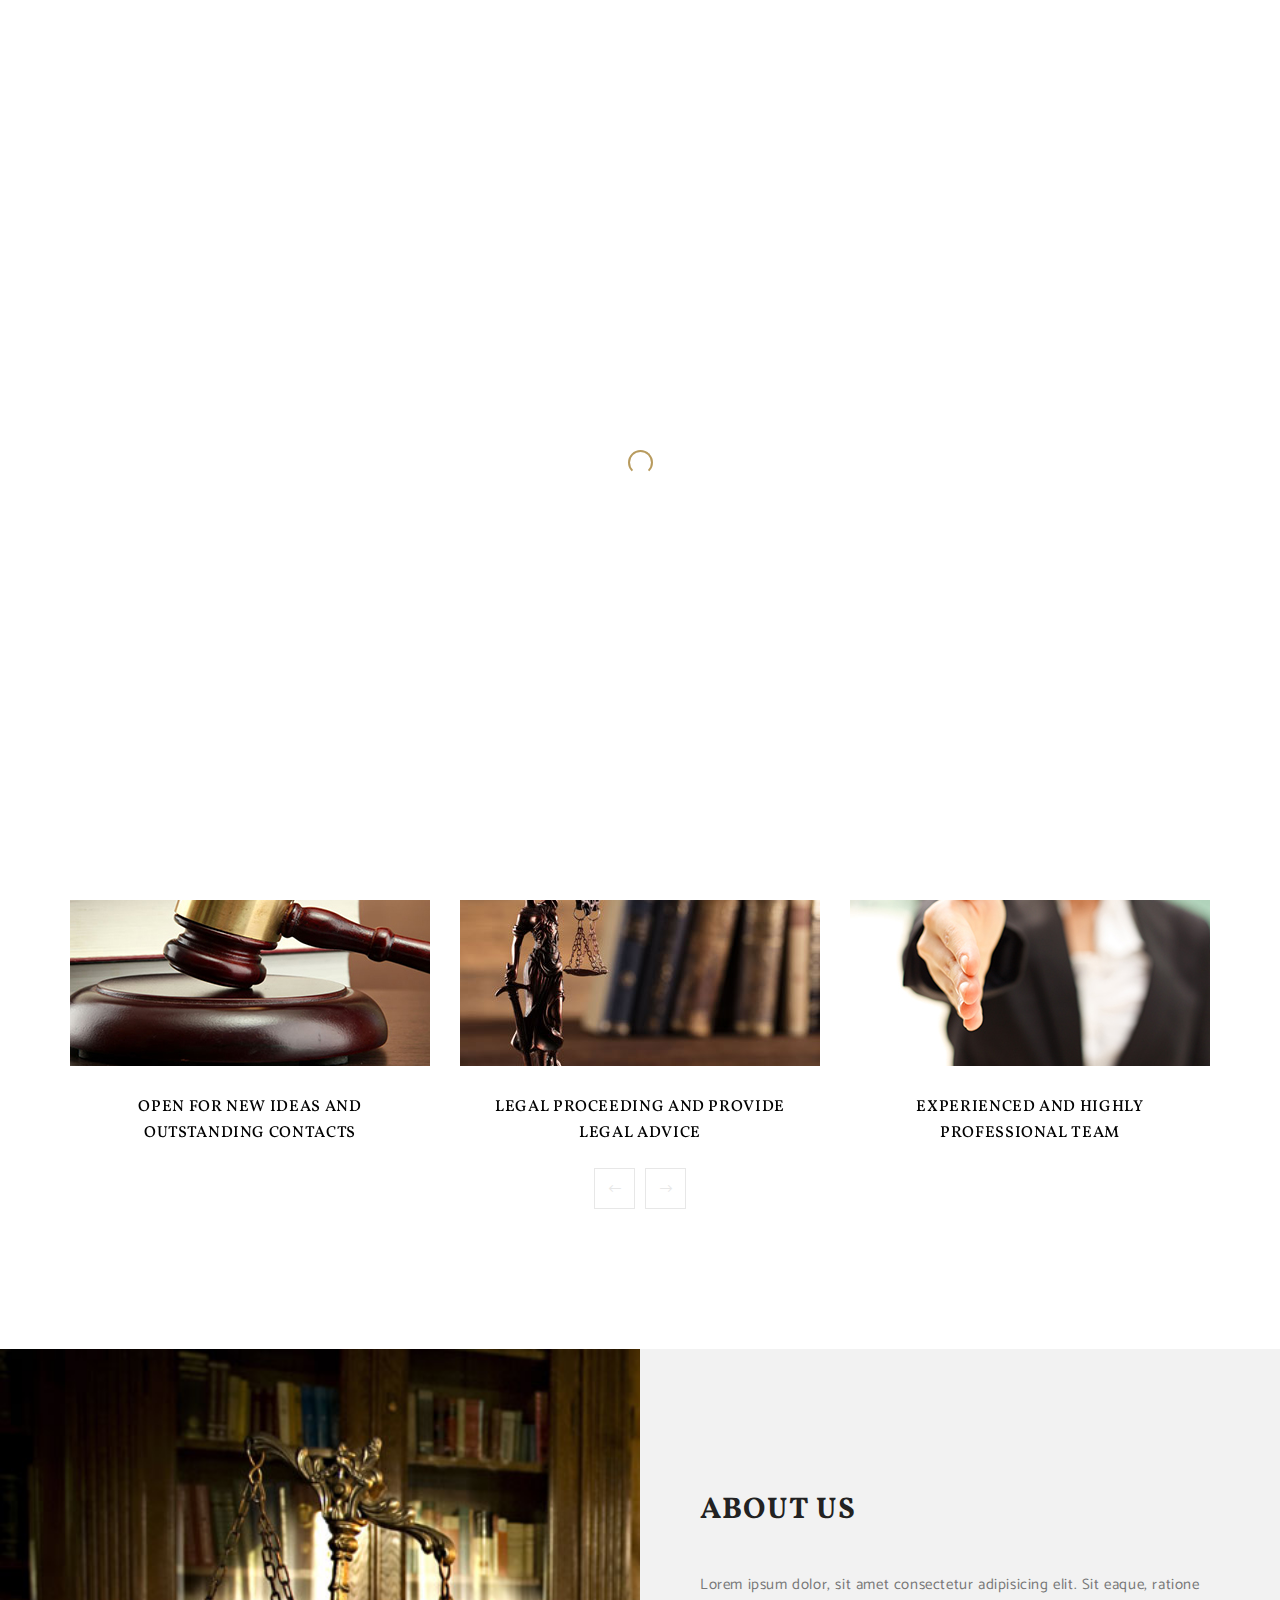
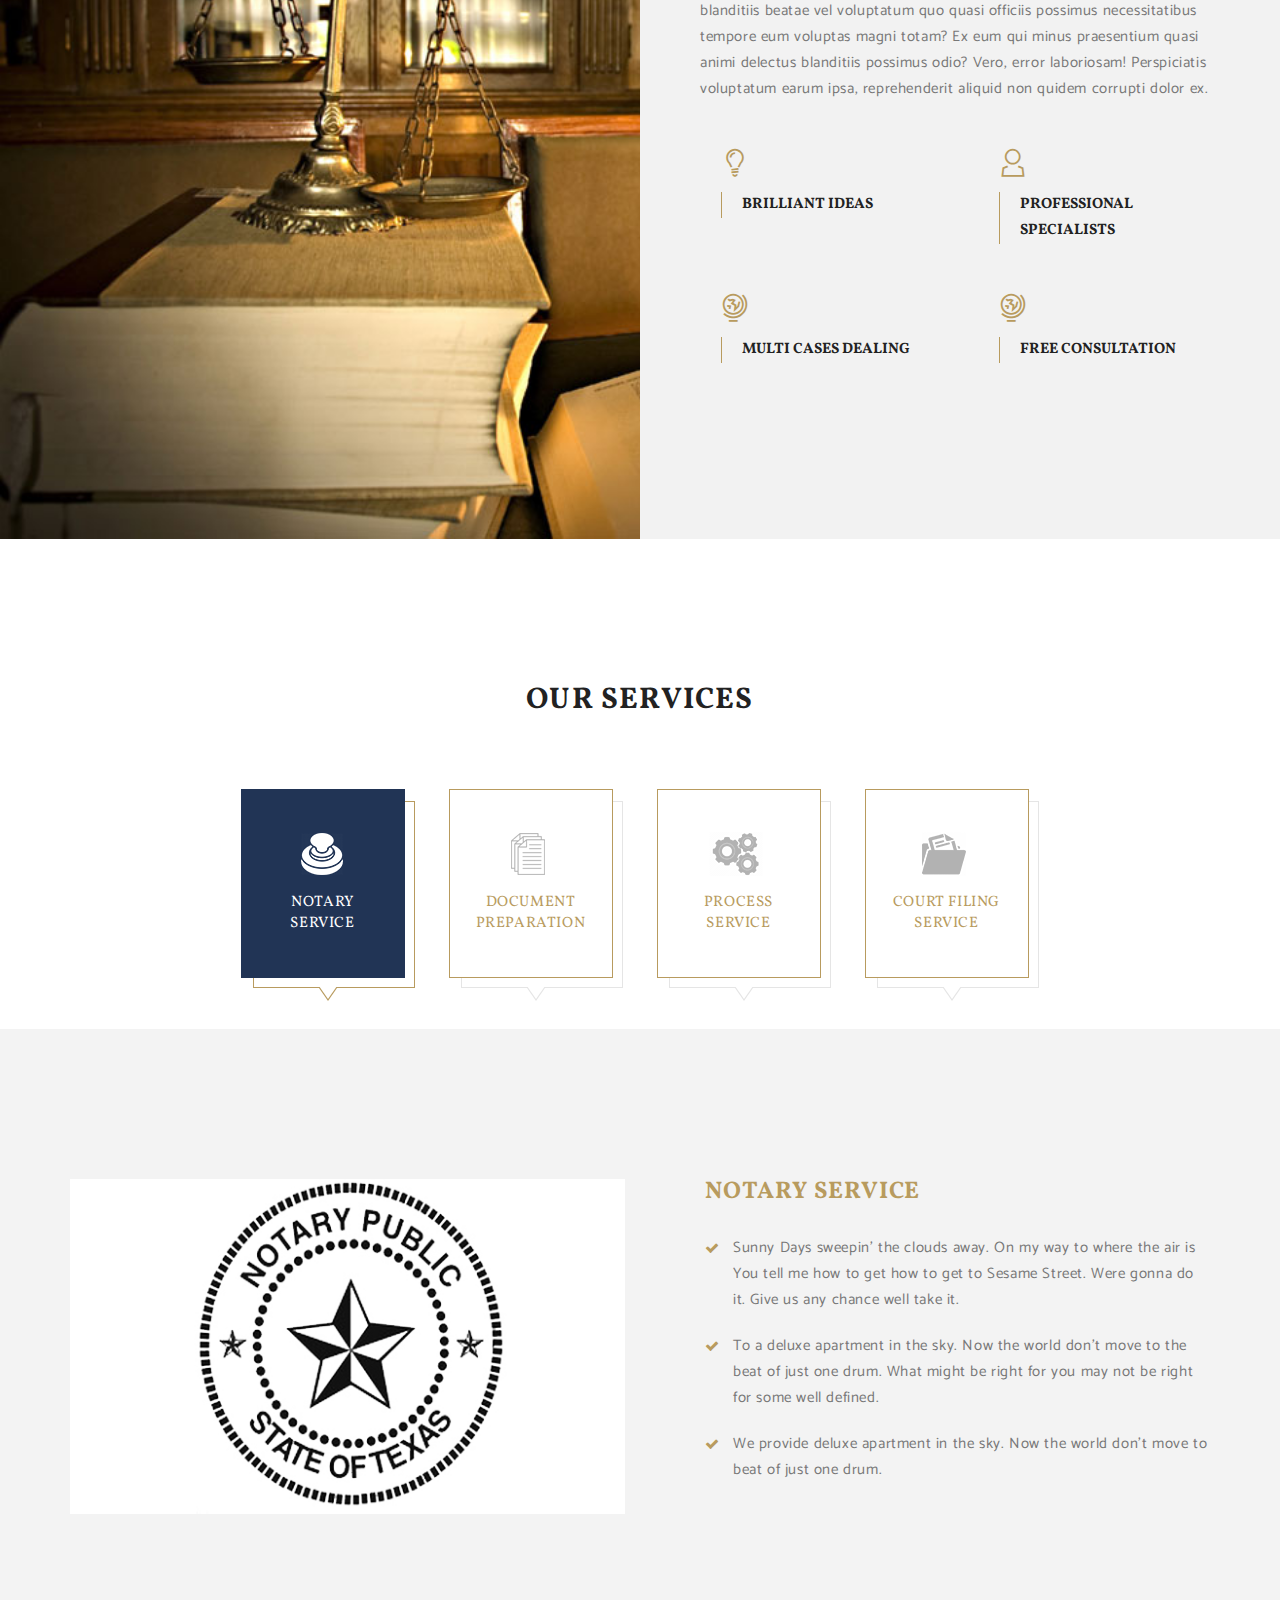
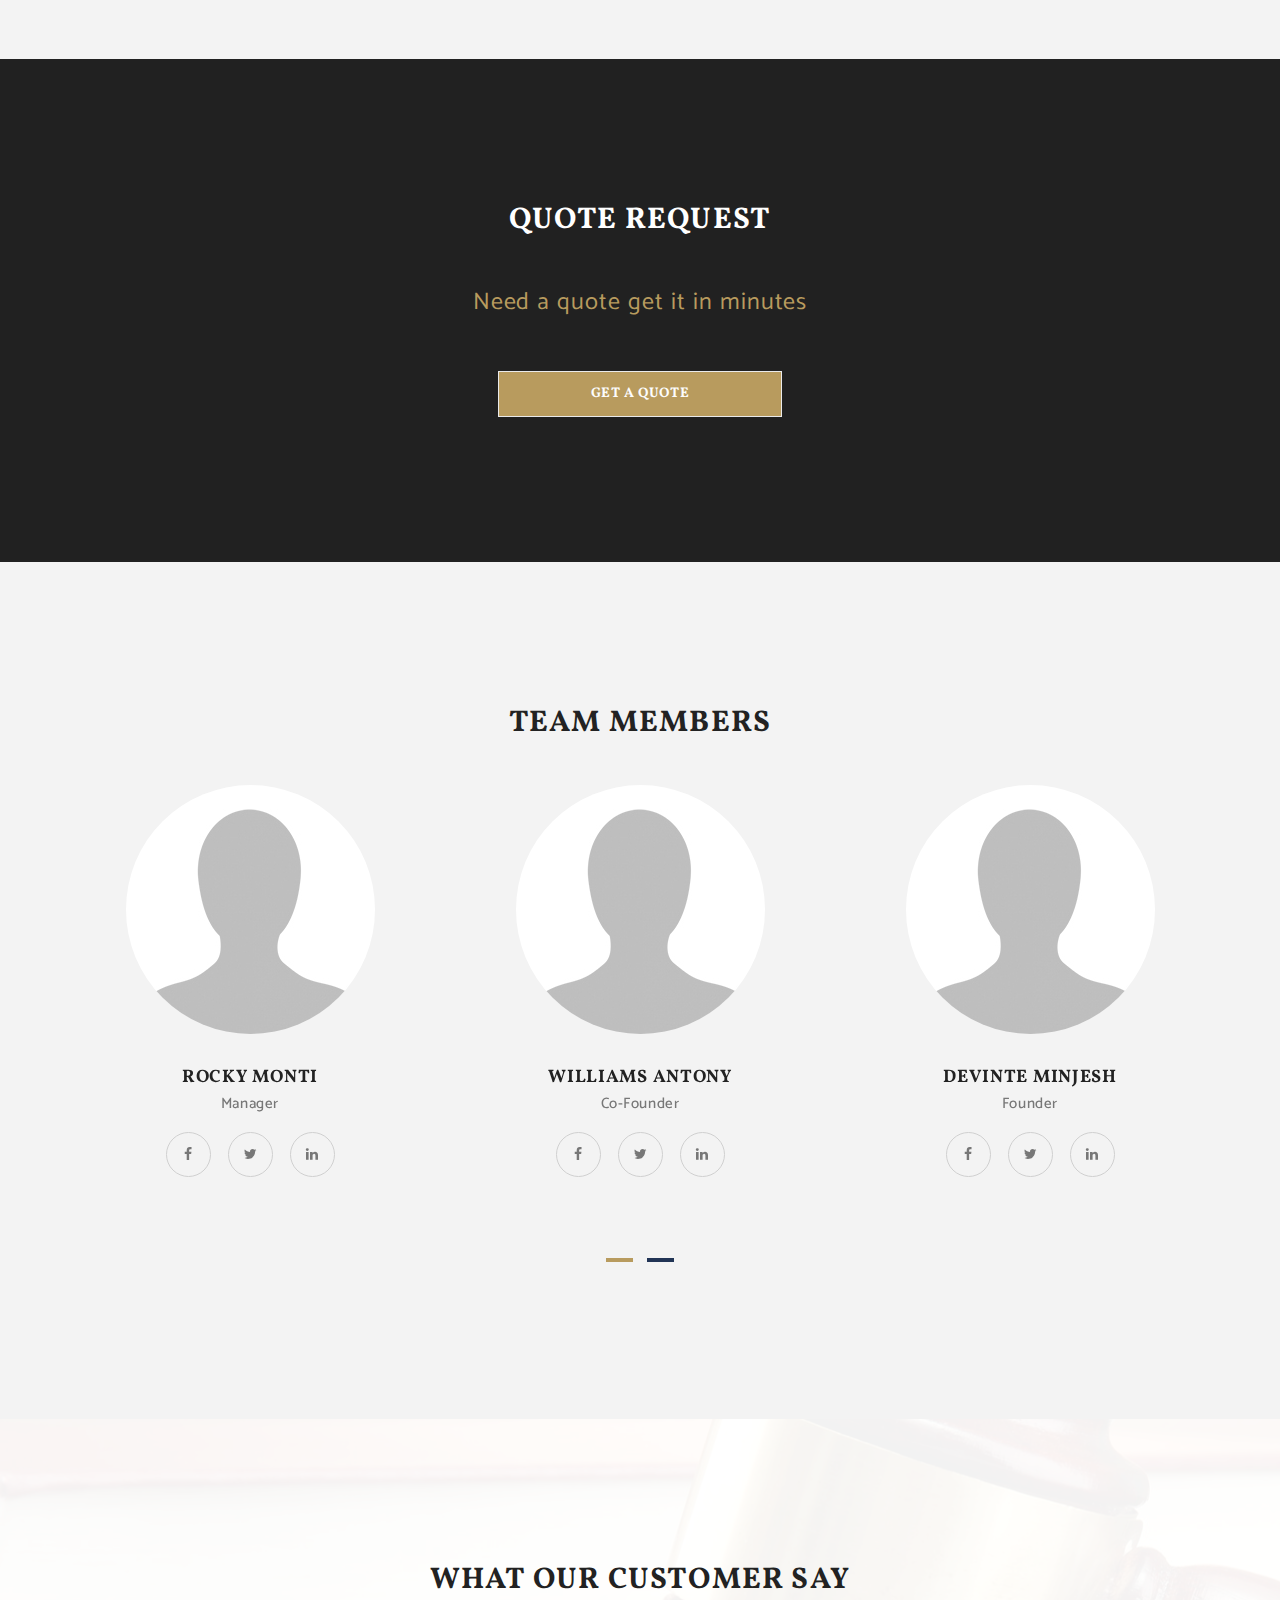
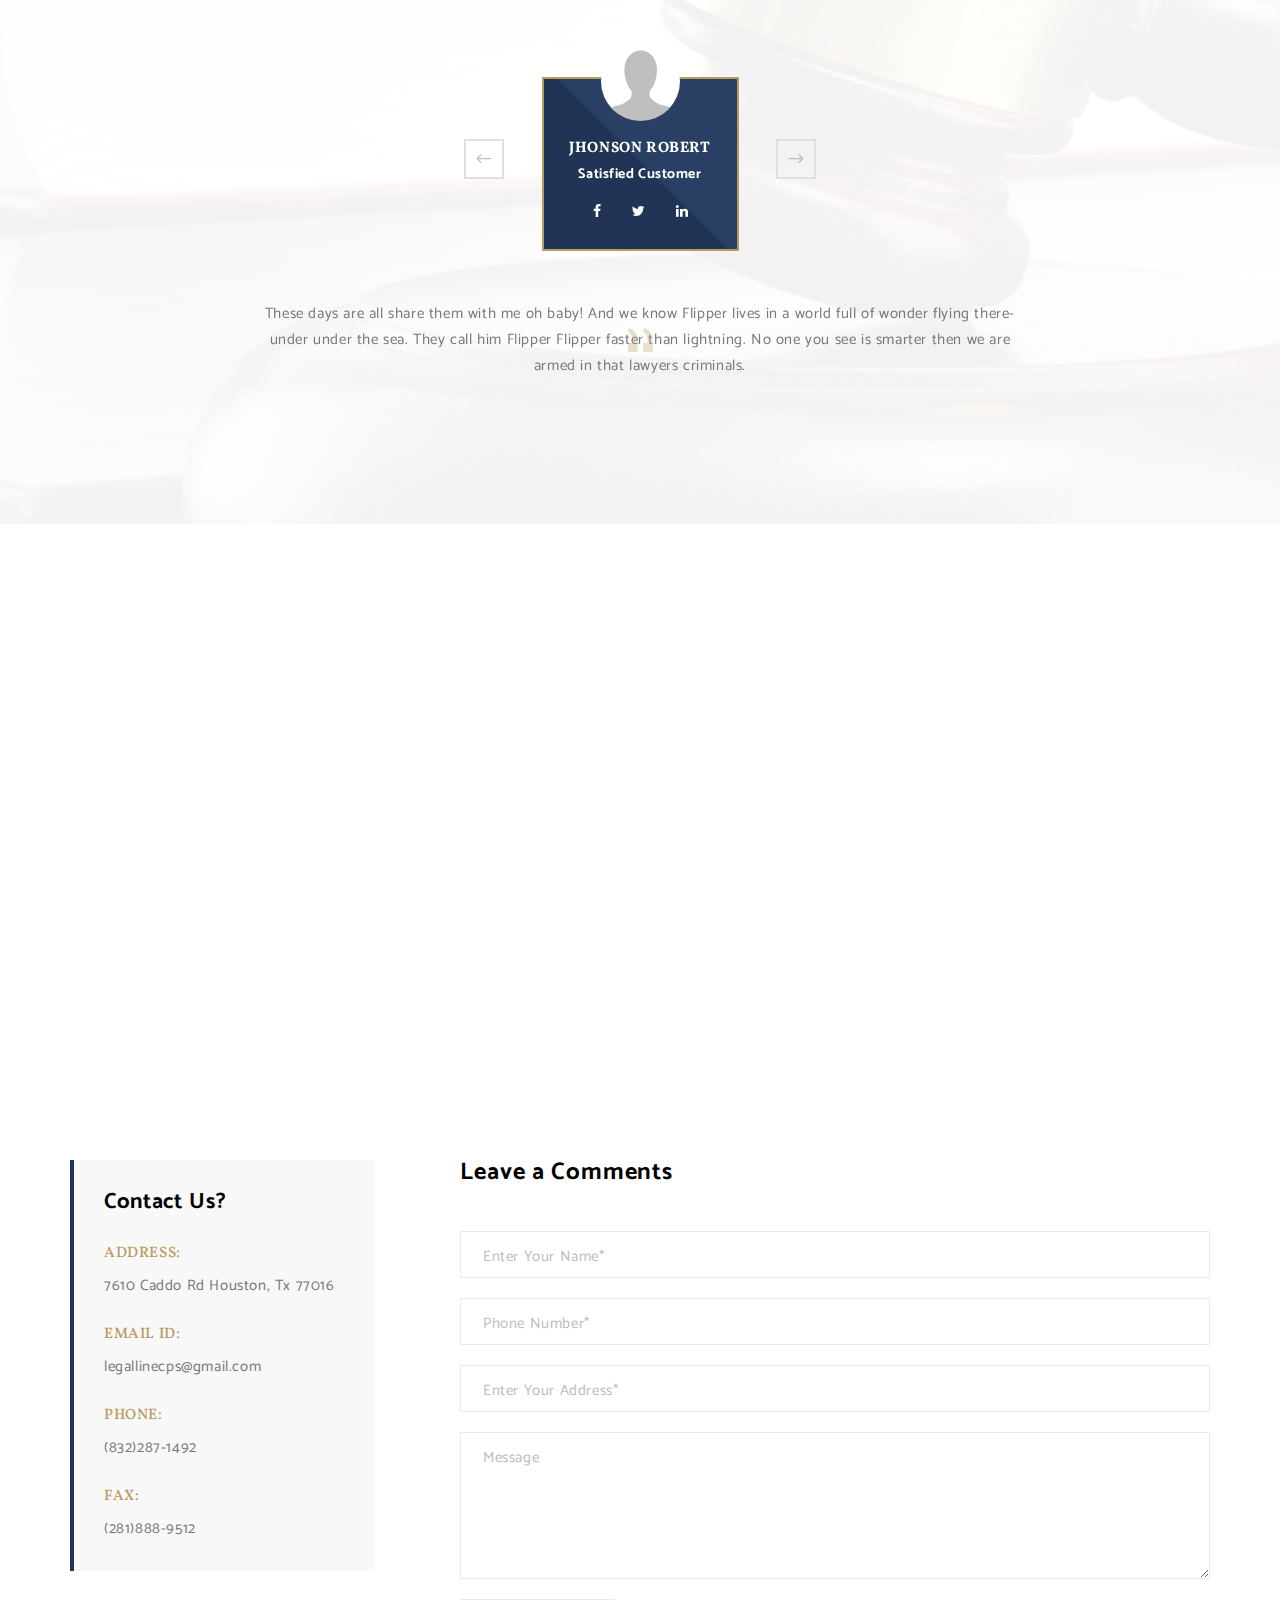
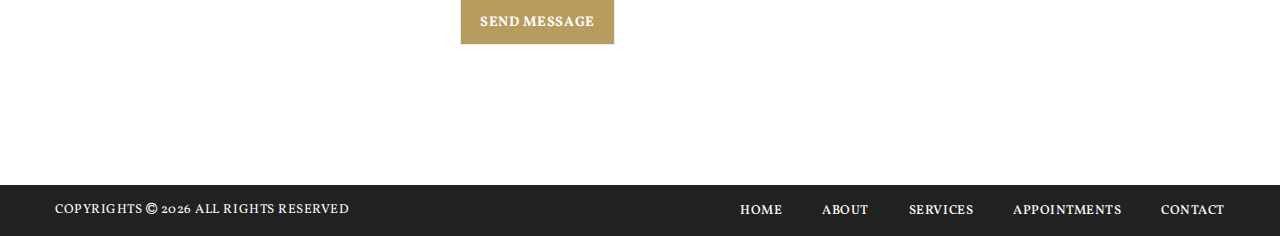
==== commit a0f642b3: "Update index.html" ====
--- a/index.html
+++ b/index.html
@@ -793,8 +793,8 @@
               <div data-netlify-recaptcha="true"></div>
             </div>
 						<button title="SEND MESSAGE" type="submit" id="btn_submit" name="post">SEND MESSAGE</button>
-						<div id="alert-msg" class="alert-msg"></div>
-					</form method="POST" data-netlify="true" data-netlify-recaptcha="true">
+						
+					</form>
 				</div>
 			</div><!-- Container -->
 			
@@ -862,4 +862,4 @@
 	<script src="assets/js/functions.js"></script>
 	
 </body id="home">
-</html>+</html>
--- a/assets/css/elements.css
+++ b/assets/css/elements.css
@@ -2421,6 +2421,7 @@
 	letter-spacing: 0.56px;
 	padding: 15px 40px 13px;
 	text-transform: uppercase;
+	float: right;
 }
 .appointment-form > form input[type="submit"]:hover {
 	background-color: #213455;
@@ -4324,4 +4325,4 @@
 		padding-left: 60px;
 		padding-right: 60px;
 	}
-}+}
